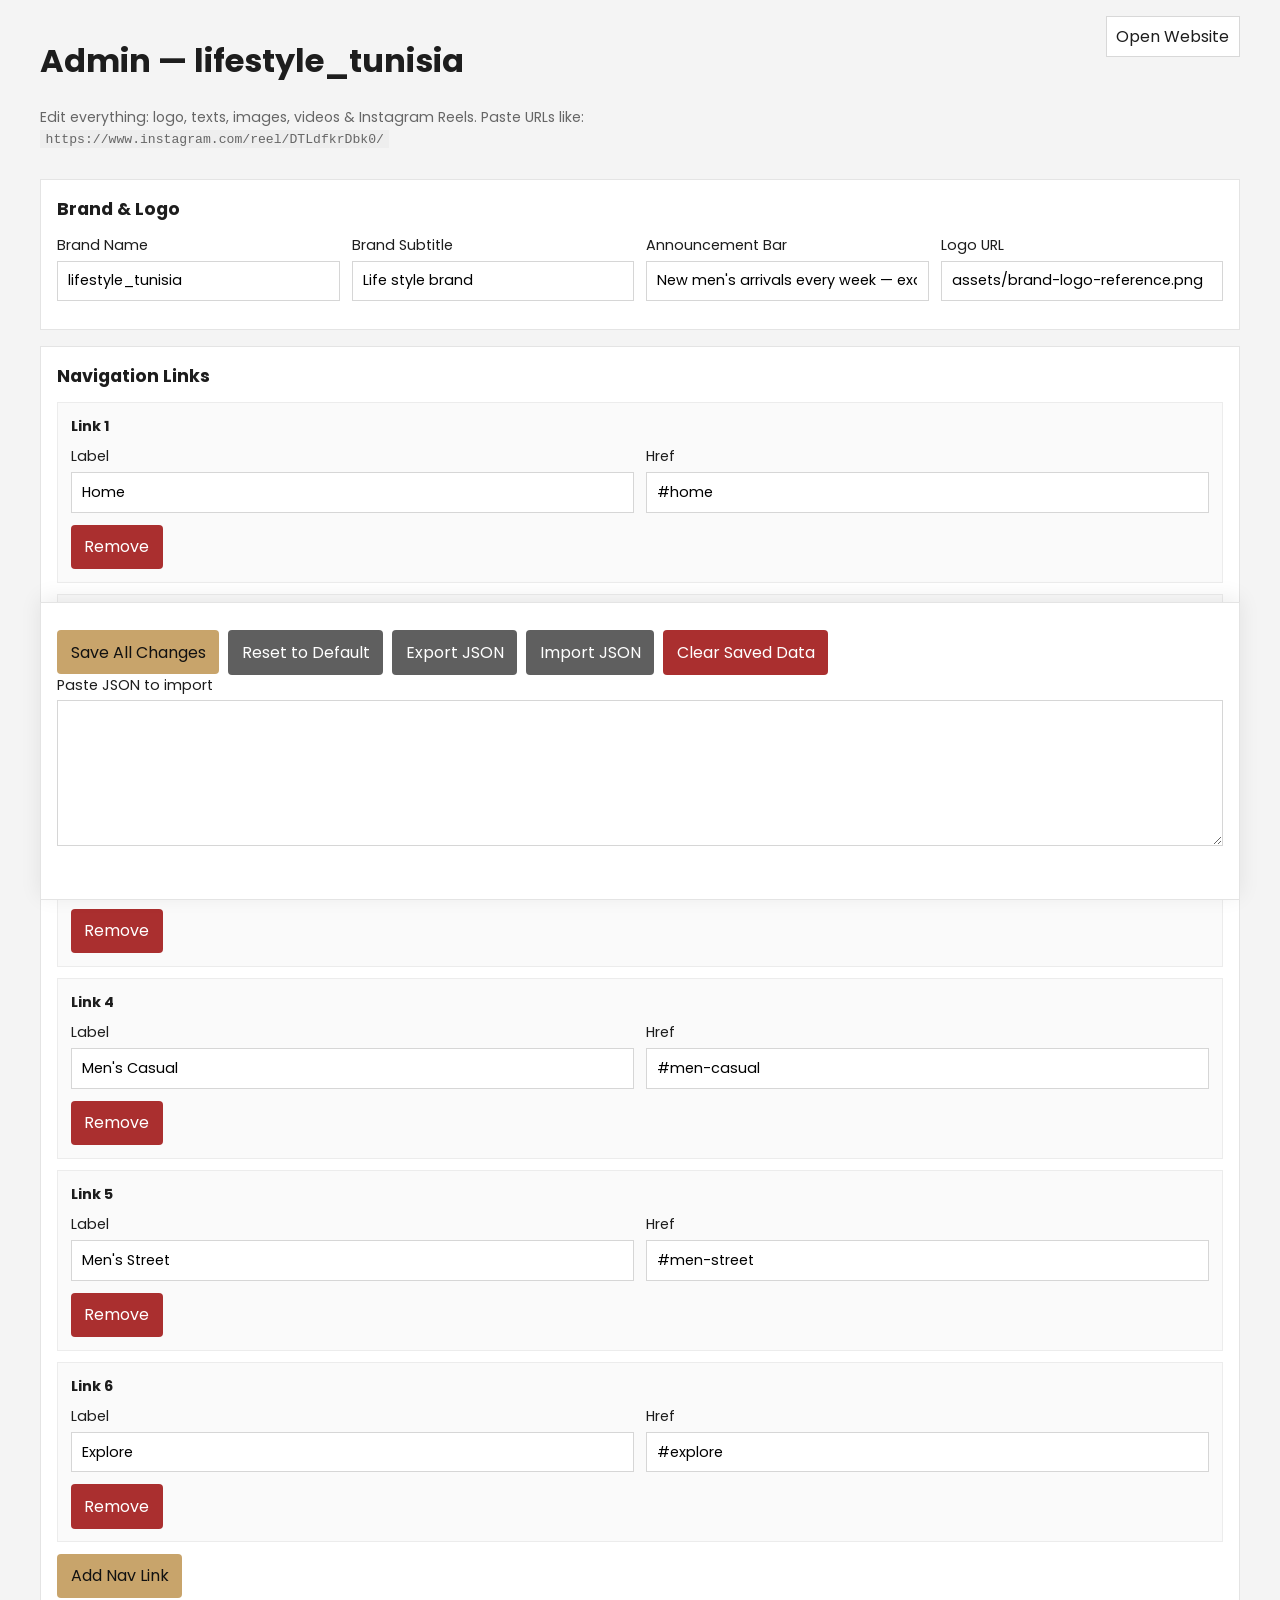
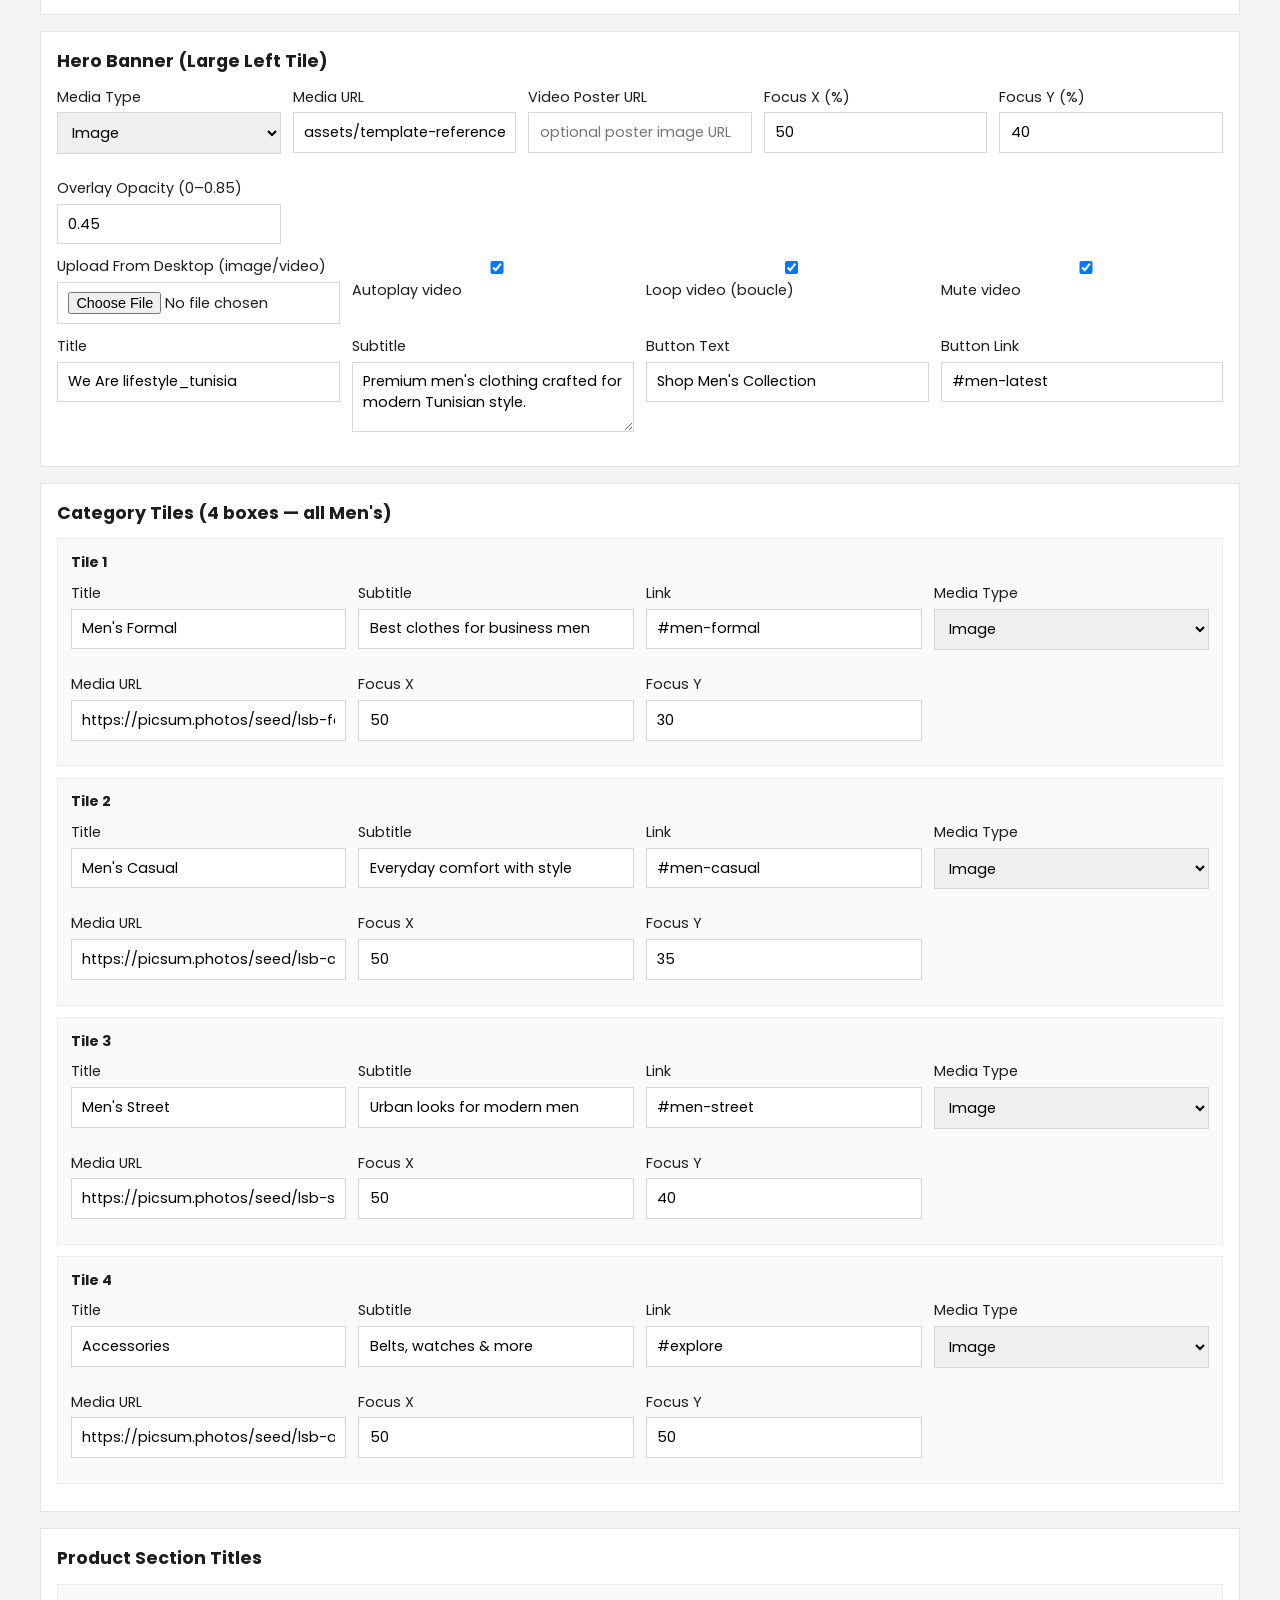
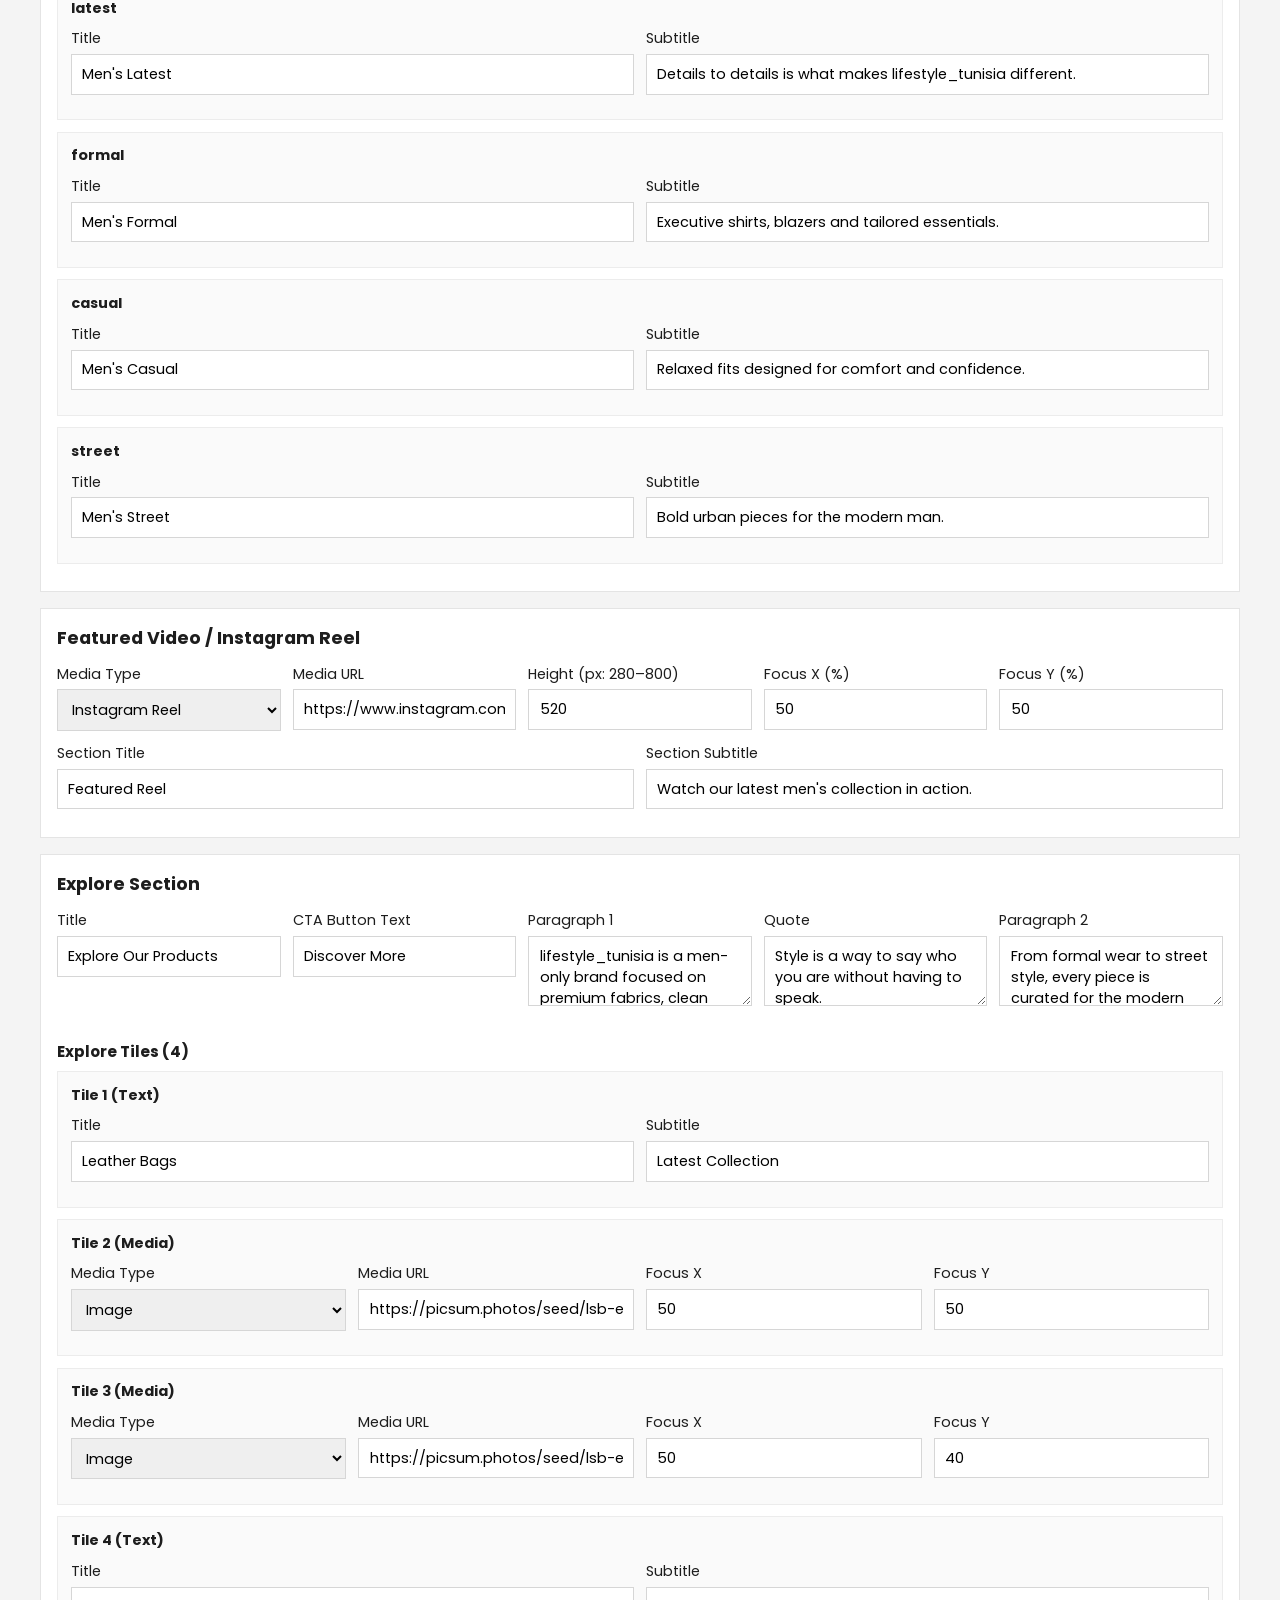
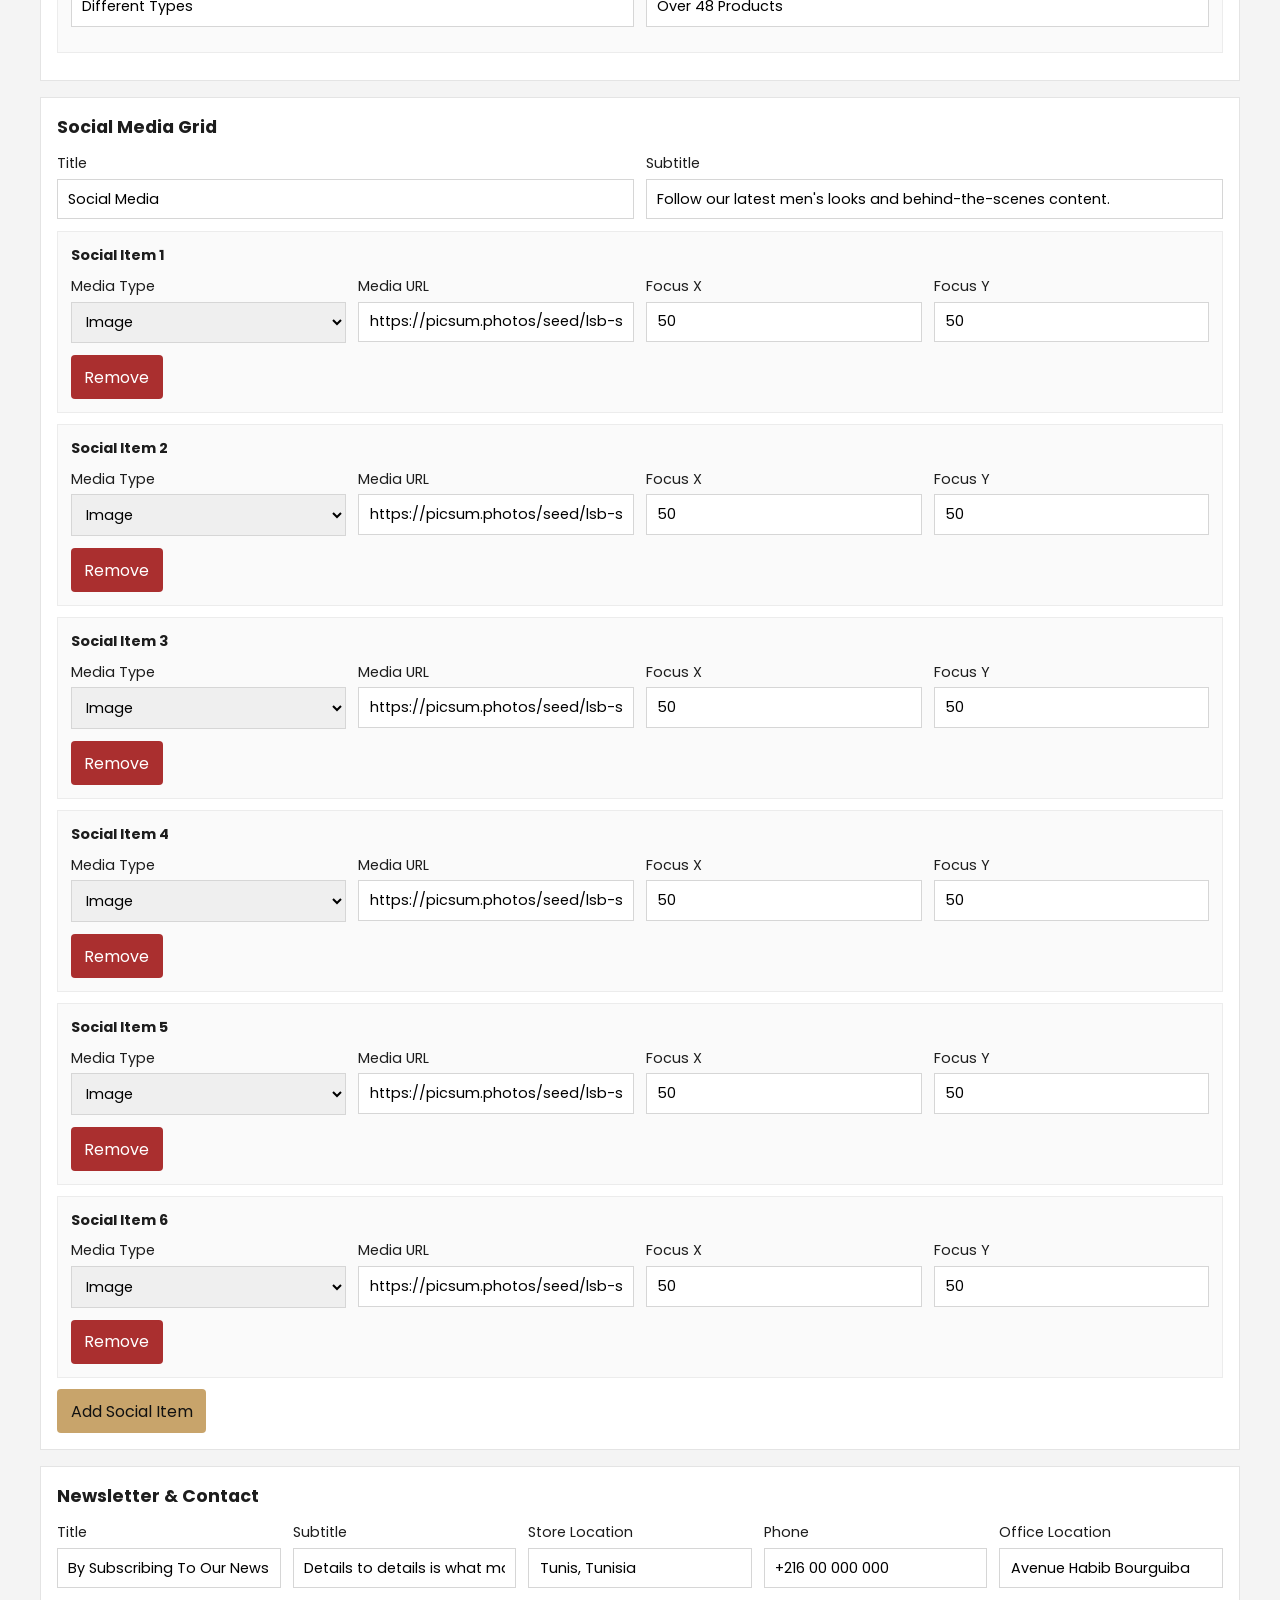
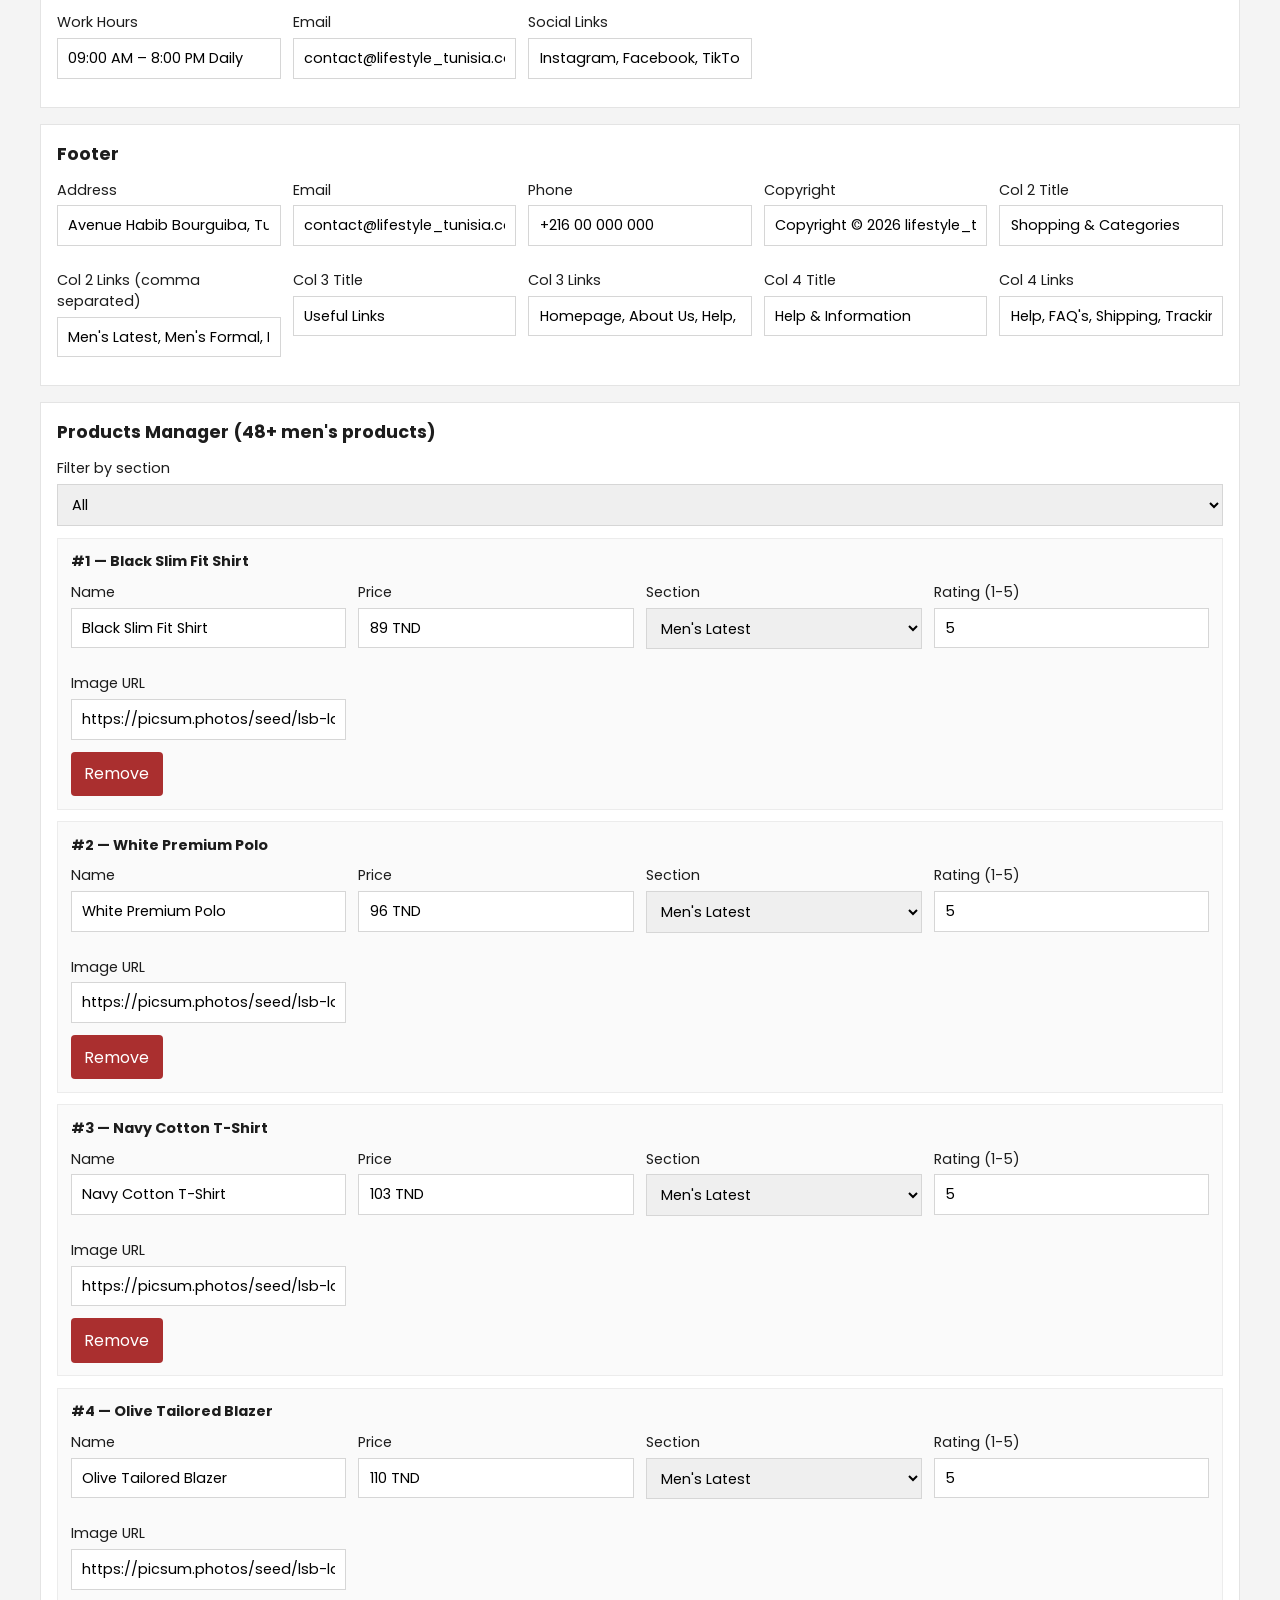
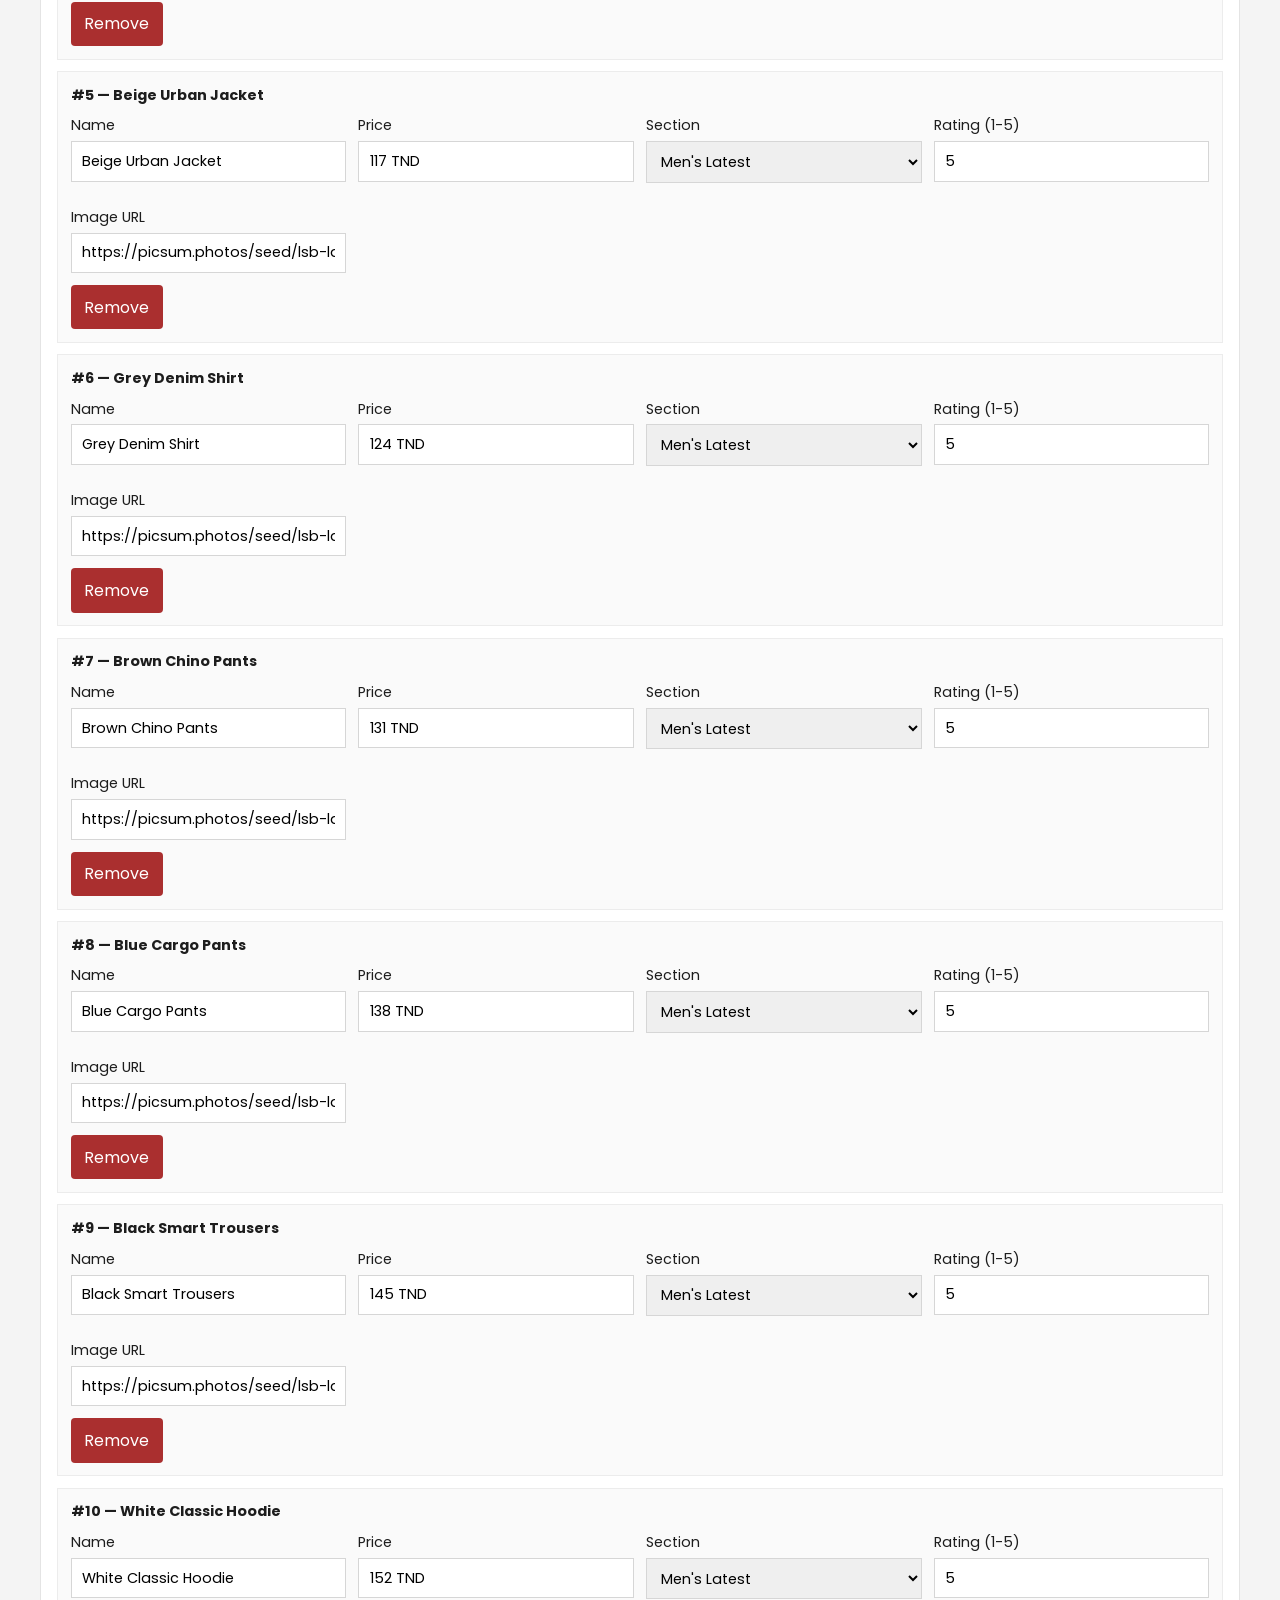
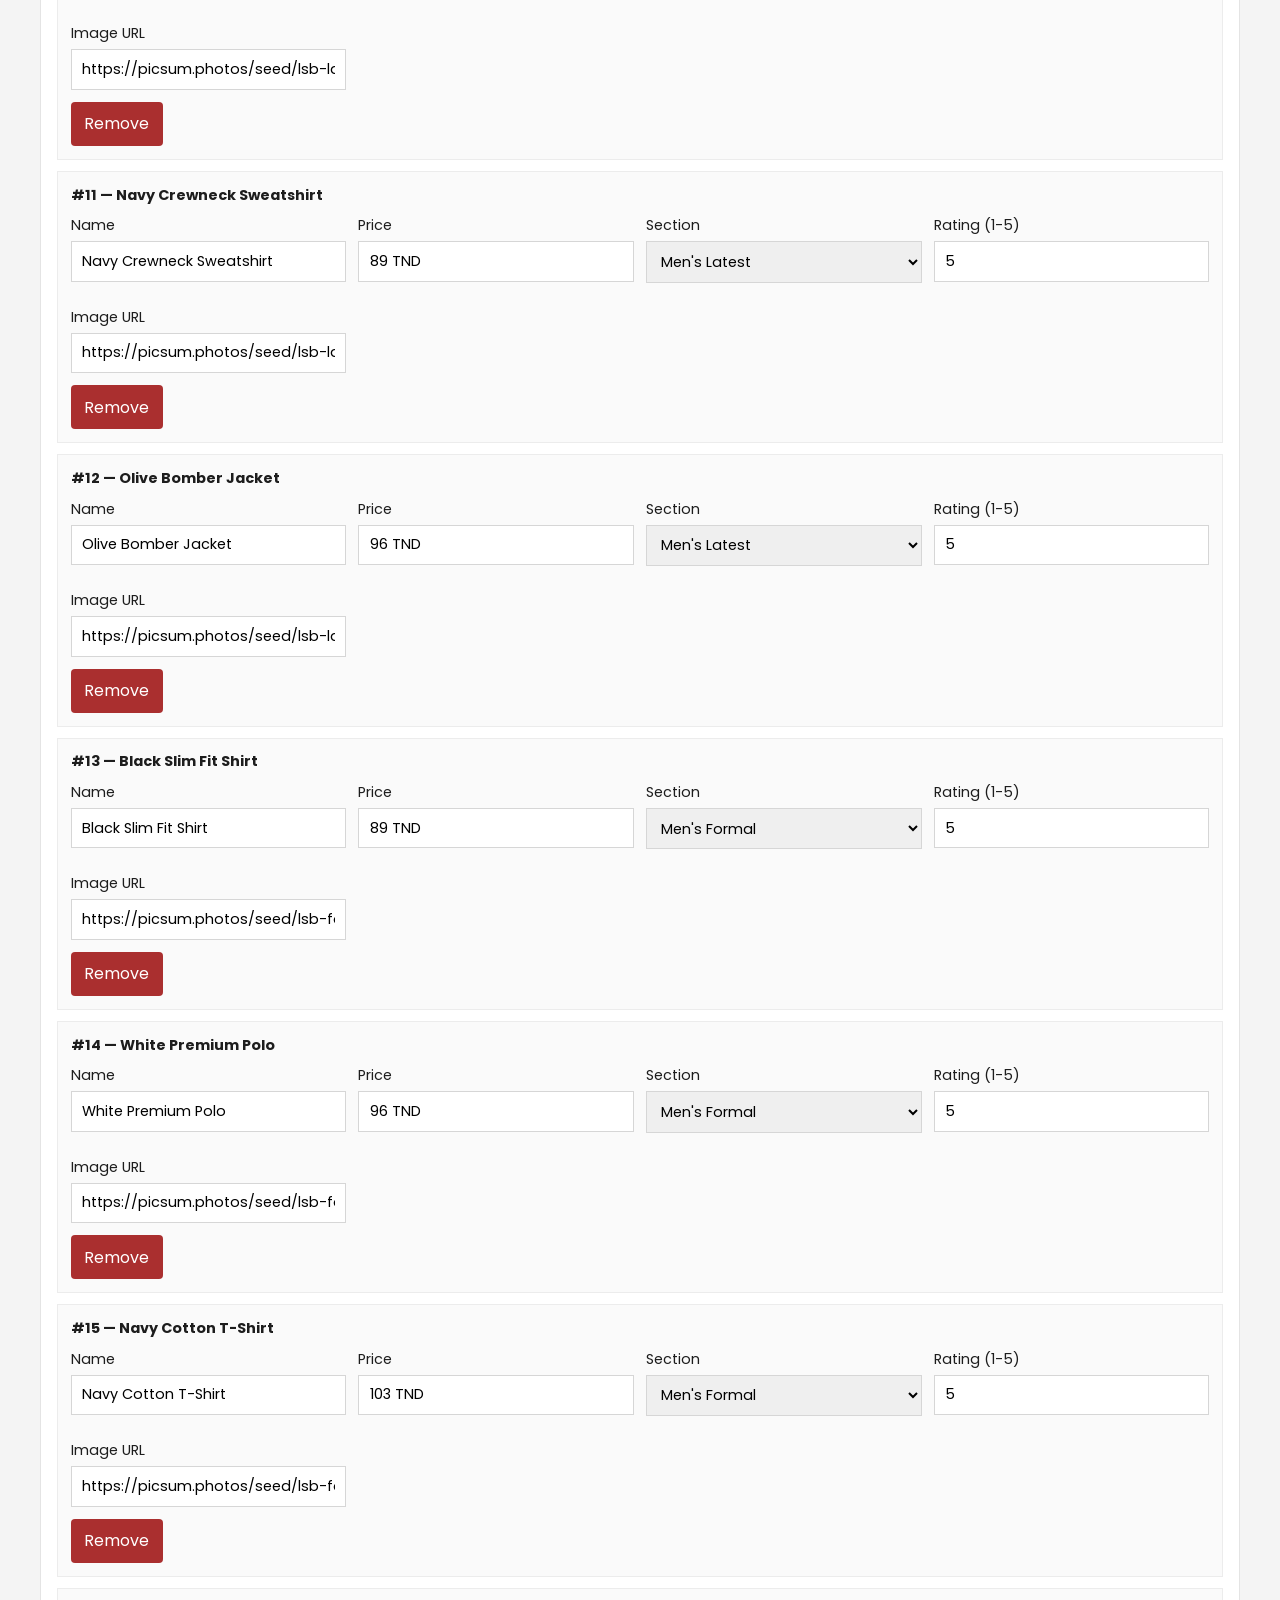
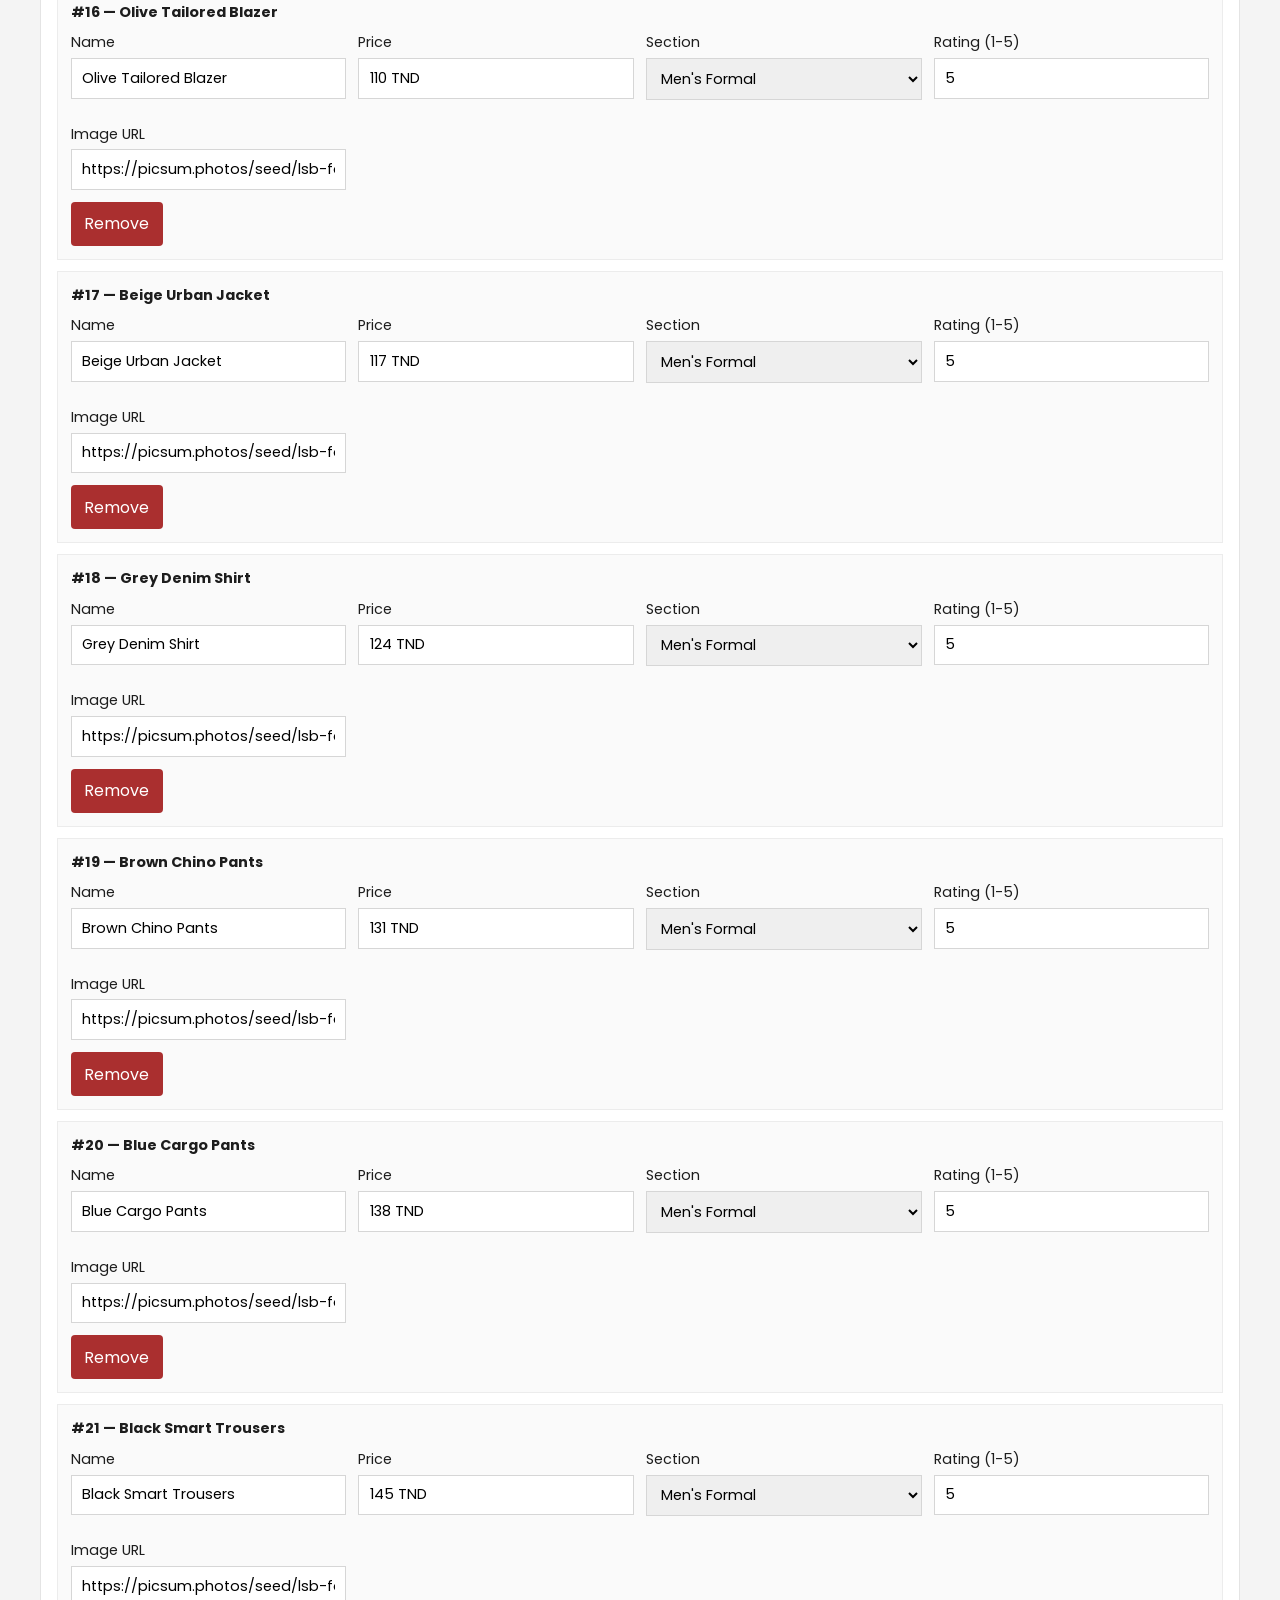
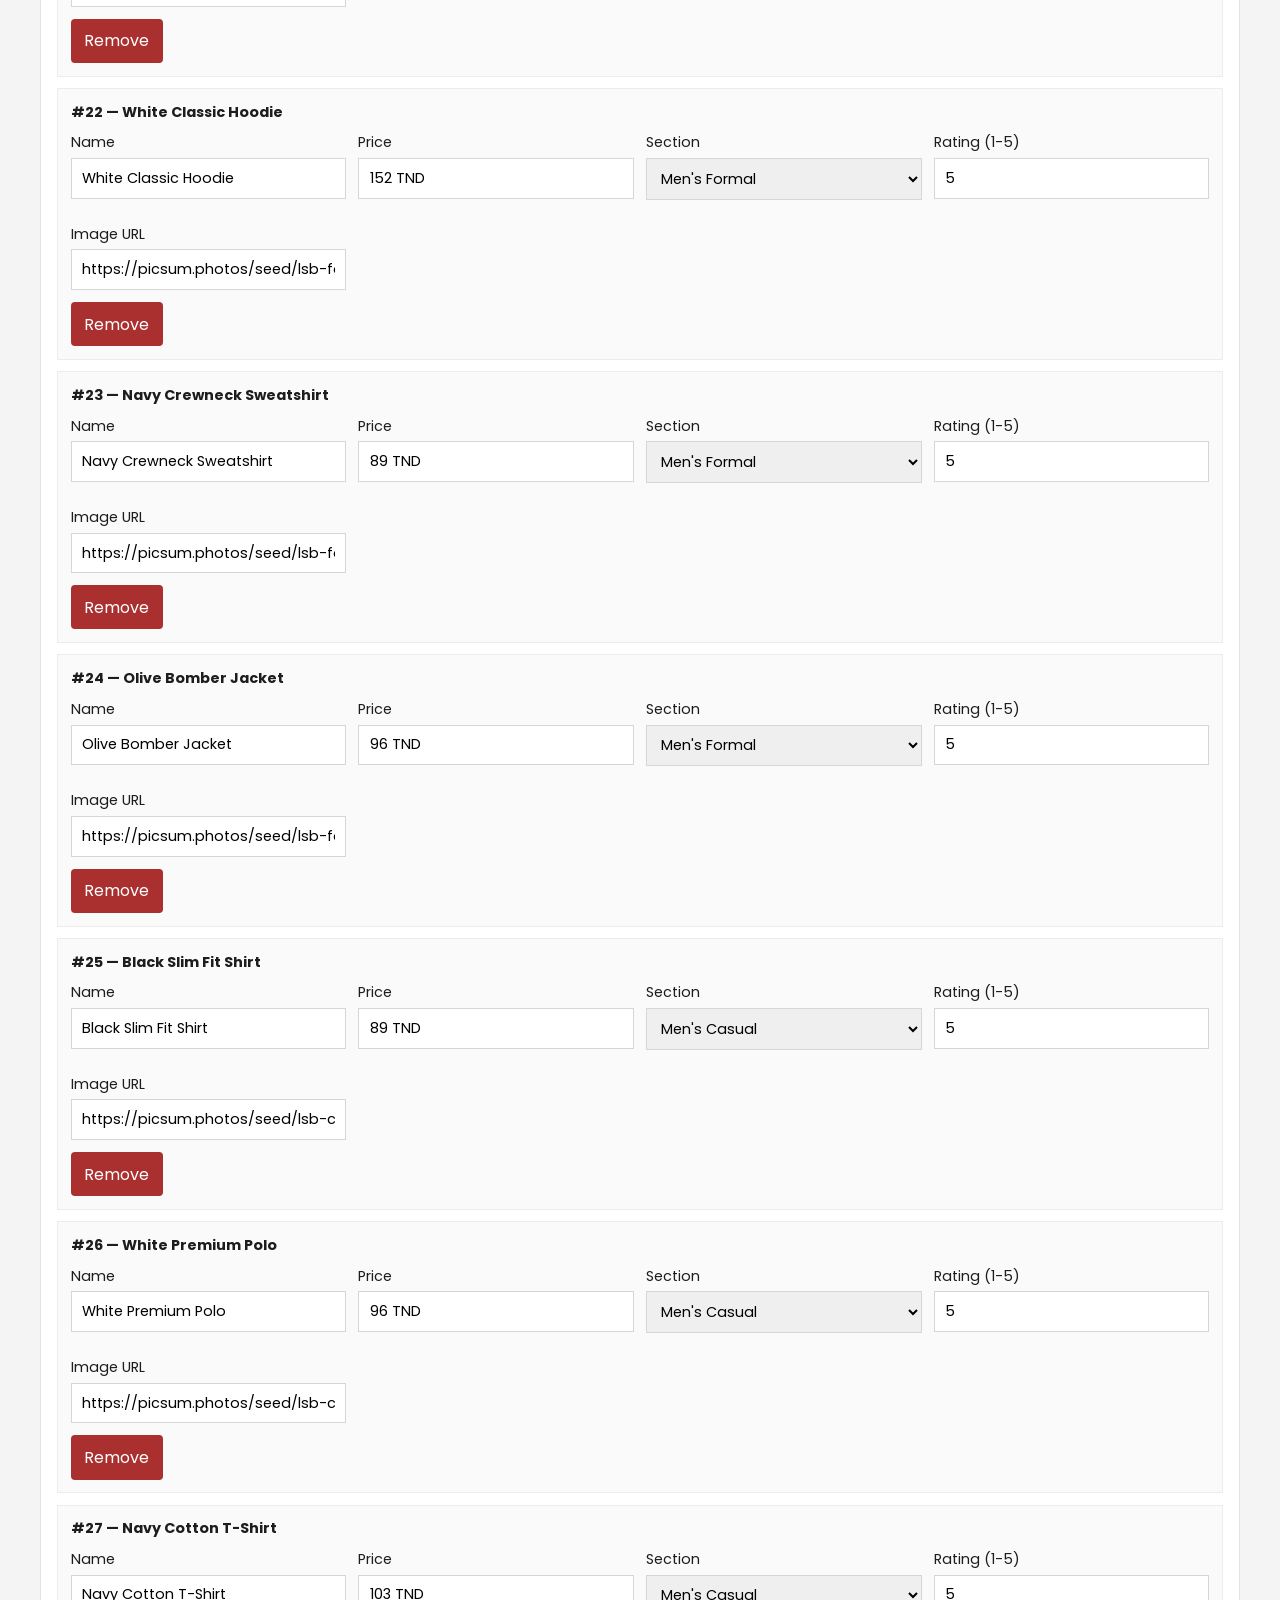
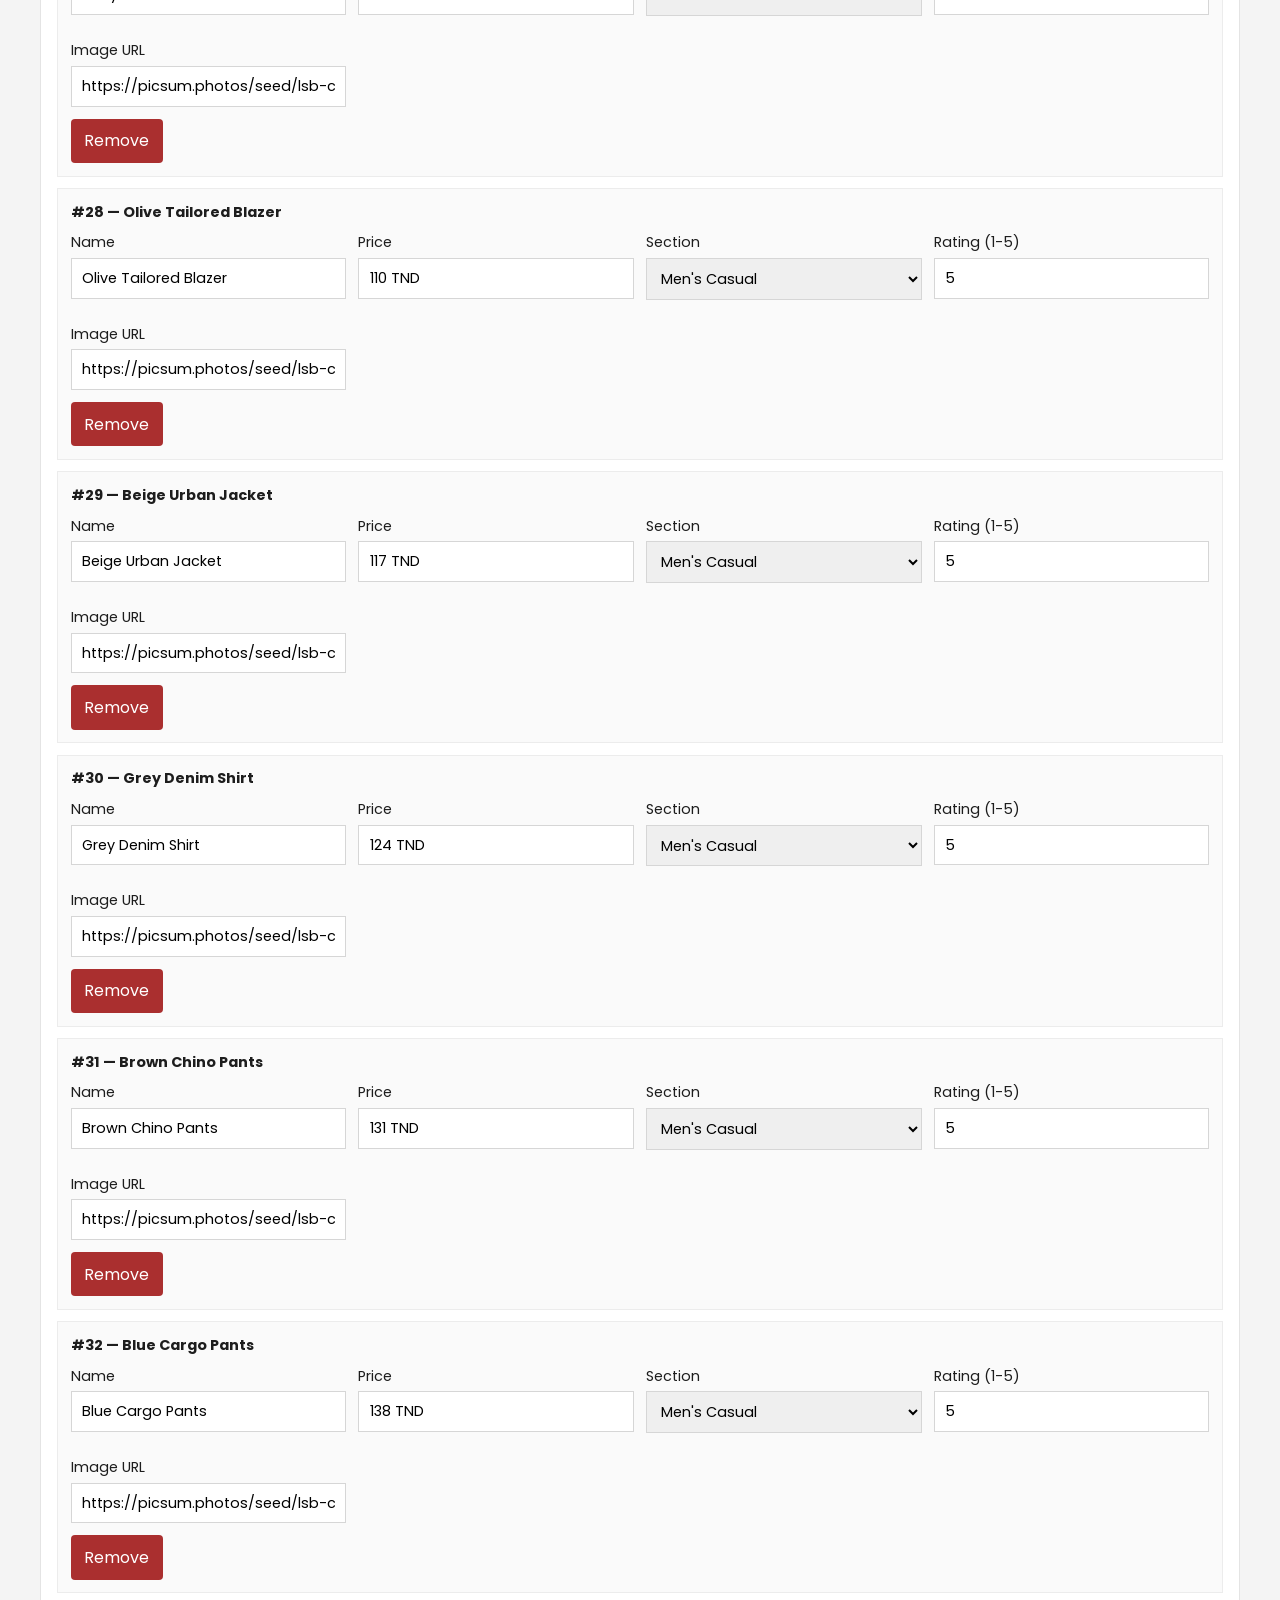
==== admin/index.html @ 606274c0 "Add project files" ====
<!DOCTYPE html>
<html lang="en">
  <head>
    <meta charset="UTF-8" />
    <meta name="viewport" content="width=device-width, initial-scale=1.0" />
    <title>Admin - lifestyle_tunisia</title>
    <link rel="preconnect" href="https://fonts.googleapis.com" />
    <link rel="preconnect" href="https://fonts.gstatic.com" crossorigin />
    <link
      href="https://fonts.googleapis.com/css2?family=Poppins:wght@300;400;500;600&display=swap"
      rel="stylesheet"
    />
    <link rel="stylesheet" href="admin.css" />
  </head>
  <body>
    <div class="wrap">
      <header class="top">
        <div>
          <h1>Admin — lifestyle_tunisia</h1>
          <p class="hint">
            Edit everything: logo, texts, images, videos &amp; Instagram Reels.
            Paste URLs like:
            <code>https://www.instagram.com/reel/DTLdfkrDbk0/</code>
          </p>
        </div>
        <a class="link" href="/">Open Website</a>
      </header>

      <form id="adminForm" class="grid">
        <section class="panel">
          <h2>Brand &amp; Logo</h2>
          <div class="row">
            <label>Brand Name <input name="site.brandName" /></label>
            <label>Brand Subtitle <input name="site.brandSubtitle" /></label>
            <label>Announcement Bar <input name="site.announcement" /></label>
            <label>Logo URL <input name="site.logoUrl" placeholder="assets/logo.png or https://..." /></label>
          </div>
        </section>

        <section class="panel">
          <h2>Navigation Links</h2>
          <div id="navList"></div>
          <button type="button" id="addNav" class="accent">Add Nav Link</button>
        </section>

        <section class="panel">
          <h2>Hero Banner (Large Left Tile)</h2>
          <div class="row">
            <label>
              Media Type
              <select name="heroBanner.mediaType">
                <option value="image">Image</option>
                <option value="video">Video (mp4 URL)</option>
                <option value="instagram">Instagram Reel</option>
              </select>
            </label>
            <label>Media URL <input name="heroBanner.mediaUrl" placeholder="image, video or Instagram reel URL" /></label>
            <label>Video Poster URL <input name="heroBanner.videoPoster" placeholder="optional poster image URL" /></label>
            <label>Focus X (%) <input type="number" min="0" max="100" name="heroBanner.focusX" /></label>
            <label>Focus Y (%) <input type="number" min="0" max="100" name="heroBanner.focusY" /></label>
            <label>Overlay Opacity (0–0.85) <input type="number" step="0.01" min="0" max="0.85" name="heroBanner.overlayOpacity" /></label>
          </div>
          <div class="row">
            <label>
              Upload From Desktop (image/video)
              <input id="heroBannerUpload" type="file" accept="image/*,video/*" />
            </label>
            <label>
              <input type="checkbox" name="heroBanner.autoplay" />
              Autoplay video
            </label>
            <label>
              <input type="checkbox" name="heroBanner.loop" />
              Loop video (boucle)
            </label>
            <label>
              <input type="checkbox" name="heroBanner.muted" />
              Mute video
            </label>
          </div>
          <div class="row">
            <label>Title <input name="heroBanner.title" /></label>
            <label>Subtitle <textarea name="heroBanner.subtitle"></textarea></label>
            <label>Button Text <input name="heroBanner.ctaText" /></label>
            <label>Button Link <input name="heroBanner.ctaLink" placeholder="#men-latest" /></label>
          </div>
        </section>

        <section class="panel">
          <h2>Category Tiles (4 boxes — all Men's)</h2>
          <div id="categoryTilesList"></div>
        </section>

        <section class="panel">
          <h2>Product Section Titles</h2>
          <div id="productSectionsList"></div>
        </section>

        <section class="panel">
          <h2>Featured Video / Instagram Reel</h2>
          <div class="row">
            <label>
              Media Type
              <select name="featuredVideo.mediaType">
                <option value="image">Image</option>
                <option value="video">Video (mp4 URL)</option>
                <option value="instagram">Instagram Reel</option>
              </select>
            </label>
            <label>
              Media URL
              <input
                name="featuredVideo.mediaUrl"
                placeholder="https://www.instagram.com/reel/DTLdfkrDbk0/"
              />
            </label>
            <label>Height (px: 280–800) <input type="number" min="280" max="800" name="featuredVideo.height" /></label>
            <label>Focus X (%) <input type="number" min="0" max="100" name="featuredVideo.focusX" /></label>
            <label>Focus Y (%) <input type="number" min="0" max="100" name="featuredVideo.focusY" /></label>
          </div>
          <div class="row">
            <label>Section Title <input name="featuredVideo.title" /></label>
            <label>Section Subtitle <input name="featuredVideo.subtitle" /></label>
          </div>
        </section>

        <section class="panel">
          <h2>Explore Section</h2>
          <div class="row">
            <label>Title <input name="explore.title" /></label>
            <label>CTA Button Text <input name="explore.ctaText" /></label>
            <label>Paragraph 1 <textarea name="explore.paragraph1"></textarea></label>
            <label>Quote <textarea name="explore.quote"></textarea></label>
            <label>Paragraph 2 <textarea name="explore.paragraph2"></textarea></label>
          </div>
          <h3>Explore Tiles (4)</h3>
          <div id="exploreTilesList"></div>
        </section>

        <section class="panel">
          <h2>Social Media Grid</h2>
          <div class="row">
            <label>Title <input name="social.title" /></label>
            <label>Subtitle <input name="social.subtitle" /></label>
          </div>
          <div id="socialList"></div>
          <button type="button" id="addSocial" class="accent">Add Social Item</button>
        </section>

        <section class="panel">
          <h2>Newsletter &amp; Contact</h2>
          <div class="row">
            <label>Title <input name="newsletter.title" /></label>
            <label>Subtitle <input name="newsletter.subtitle" /></label>
            <label>Store Location <input name="newsletter.storeLocation" /></label>
            <label>Phone <input name="newsletter.phone" /></label>
            <label>Office Location <input name="newsletter.officeLocation" /></label>
            <label>Work Hours <input name="newsletter.workHours" /></label>
            <label>Email <input name="newsletter.email" /></label>
            <label>Social Links <input name="newsletter.socialLinks" /></label>
          </div>
        </section>

        <section class="panel">
          <h2>Footer</h2>
          <div class="row">
            <label>Address <input name="footer.address" /></label>
            <label>Email <input name="footer.email" /></label>
            <label>Phone <input name="footer.phone" /></label>
            <label>Copyright <input name="footer.copyright" /></label>
            <label>Col 2 Title <input name="footer.col2Title" /></label>
            <label>Col 2 Links (comma separated) <input name="footer.col2Links" /></label>
            <label>Col 3 Title <input name="footer.col3Title" /></label>
            <label>Col 3 Links <input name="footer.col3Links" /></label>
            <label>Col 4 Title <input name="footer.col4Title" /></label>
            <label>Col 4 Links <input name="footer.col4Links" /></label>
          </div>
        </section>

        <section class="panel">
          <h2>Products Manager (48+ men's products)</h2>
          <div class="row">
            <label>
              Filter by section
              <select id="productFilter">
                <option value="">All</option>
                <option value="latest">Men's Latest</option>
                <option value="formal">Men's Formal</option>
                <option value="casual">Men's Casual</option>
                <option value="street">Men's Street</option>
              </select>
            </label>
          </div>
          <div id="productsList"></div>
          <div class="actions">
            <button type="button" id="addProduct" class="accent">Add Product</button>
          </div>
        </section>

        <section class="panel sticky-save">
          <div class="actions">
            <button type="submit" class="accent">Save All Changes</button>
            <button type="button" id="resetDefault" class="secondary">Reset to Default</button>
            <button type="button" id="exportJson" class="secondary">Export JSON</button>
            <button type="button" id="importJsonBtn" class="secondary">Import JSON</button>
            <button type="button" id="clearStorage" class="danger">Clear Saved Data</button>
          </div>
          <label>
            Paste JSON to import
            <textarea id="importJsonText" rows="6"></textarea>
          </label>
          <div id="status" class="status"></div>
        </section>
      </form>
    </div>
    <script src="../shared.js"></script>
    <script src="admin.js"></script>
  </body>
</html>
---- admin/admin.css ----
.admin-body,
body {
  margin: 0;
  font-family: Poppins, sans-serif;
  color: #1d1d1d;
  background: #f4f4f4;
}

* {
  box-sizing: border-box;
}

.wrap {
  width: min(1200px, 94vw);
  margin: 1rem auto 2rem;
}

.top {
  display: flex;
  justify-content: space-between;
  align-items: flex-start;
  gap: 1rem;
  margin-bottom: 1rem;
}

.hint {
  color: #666;
  font-size: 0.88rem;
  max-width: 680px;
}

.hint code {
  background: #eee;
  padding: 0.1rem 0.35rem;
  font-size: 0.82rem;
}

.grid {
  display: grid;
  gap: 1rem;
}

.panel {
  background: #fff;
  border: 1px solid #e4e4e4;
  padding: 1rem;
}

.panel h2 {
  margin: 0 0 0.8rem;
  font-size: 1.1rem;
}

.panel h3 {
  margin: 1rem 0 0.5rem;
  font-size: 0.95rem;
}

label {
  display: block;
  margin-bottom: 0.75rem;
  font-size: 0.9rem;
}

input,
select,
textarea {
  width: 100%;
  margin-top: 0.3rem;
  border: 1px solid #d6d6d6;
  padding: 0.55rem 0.65rem;
  font: inherit;
}

textarea {
  min-height: 70px;
  resize: vertical;
}

.row {
  display: grid;
  grid-template-columns: repeat(auto-fit, minmax(220px, 1fr));
  gap: 0.75rem;
}

button {
  border: none;
  background: #1d1d1d;
  color: #fff;
  padding: 0.6rem 0.85rem;
  cursor: pointer;
  border-radius: 4px;
  font: inherit;
}

button.secondary {
  background: #5f5f5f;
}

button.accent {
  background: #c8a46b;
  color: #111;
}

button.danger {
  background: #aa2f2f;
}

.actions {
  display: flex;
  gap: 0.55rem;
  flex-wrap: wrap;
  margin-top: 0.7rem;
}

.item-card {
  border: 1px solid #ececec;
  padding: 0.8rem;
  margin-bottom: 0.7rem;
  background: #fafafa;
}

.item-card h4 {
  margin: 0 0 0.6rem;
  font-size: 0.9rem;
}

.status {
  color: #1f7a2e;
  min-height: 1.2rem;
  margin-top: 0.5rem;
}

.link {
  color: #1d1d1d;
  border: 1px solid #d8d8d8;
  padding: 0.45rem 0.6rem;
  text-decoration: none;
  white-space: nowrap;
  background: #fff;
}

.sticky-save {
  position: sticky;
  bottom: 0;
  z-index: 10;
  box-shadow: 0 -4px 20px rgba(0, 0, 0, 0.08);
}

.product-hidden {
  display: none;
}
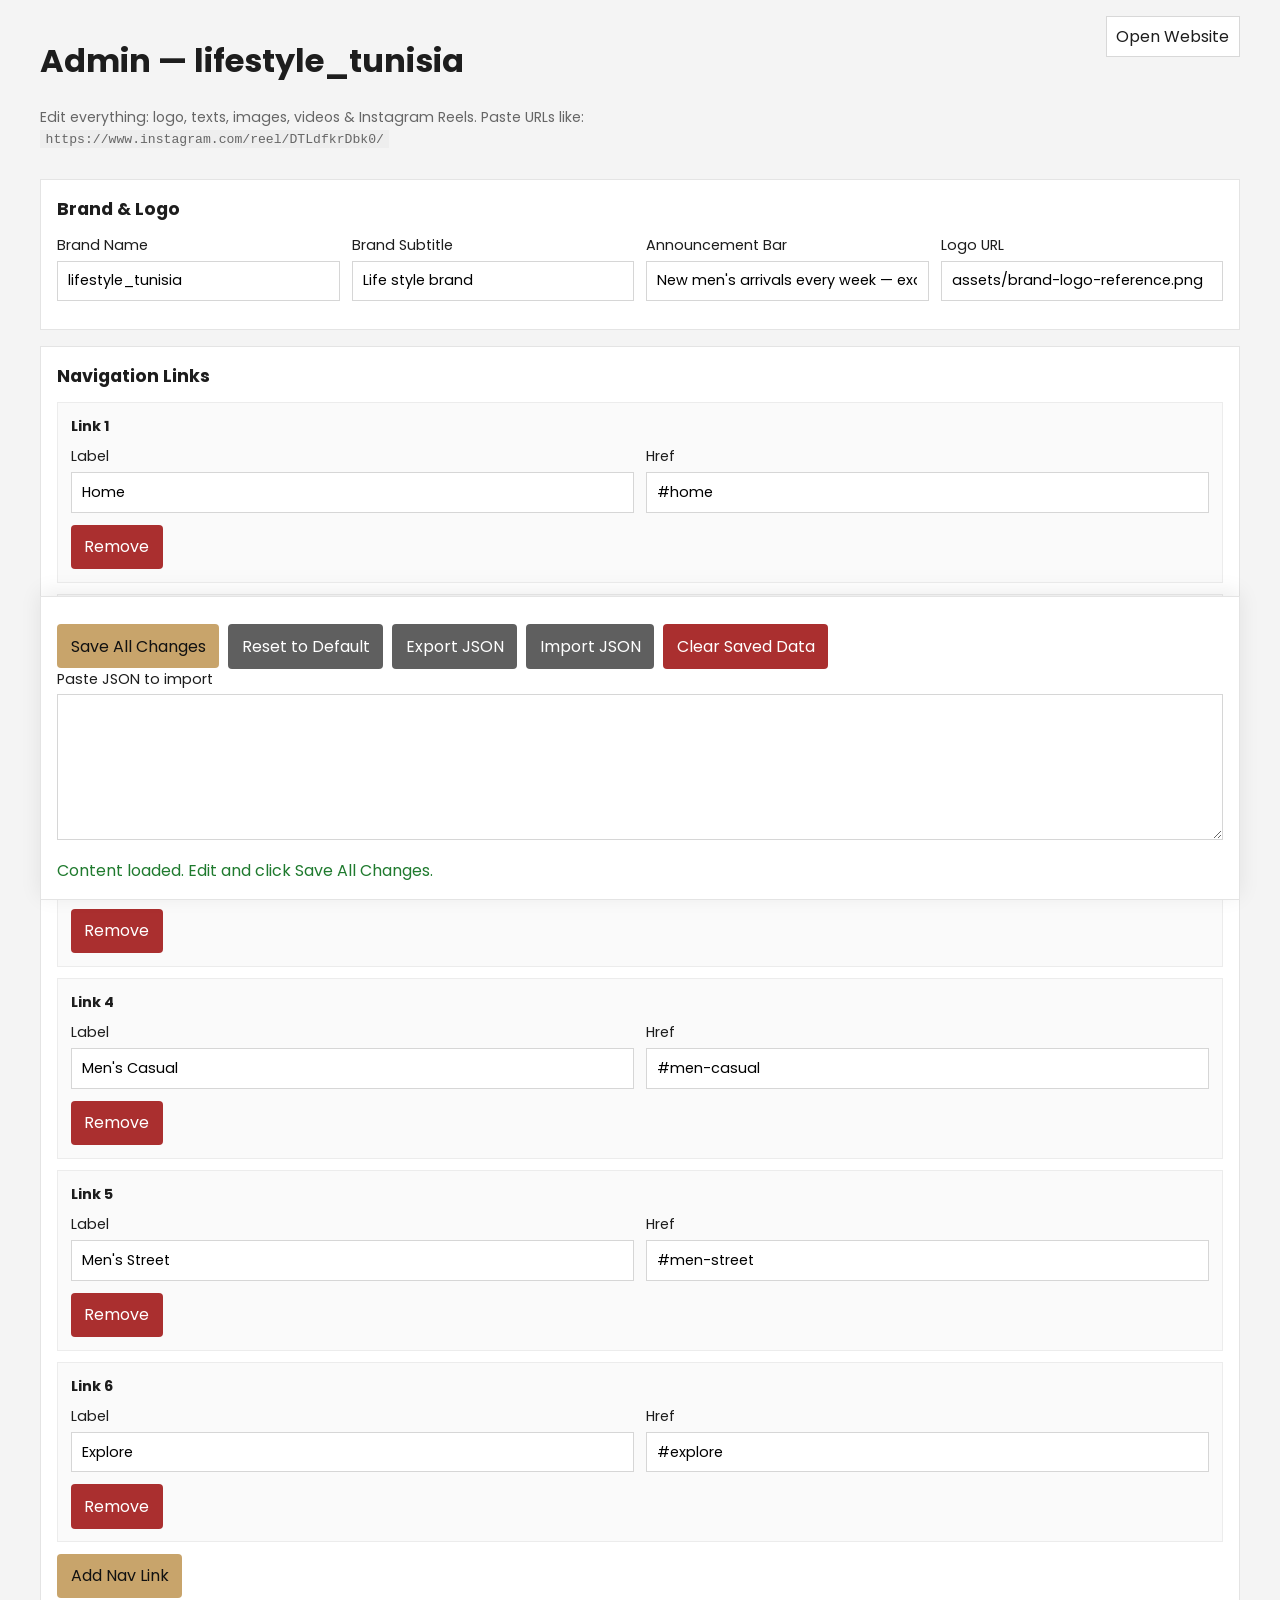
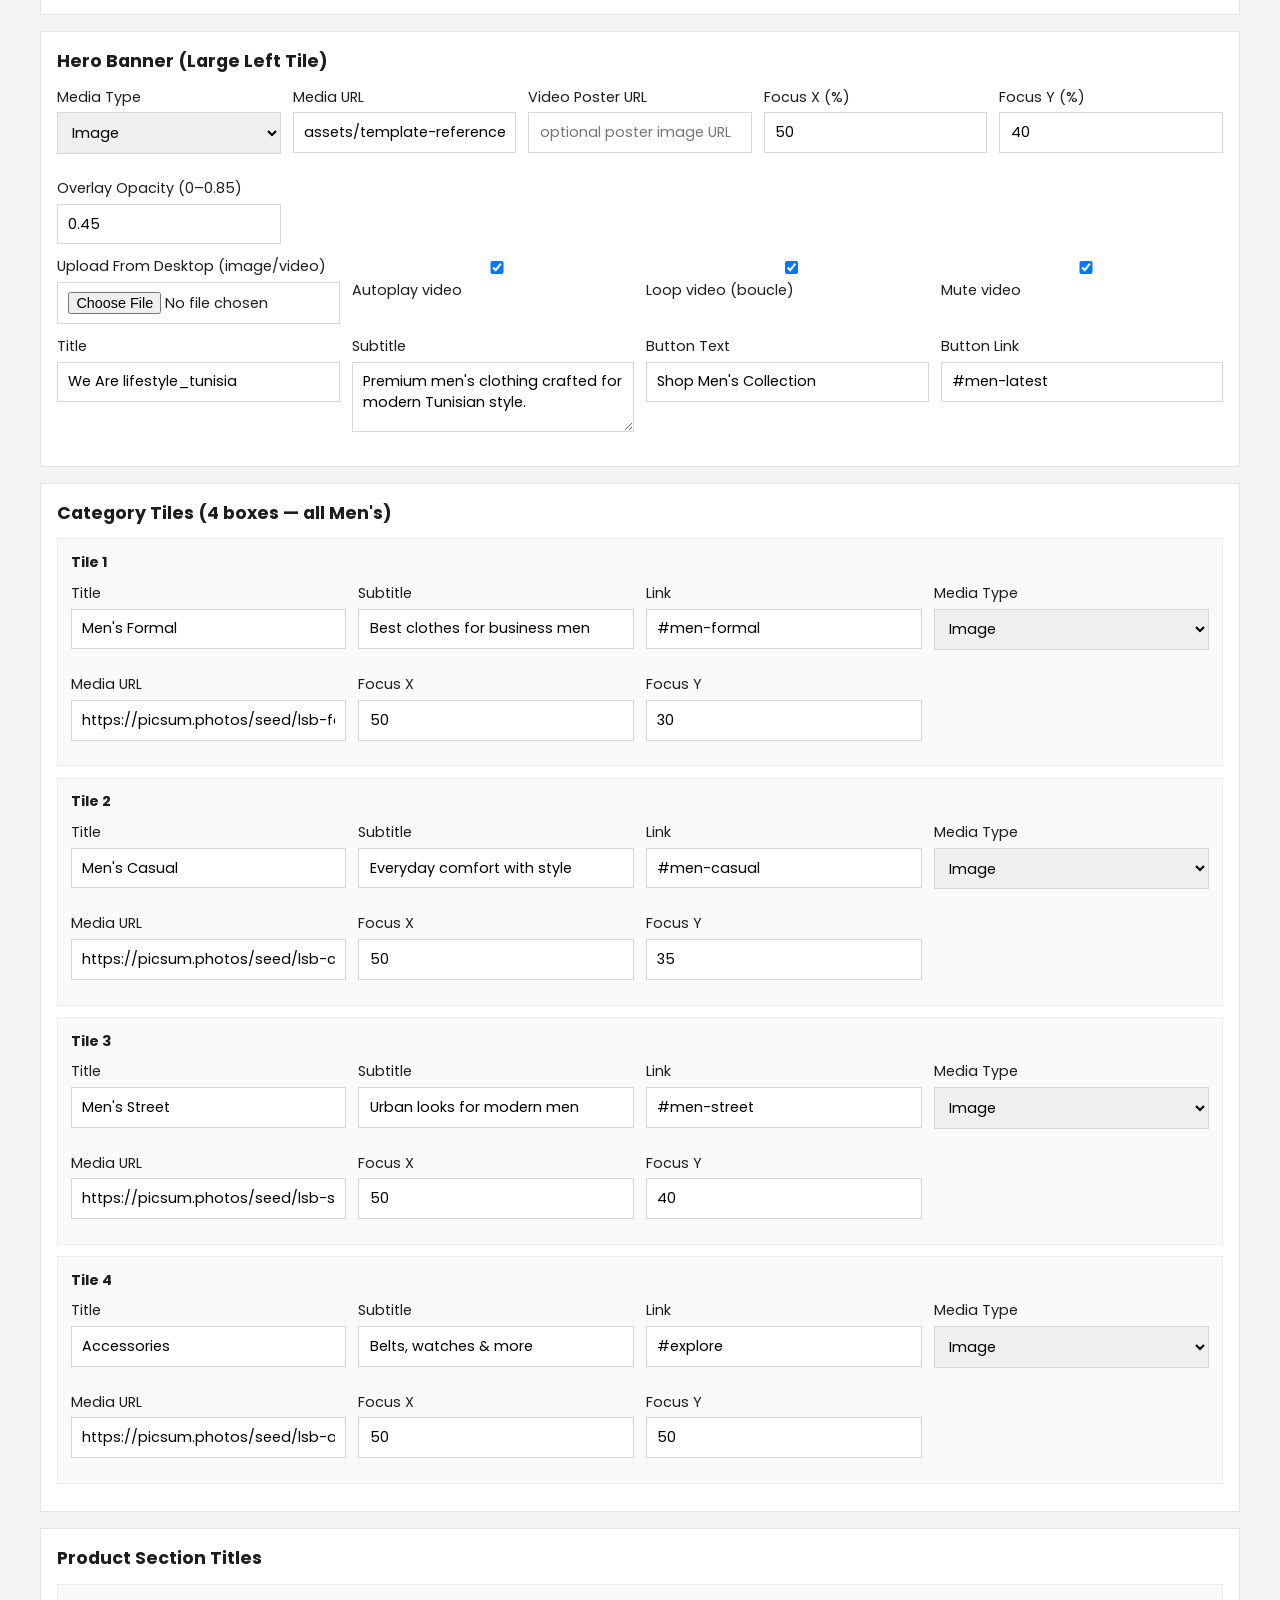
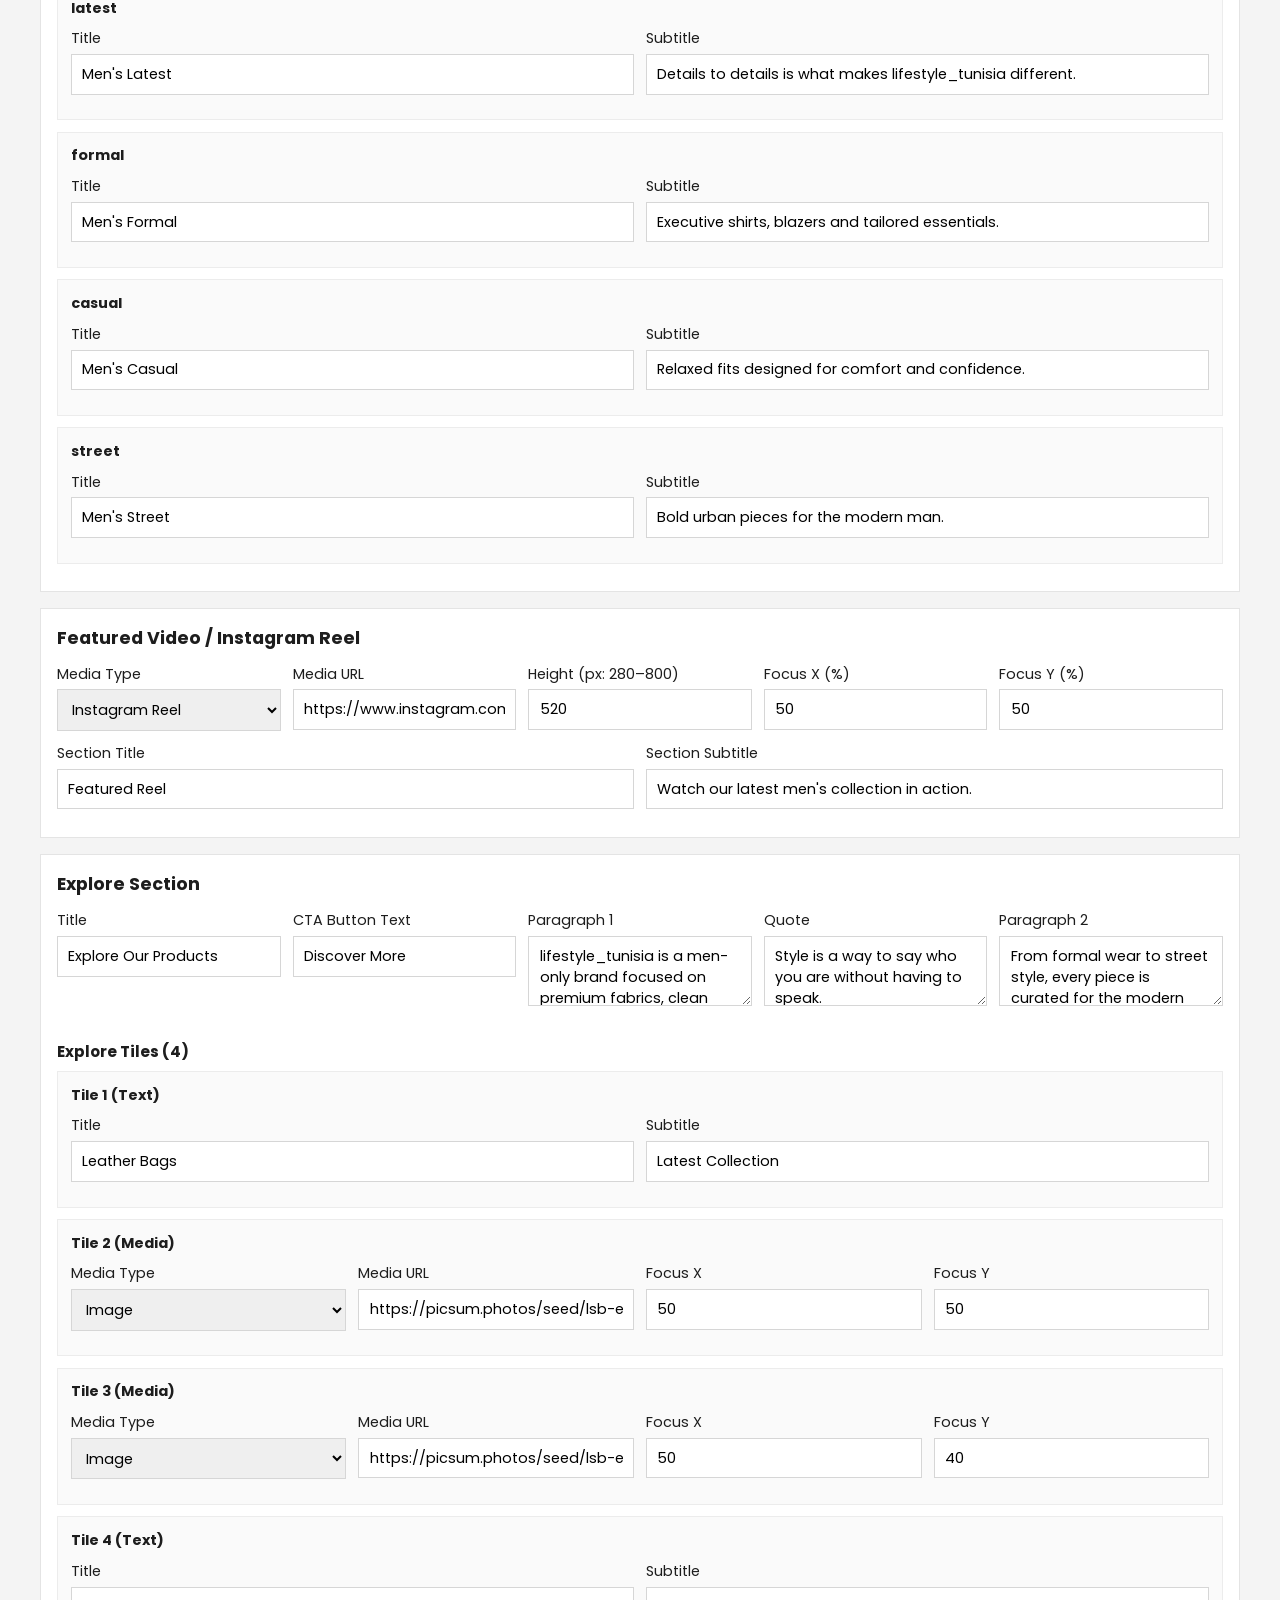
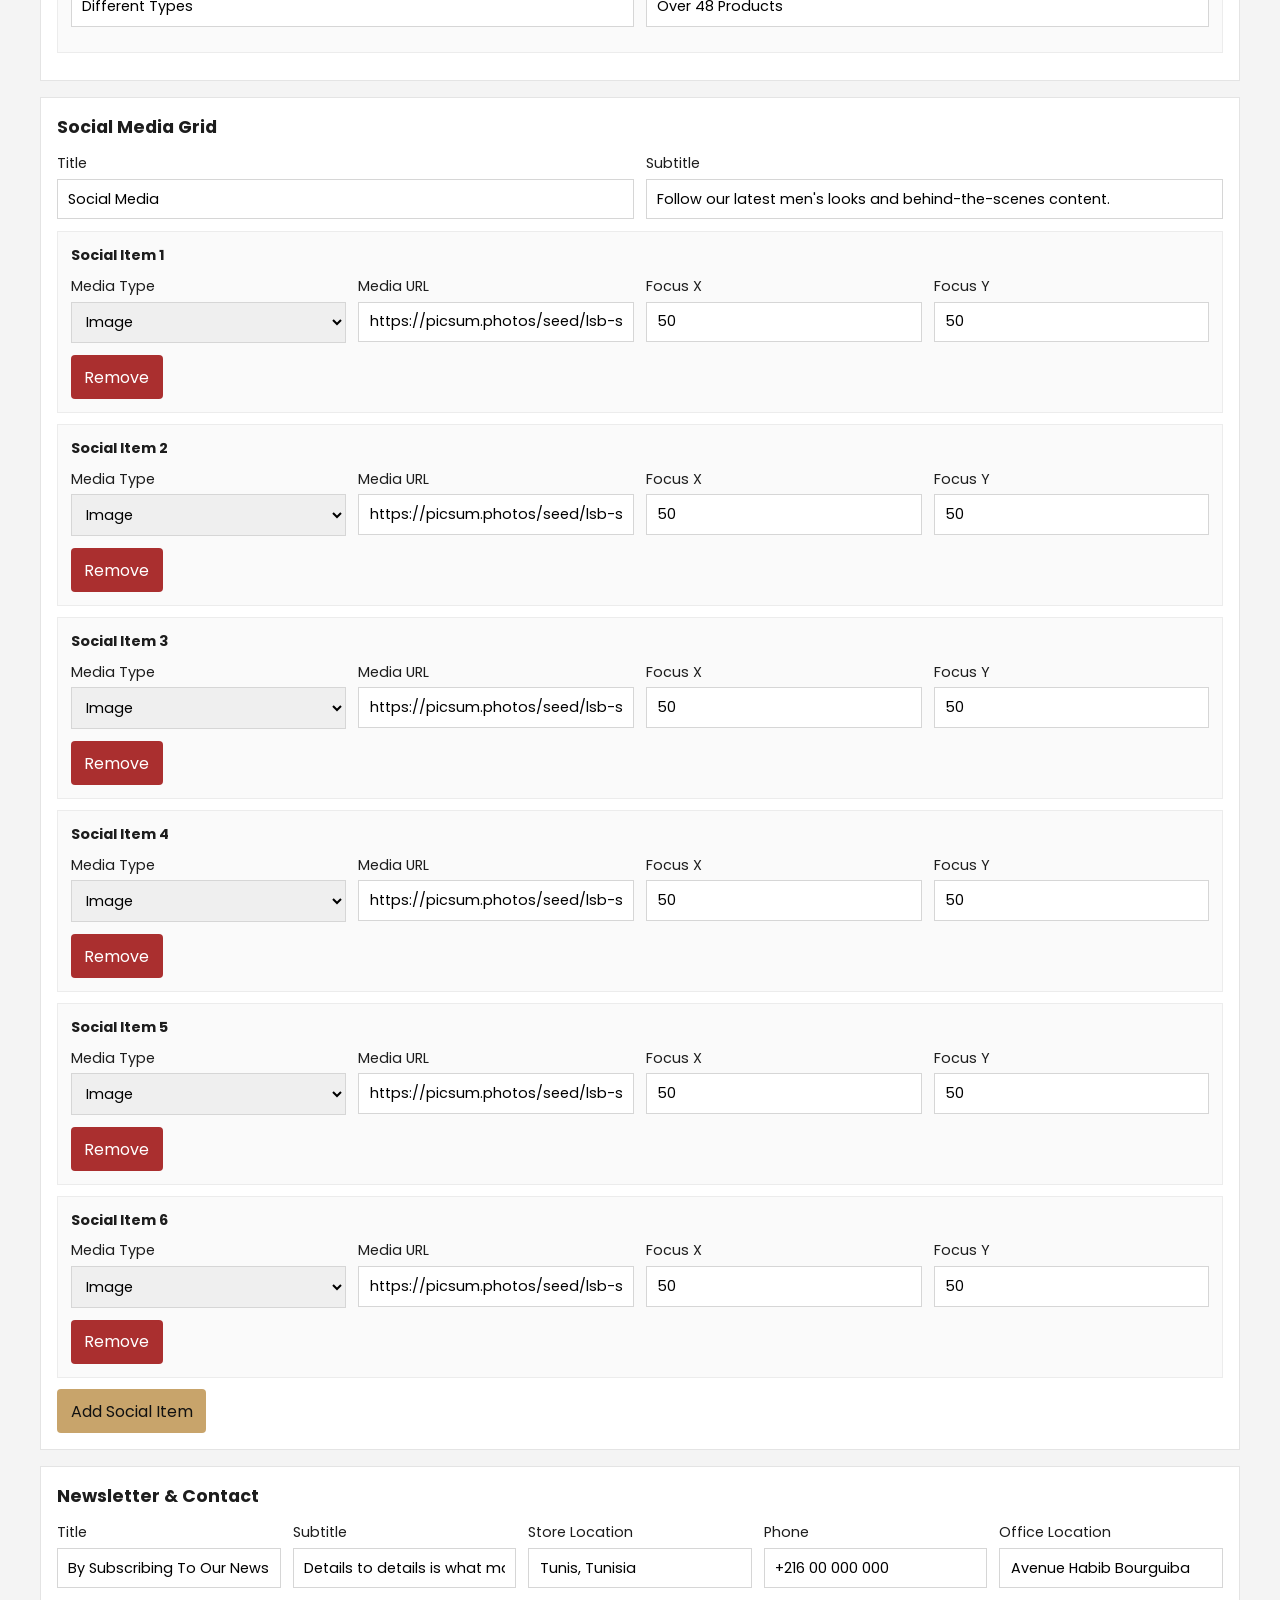
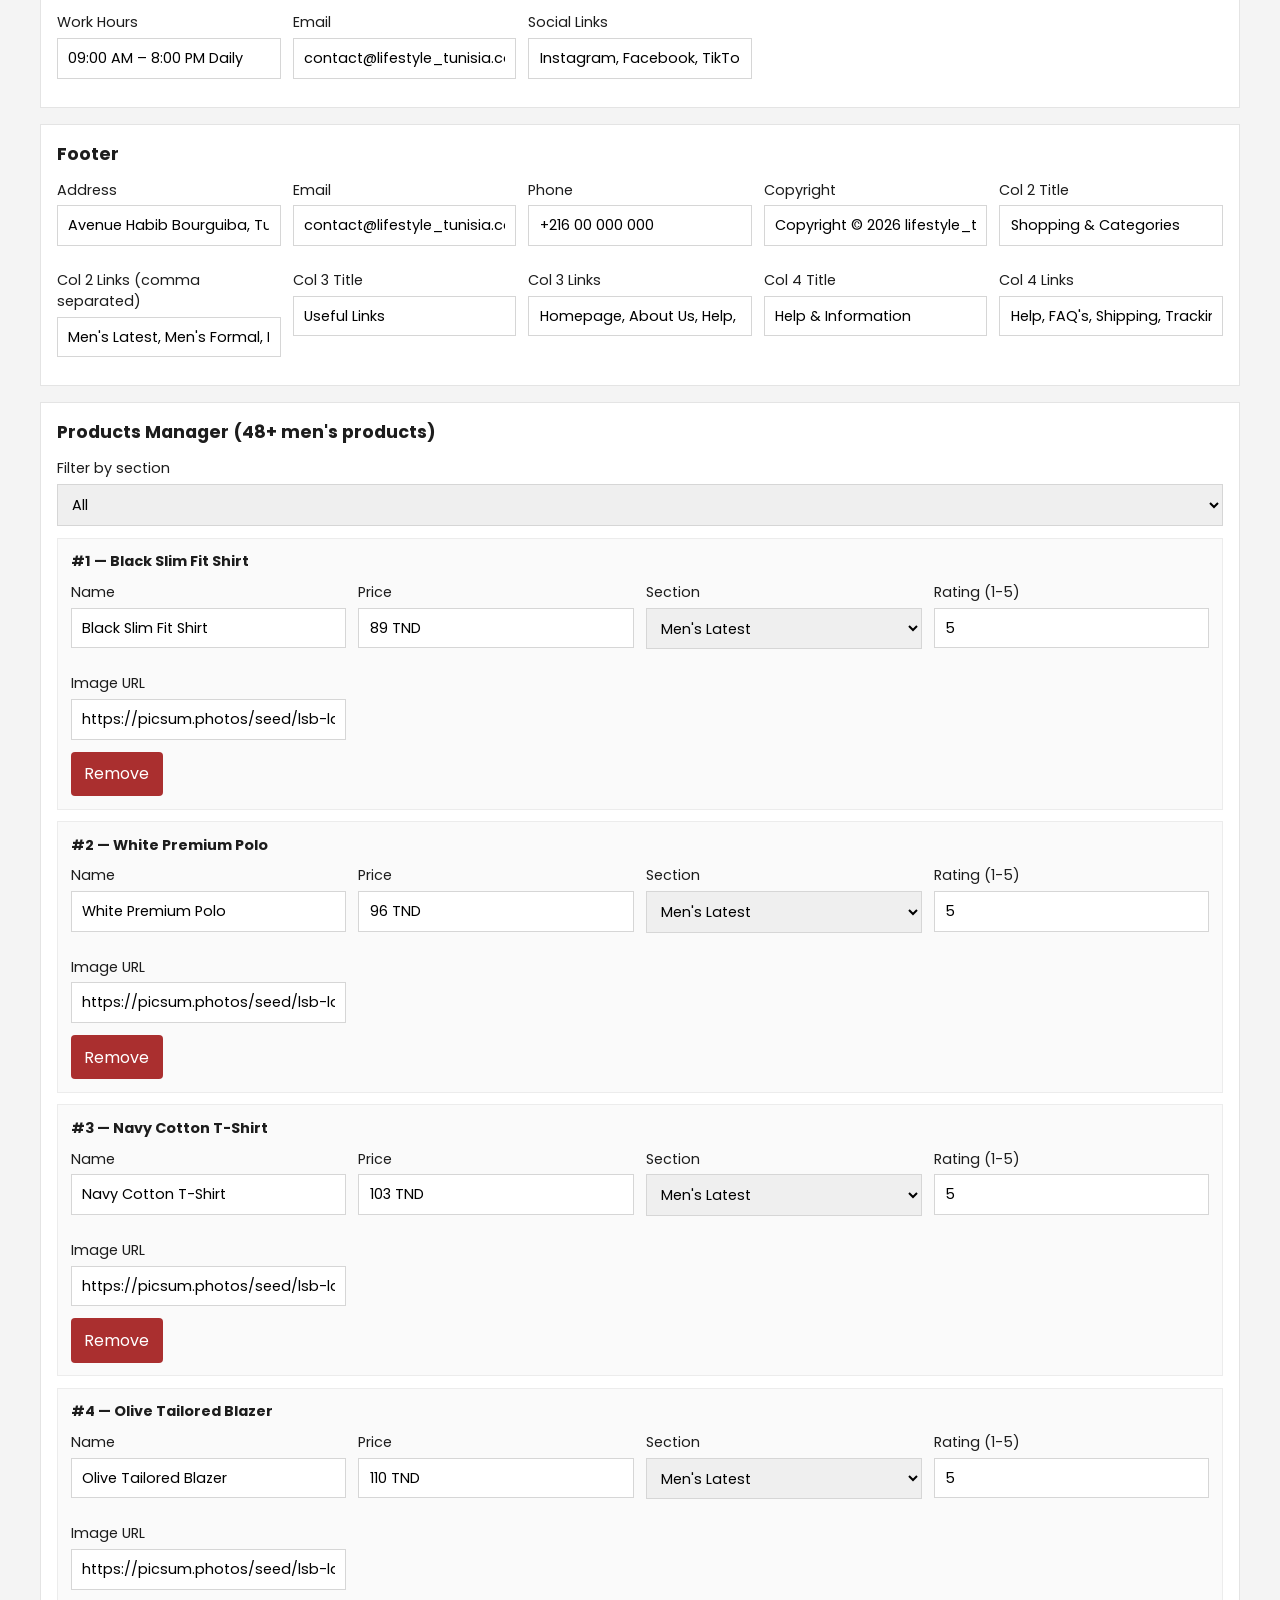
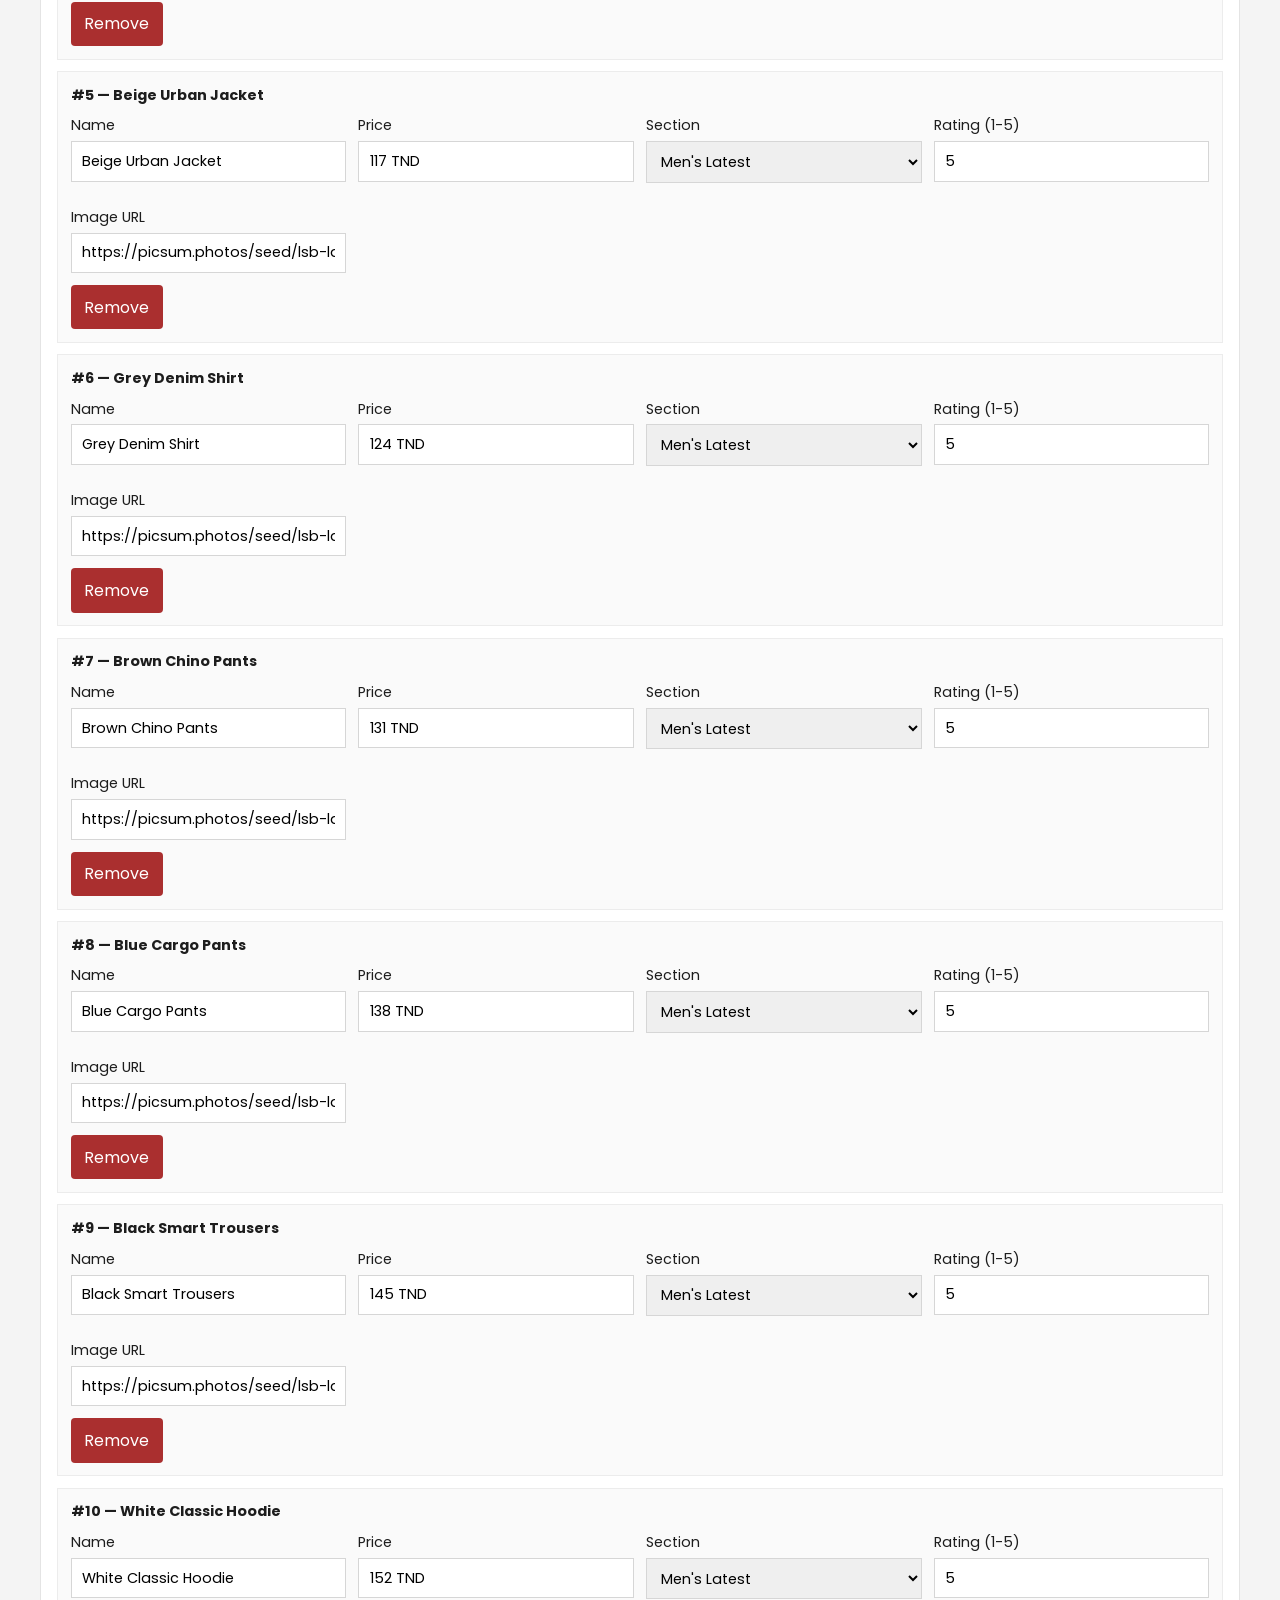
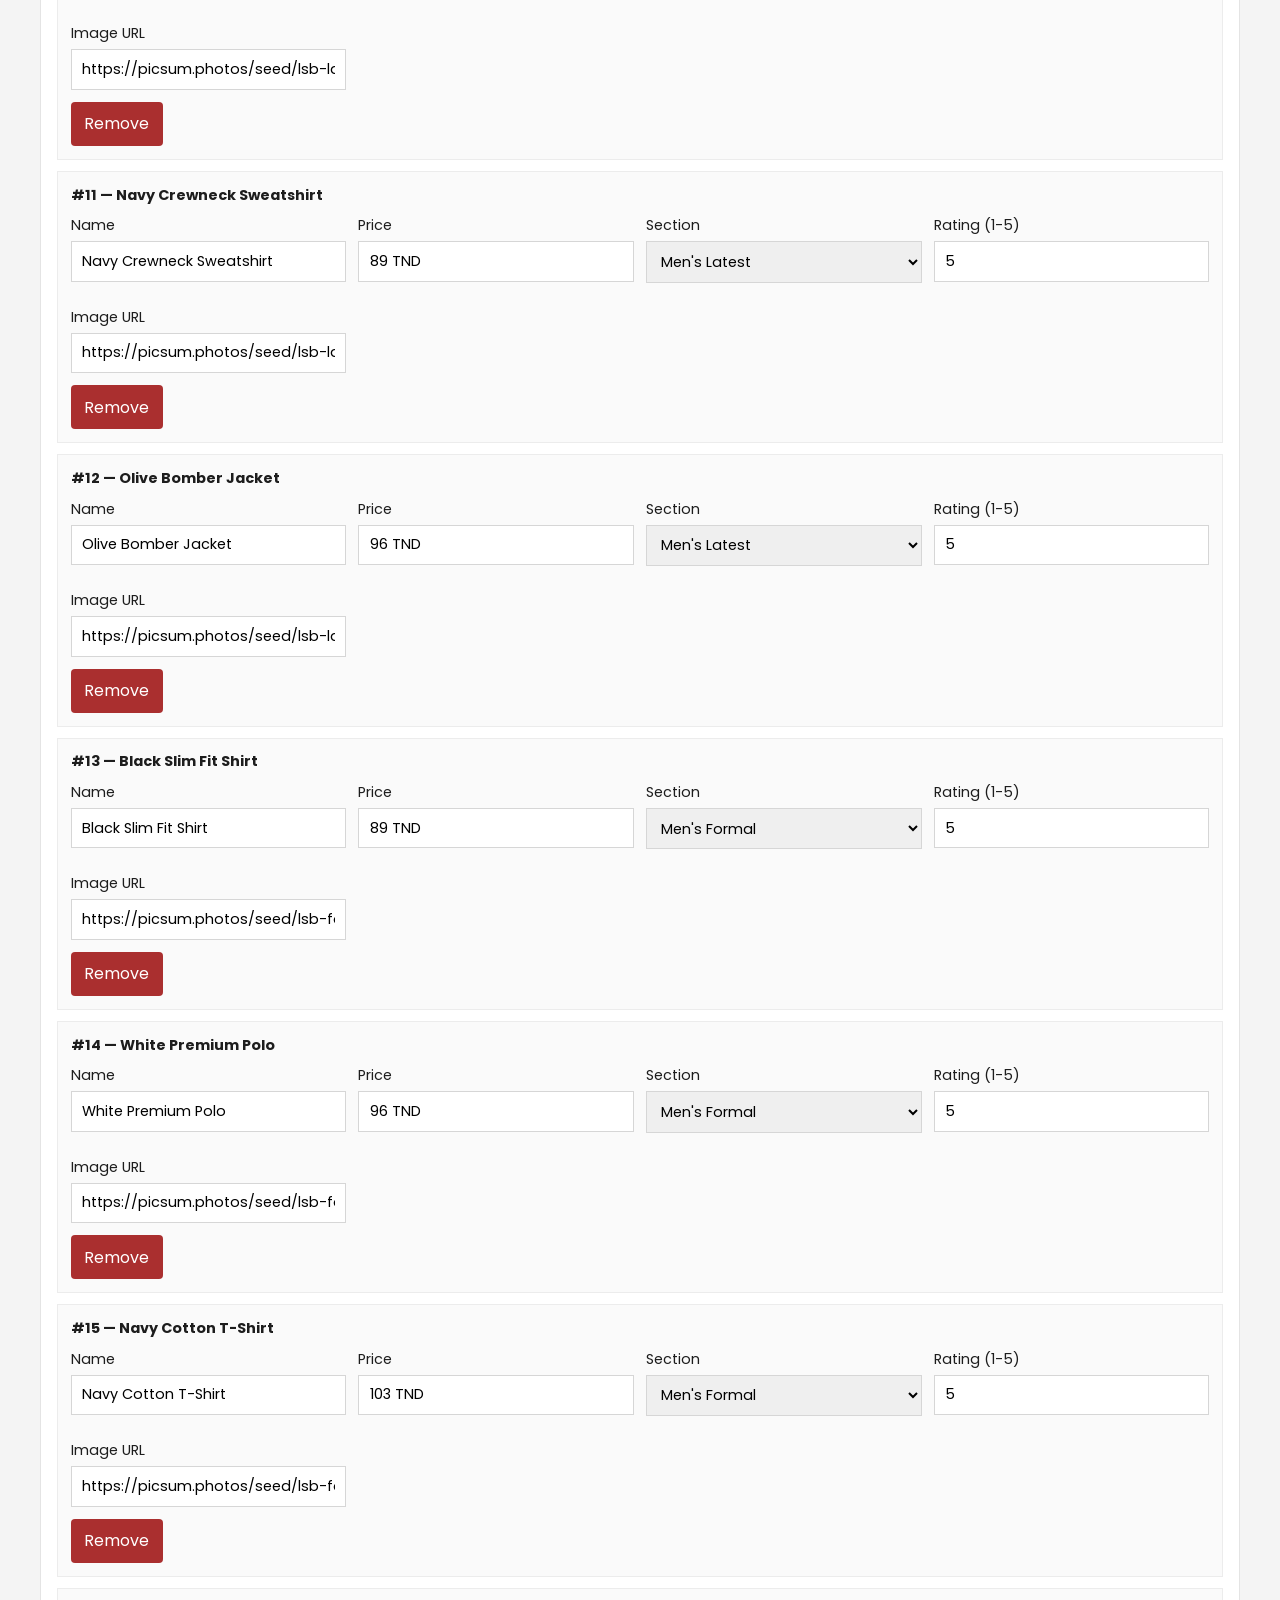
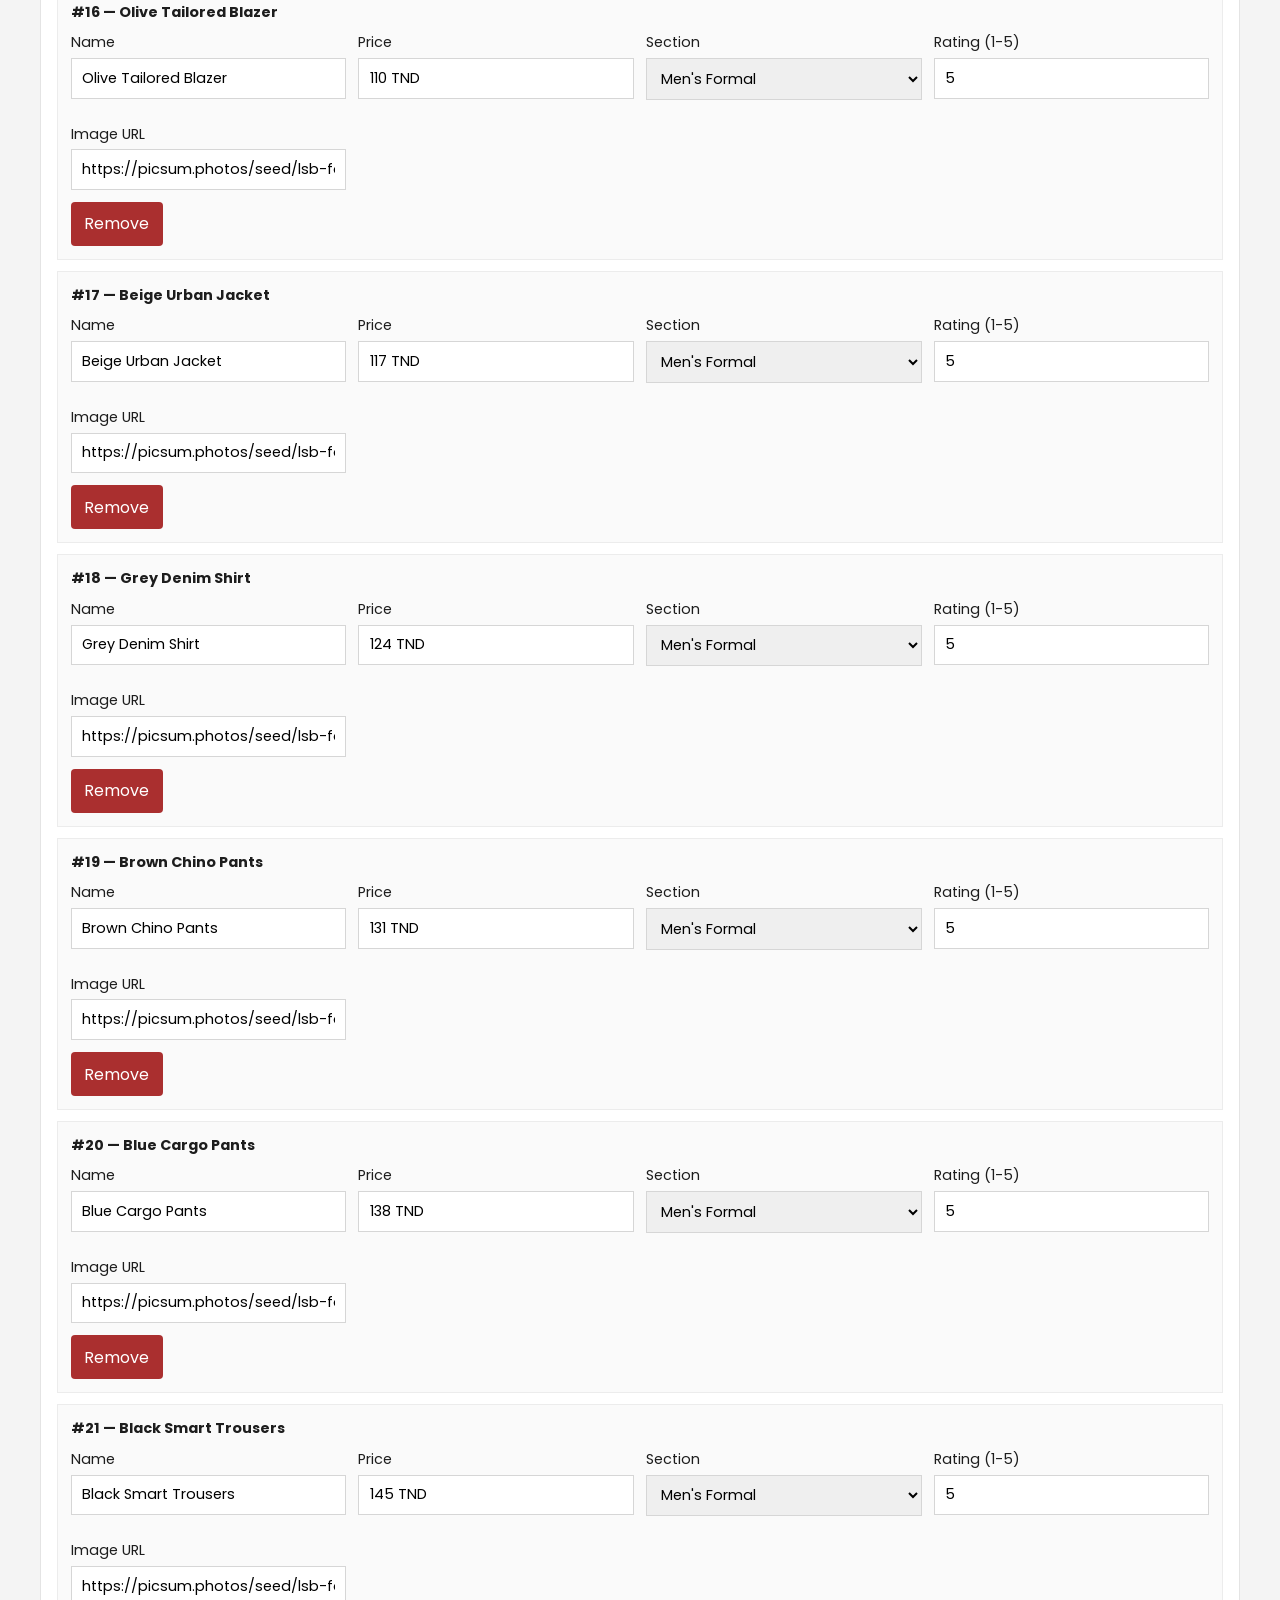
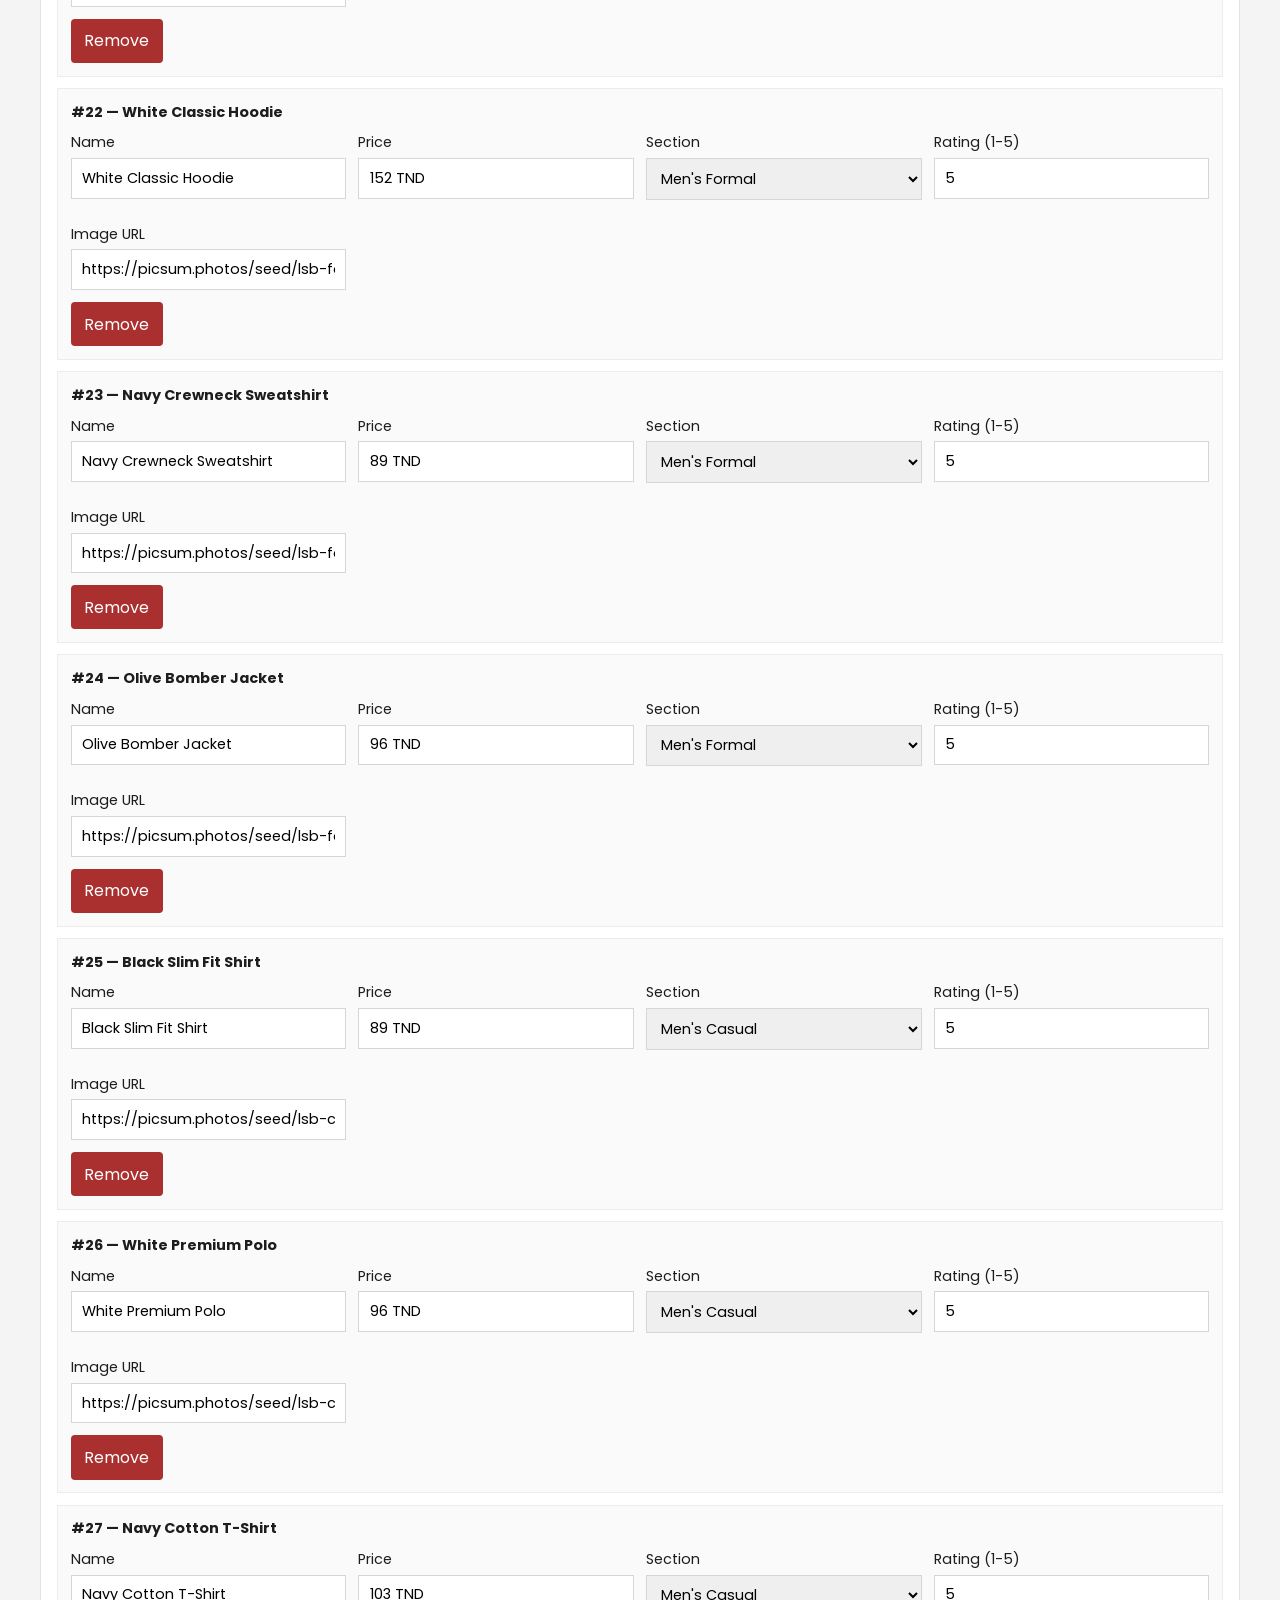
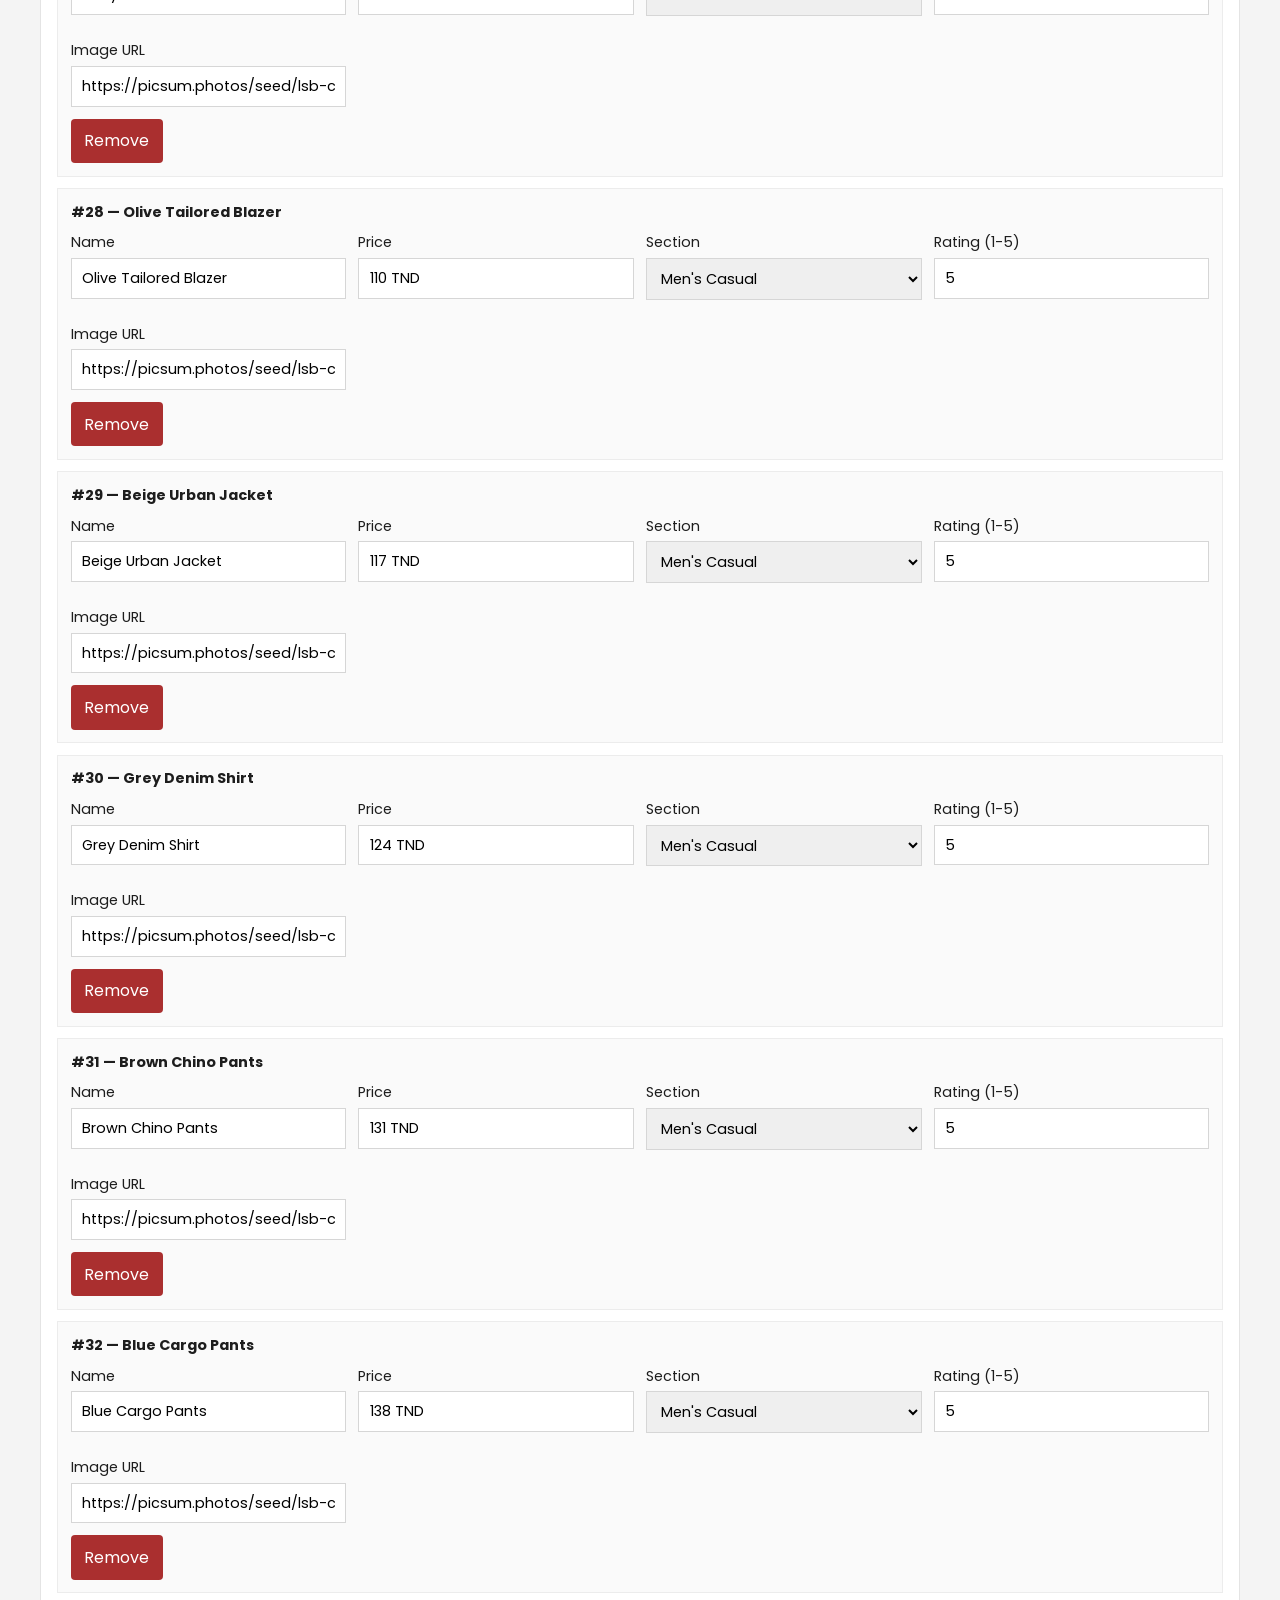
==== commit fc1d1663: "Add Supabase-backed content persistence for admin edits. Switch the site/admin content storage from " ====
--- a/admin/index.html
+++ b/admin/index.html
@@ -213,6 +213,7 @@
         </section>
       </form>
     </div>
+    <script src="../config.js"></script>
     <script src="../shared.js"></script>
     <script src="admin.js"></script>
   </body>
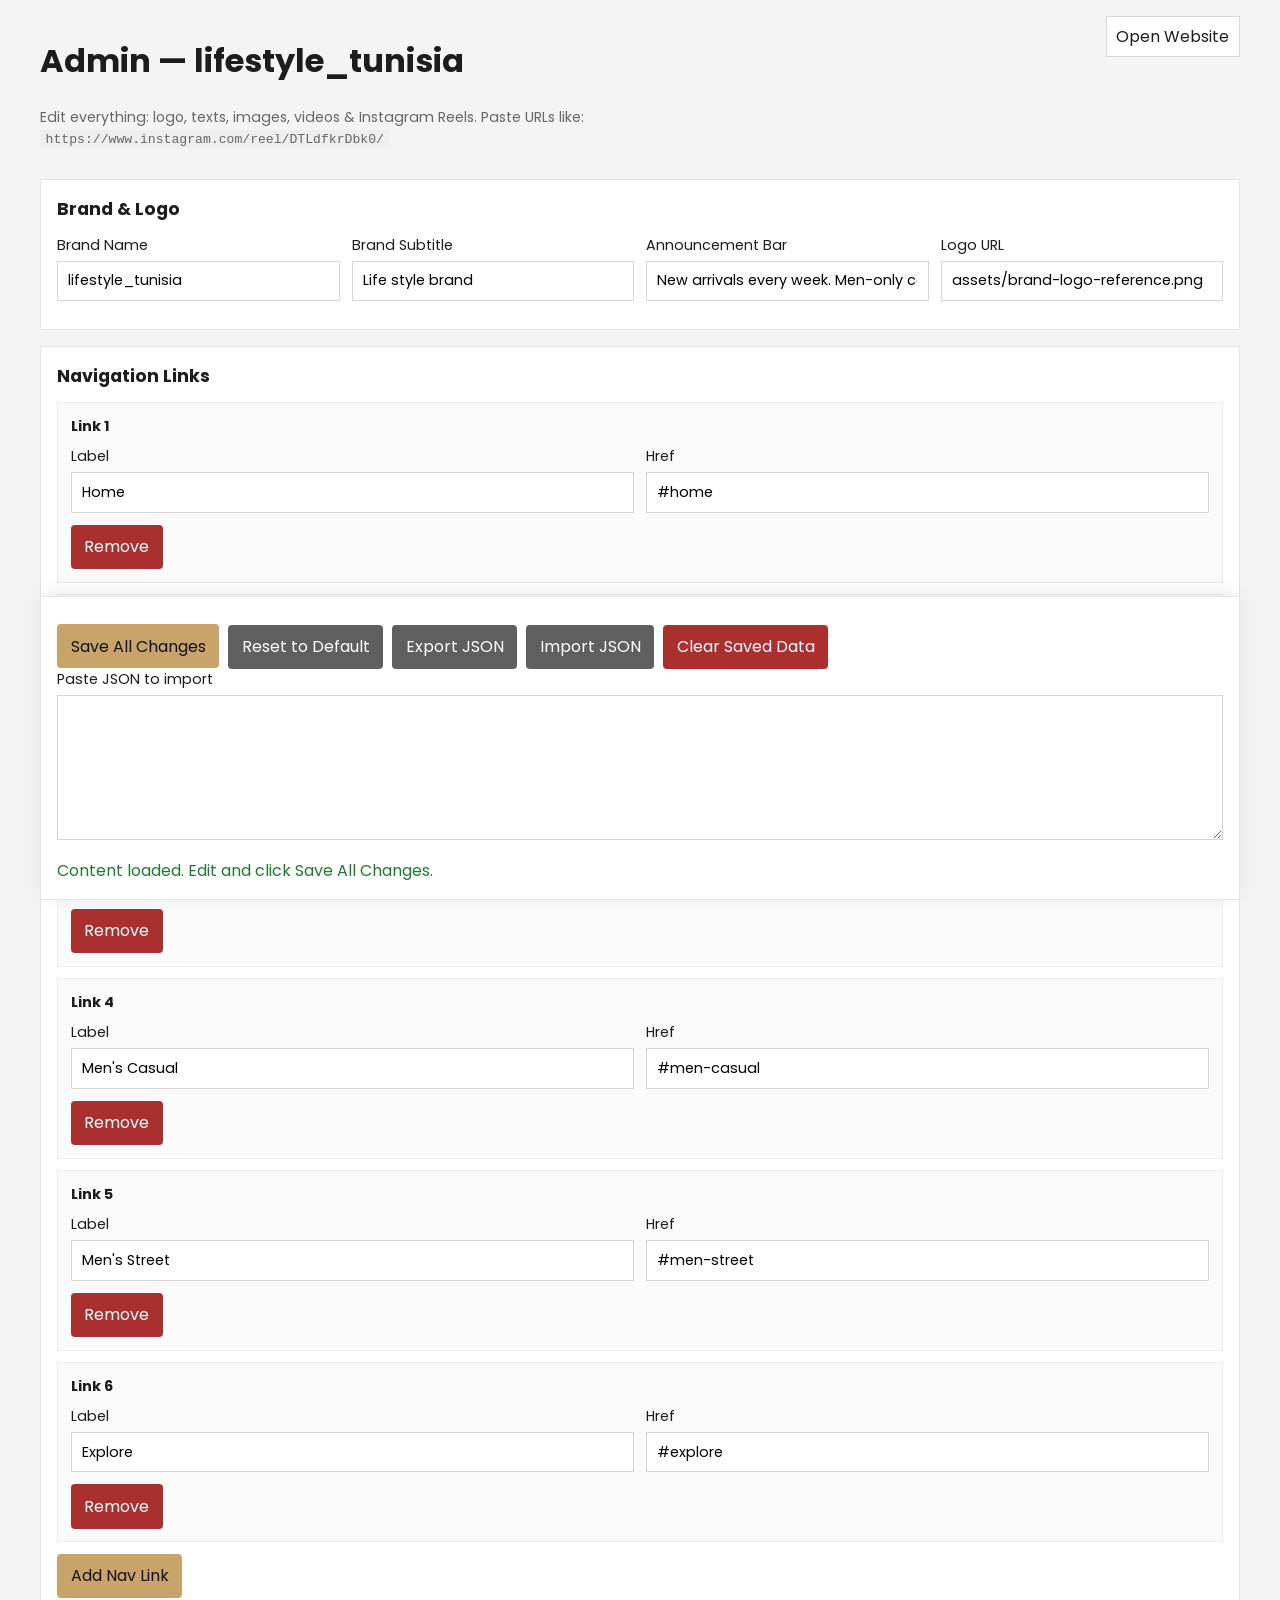
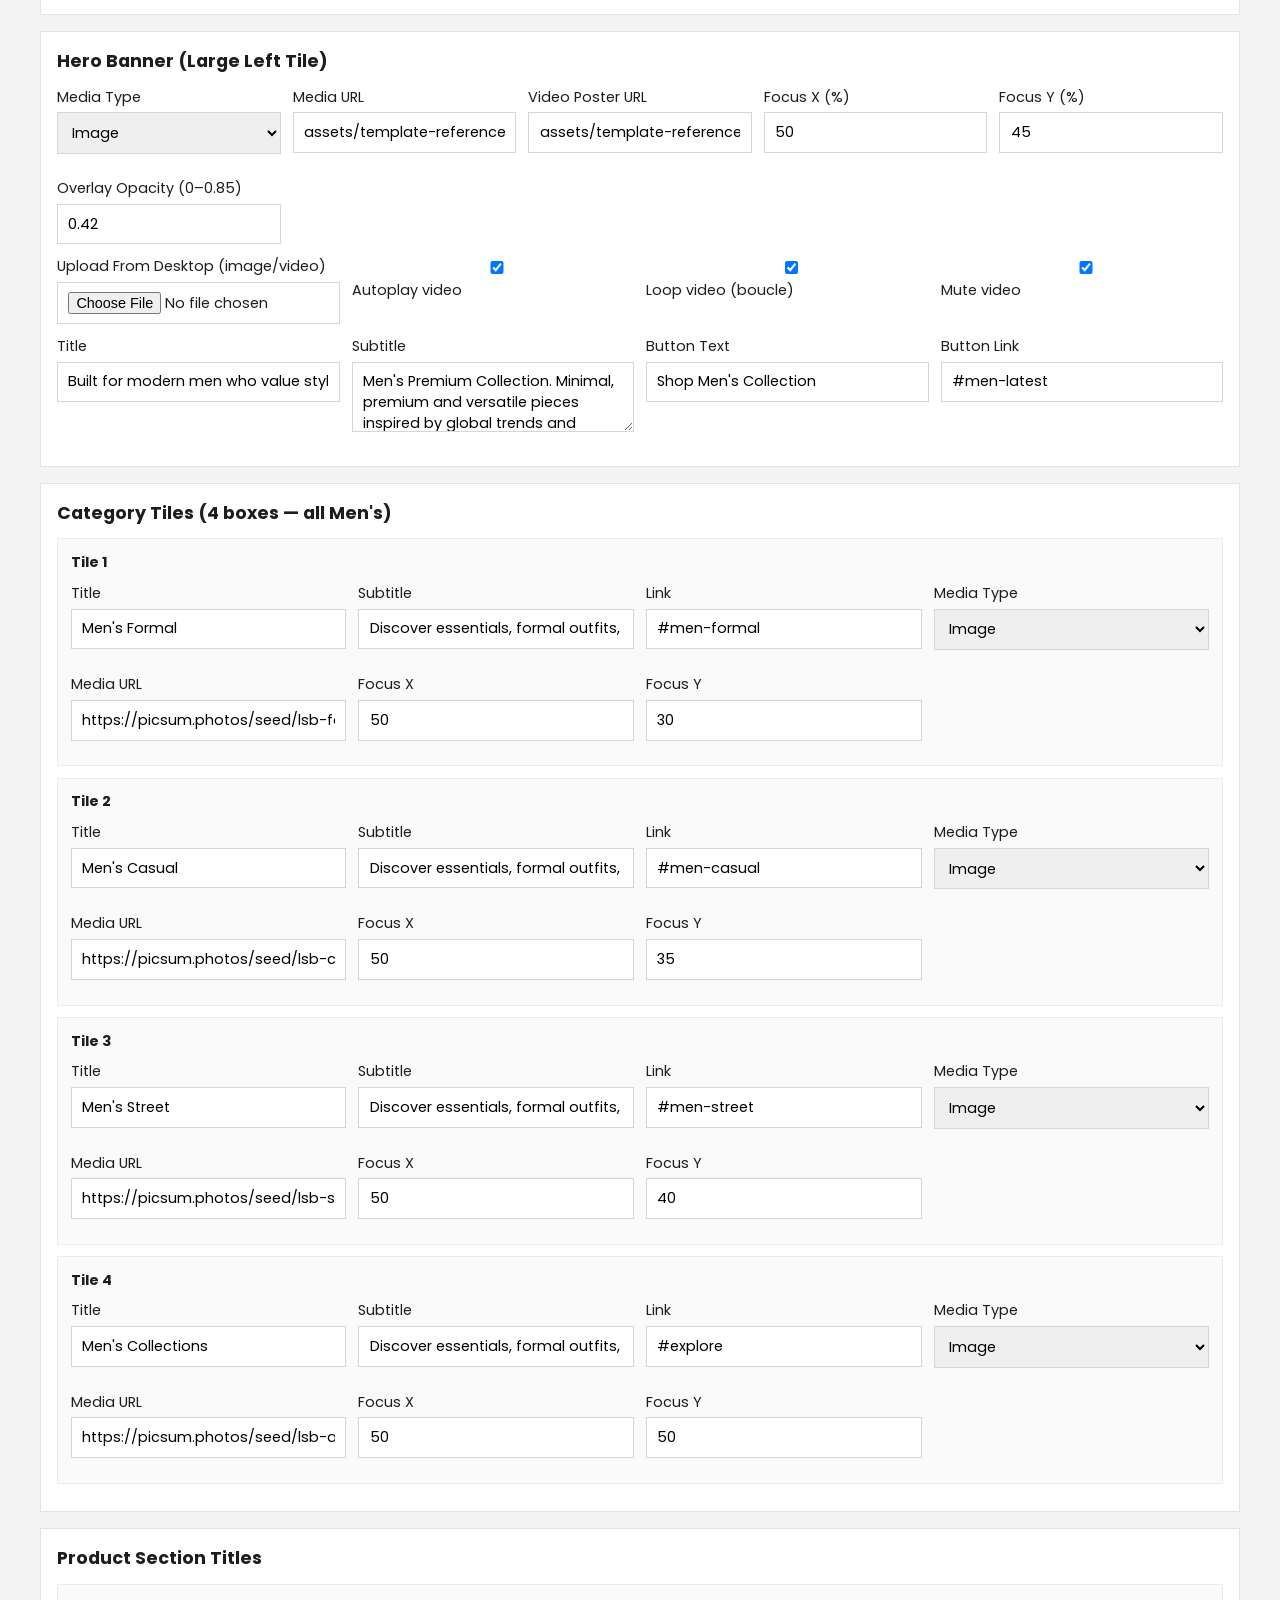
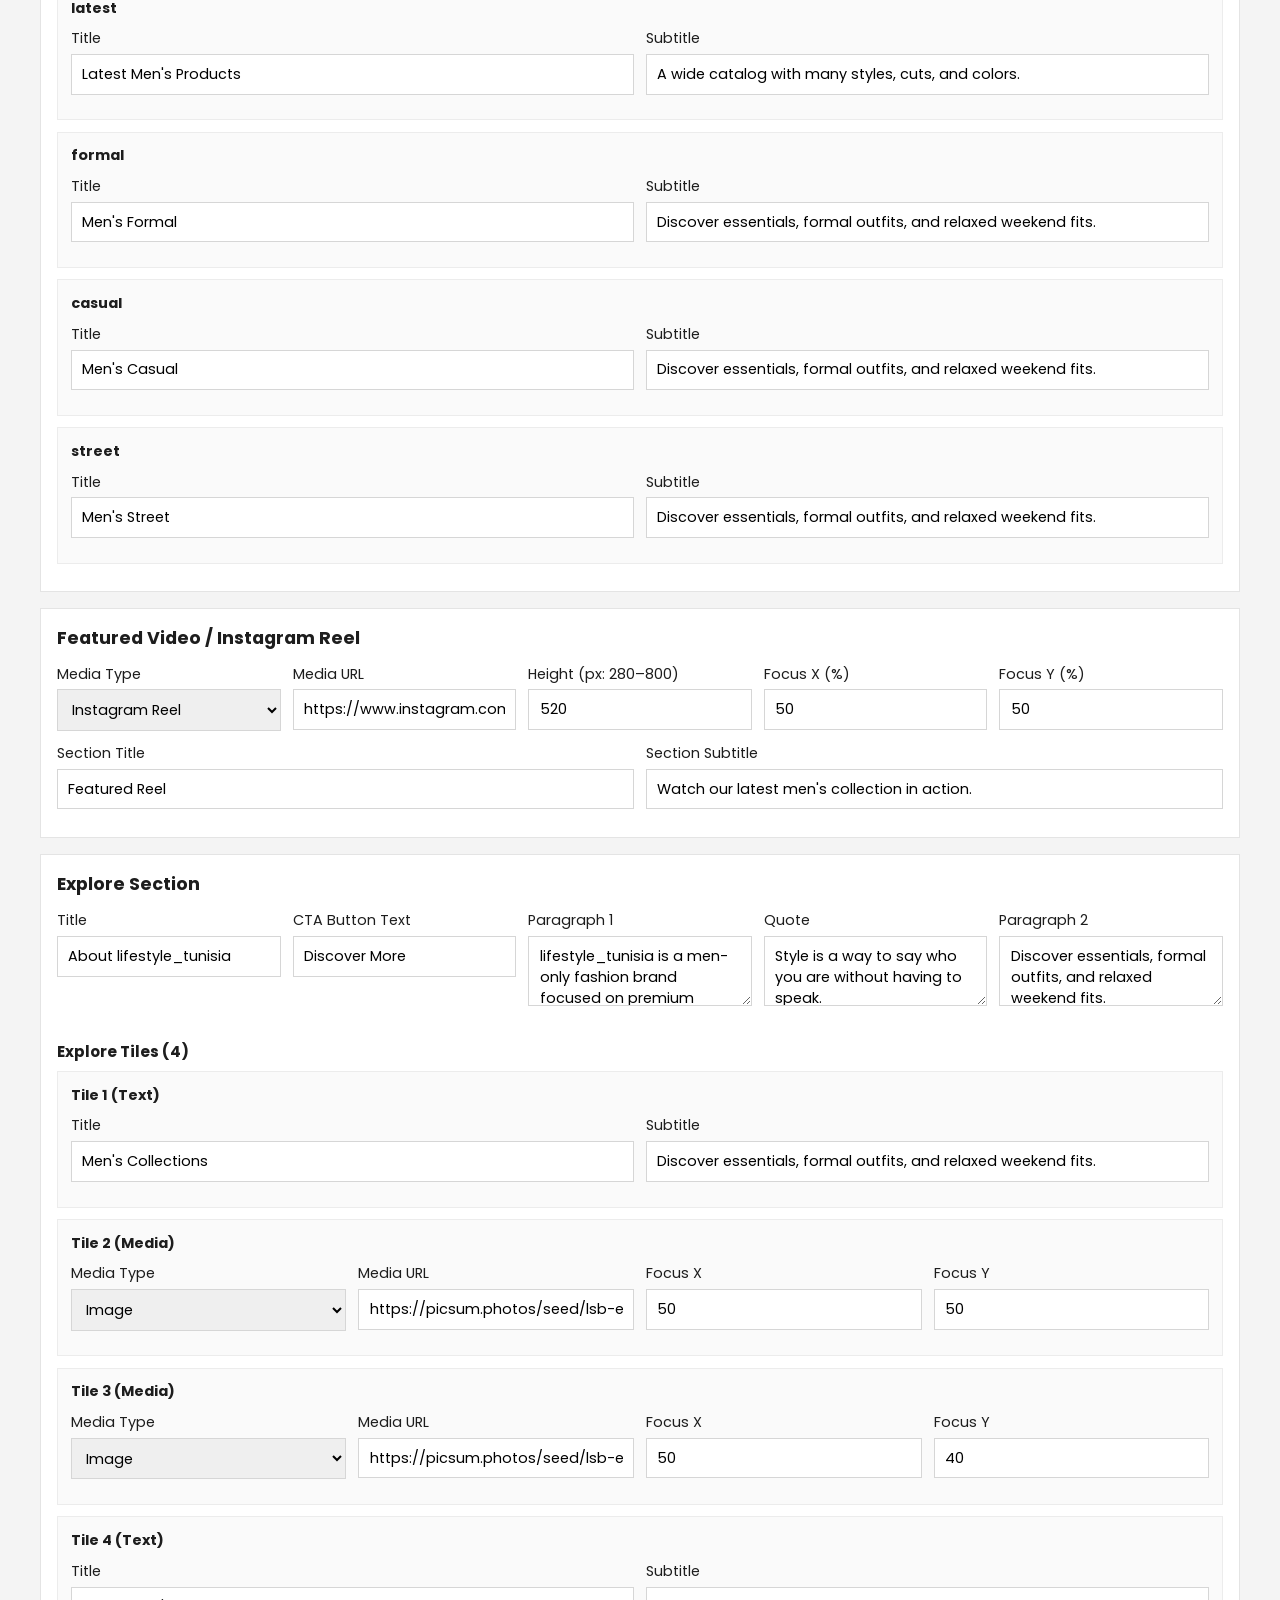
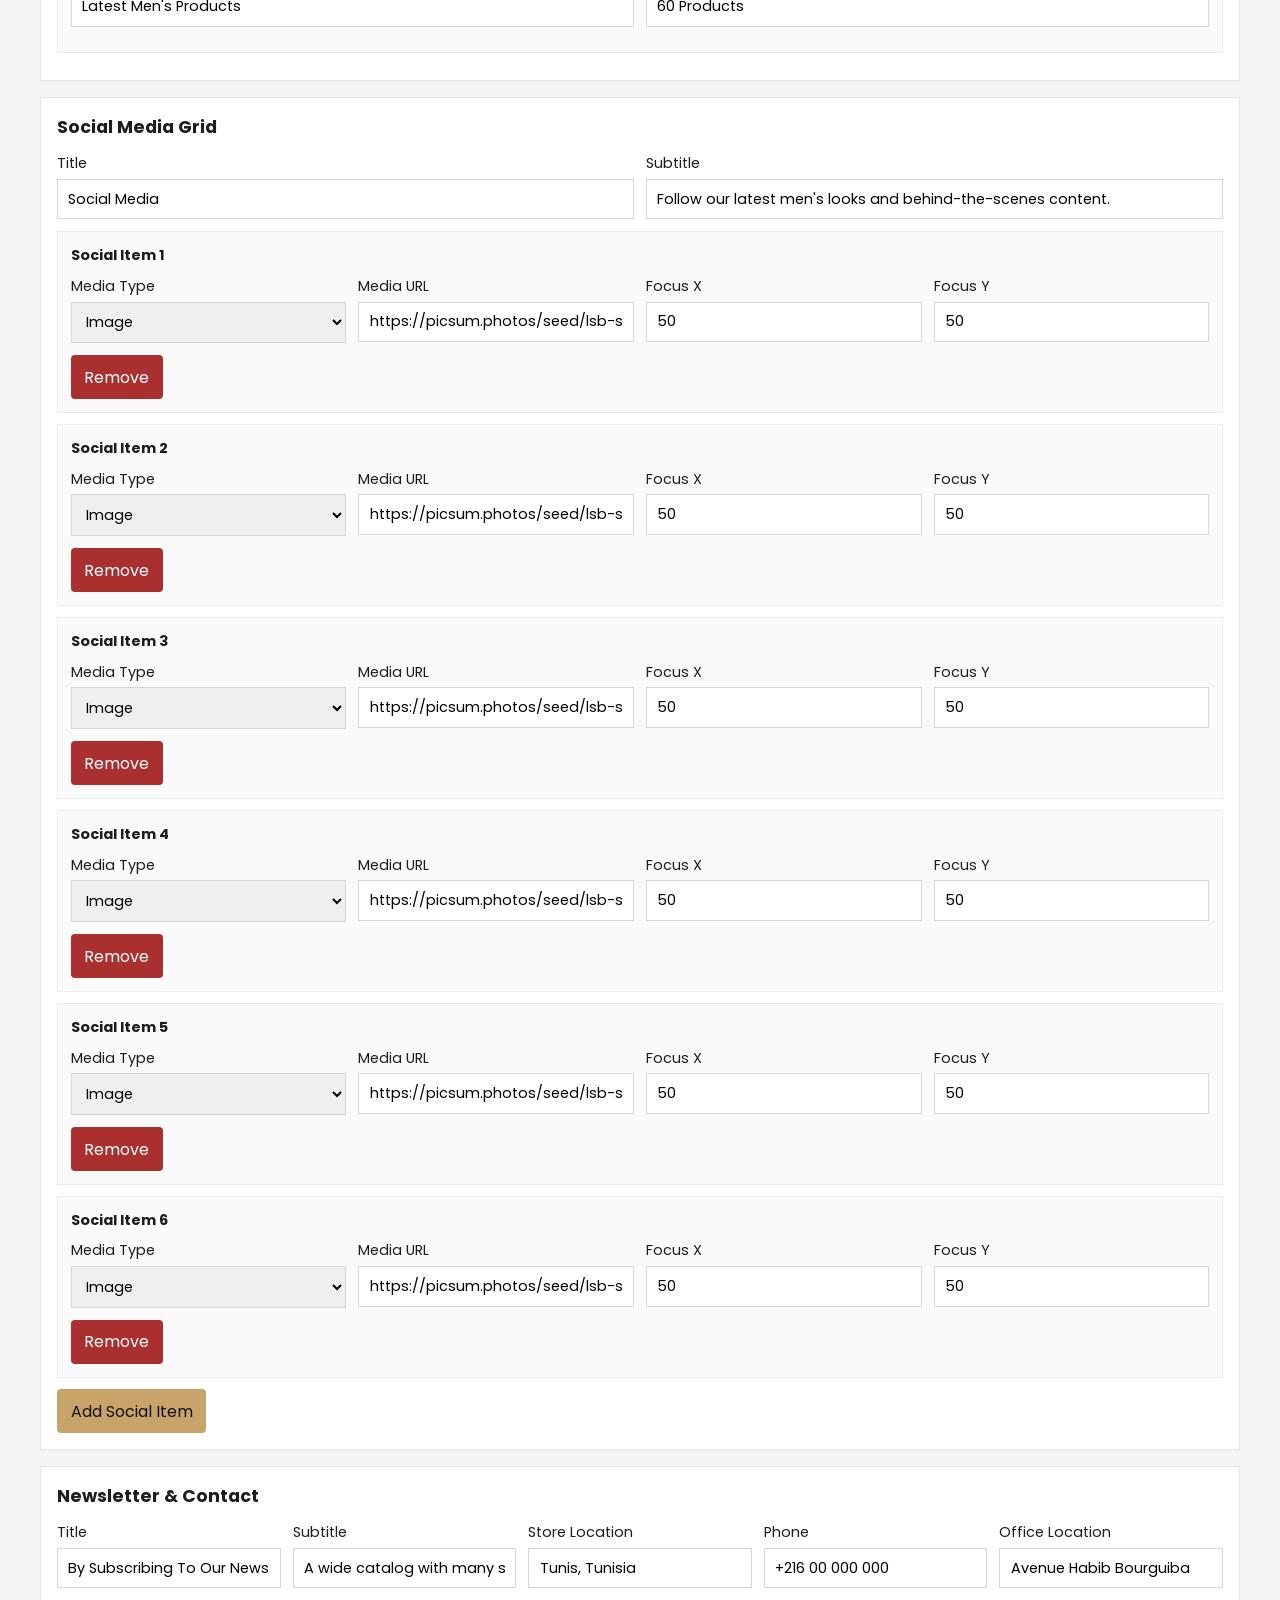
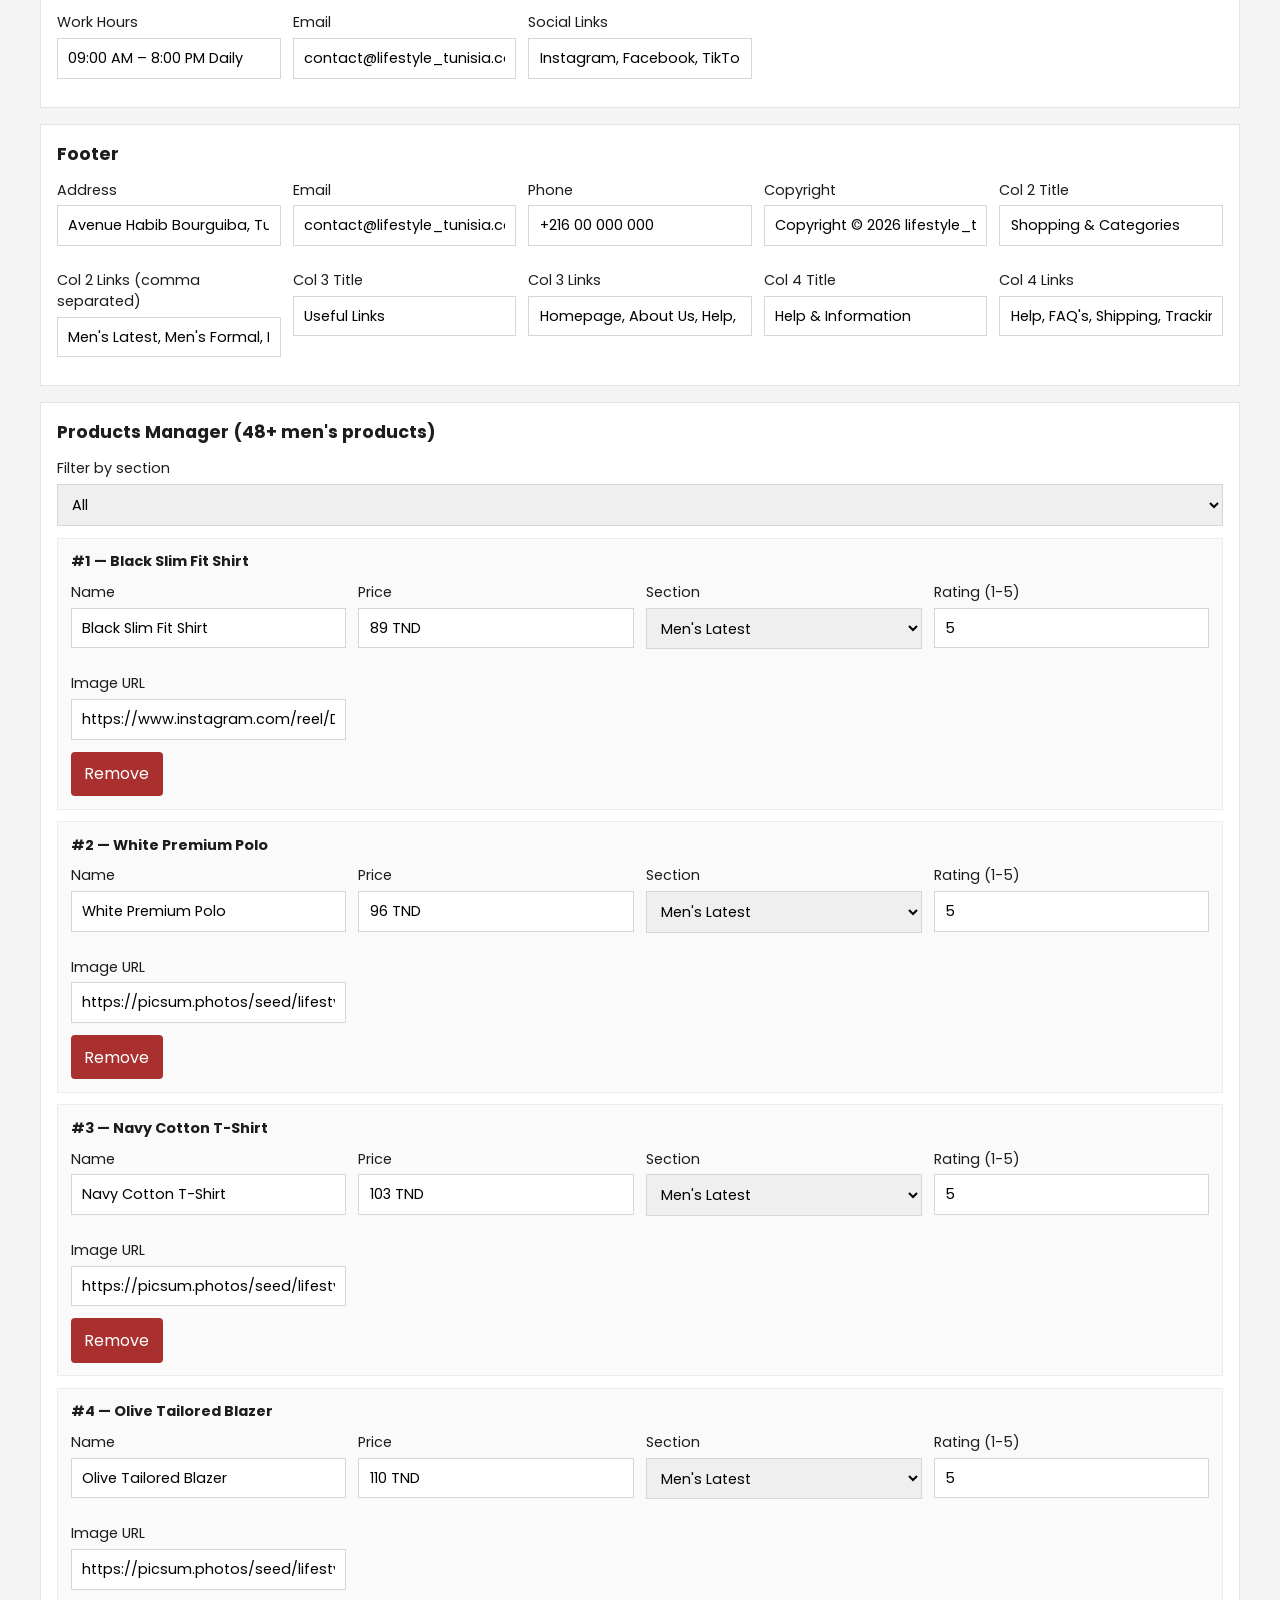
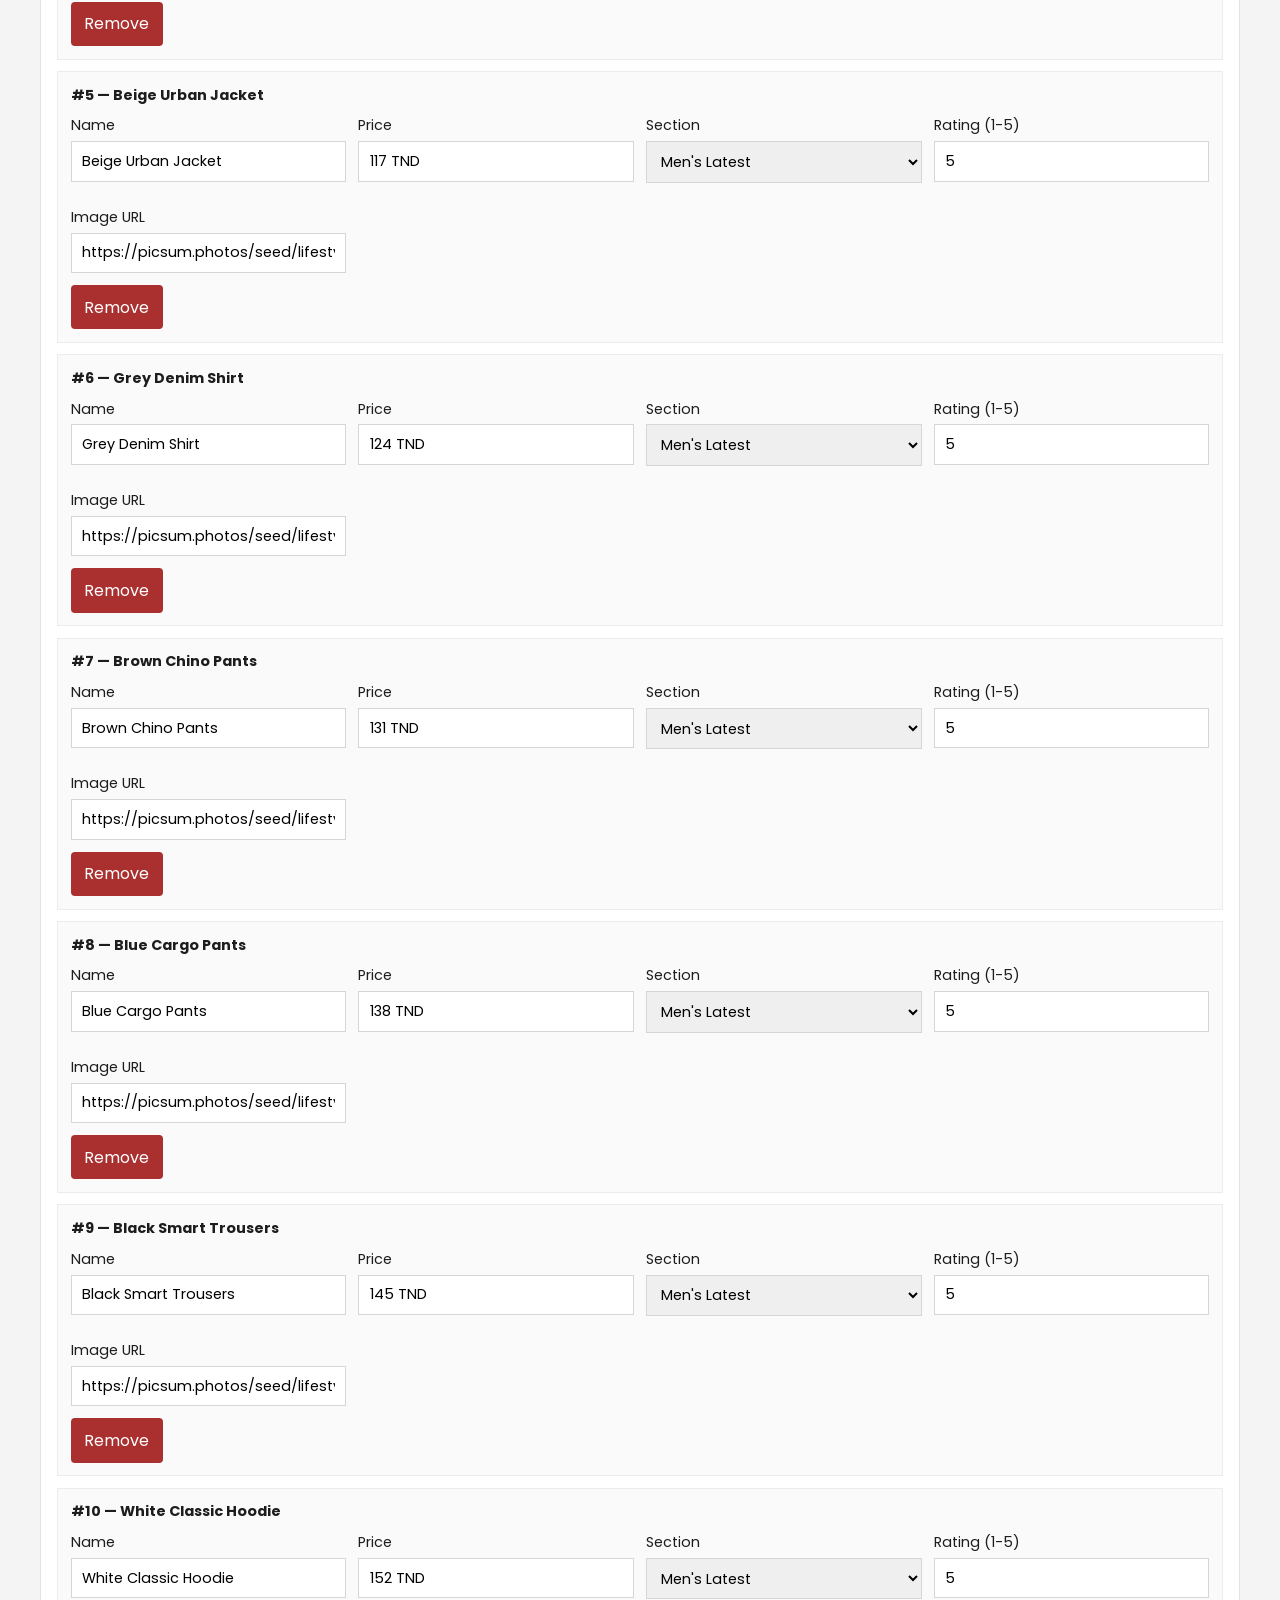
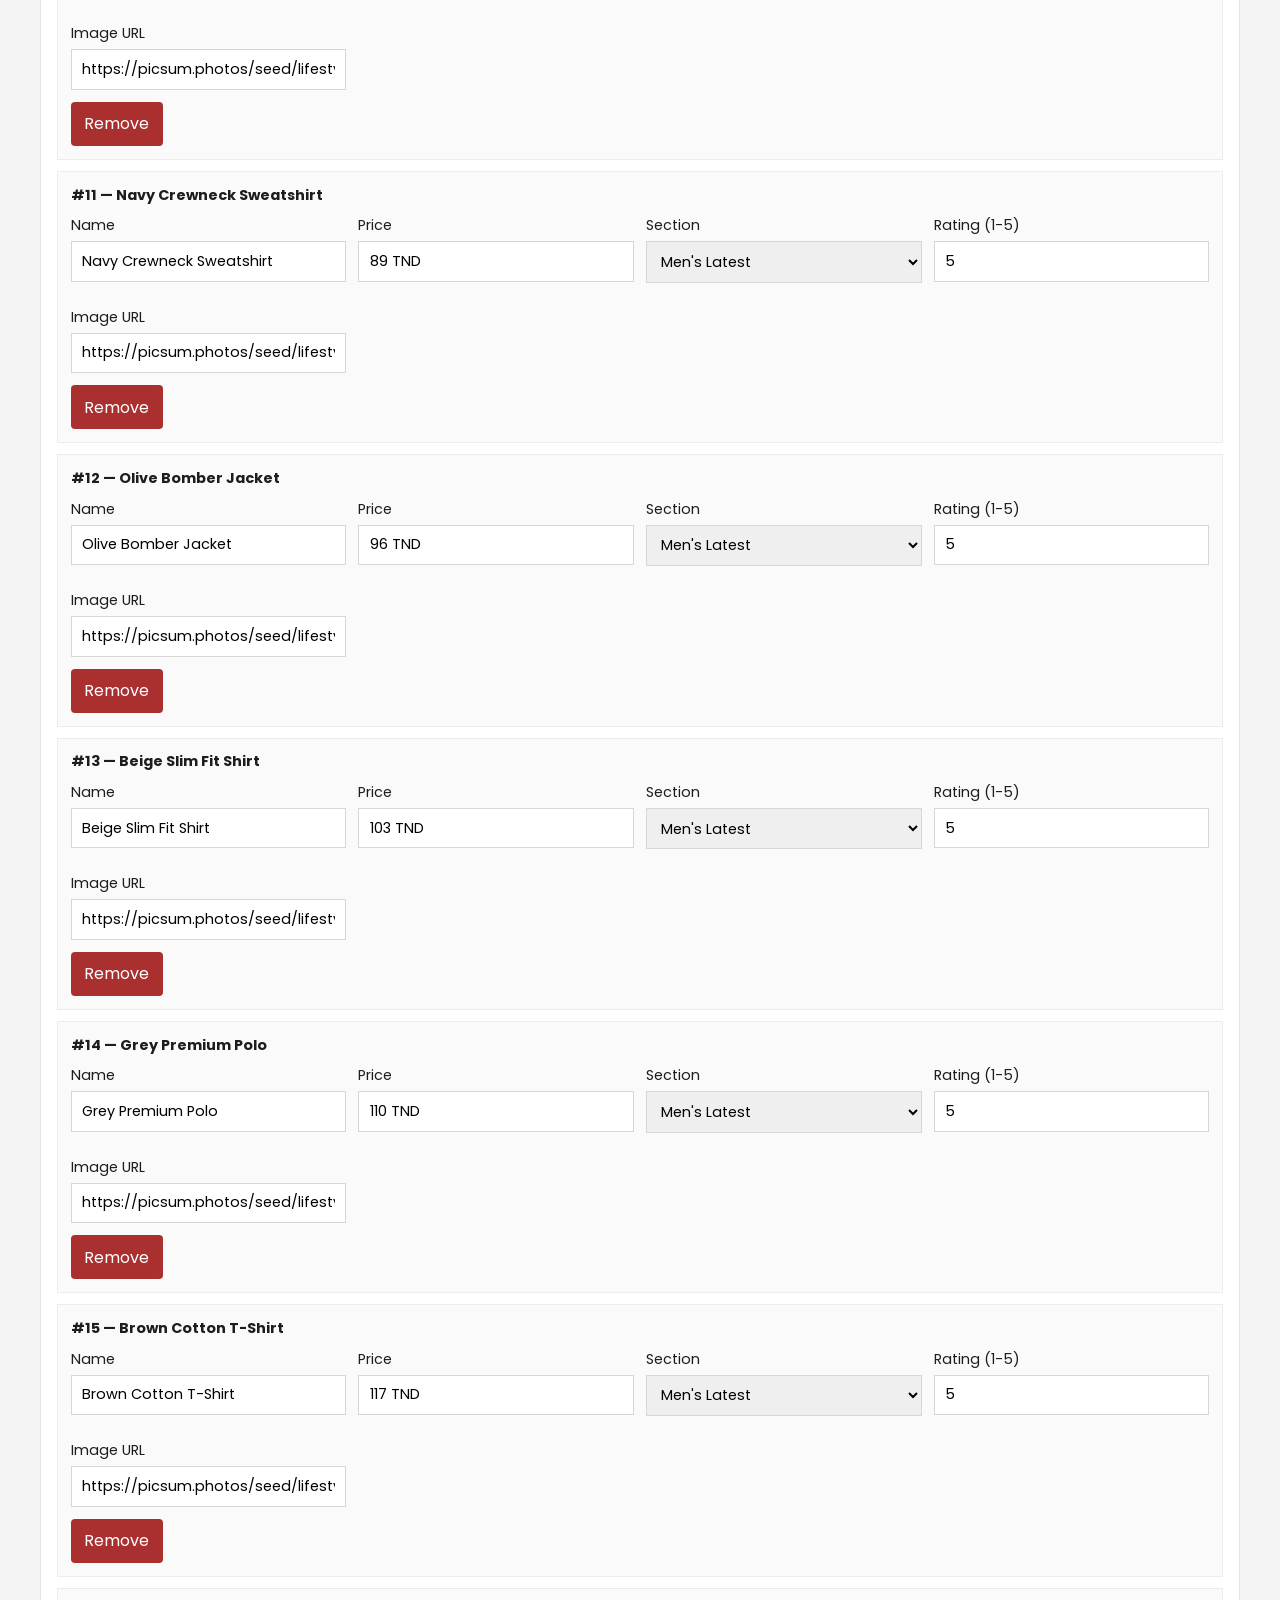
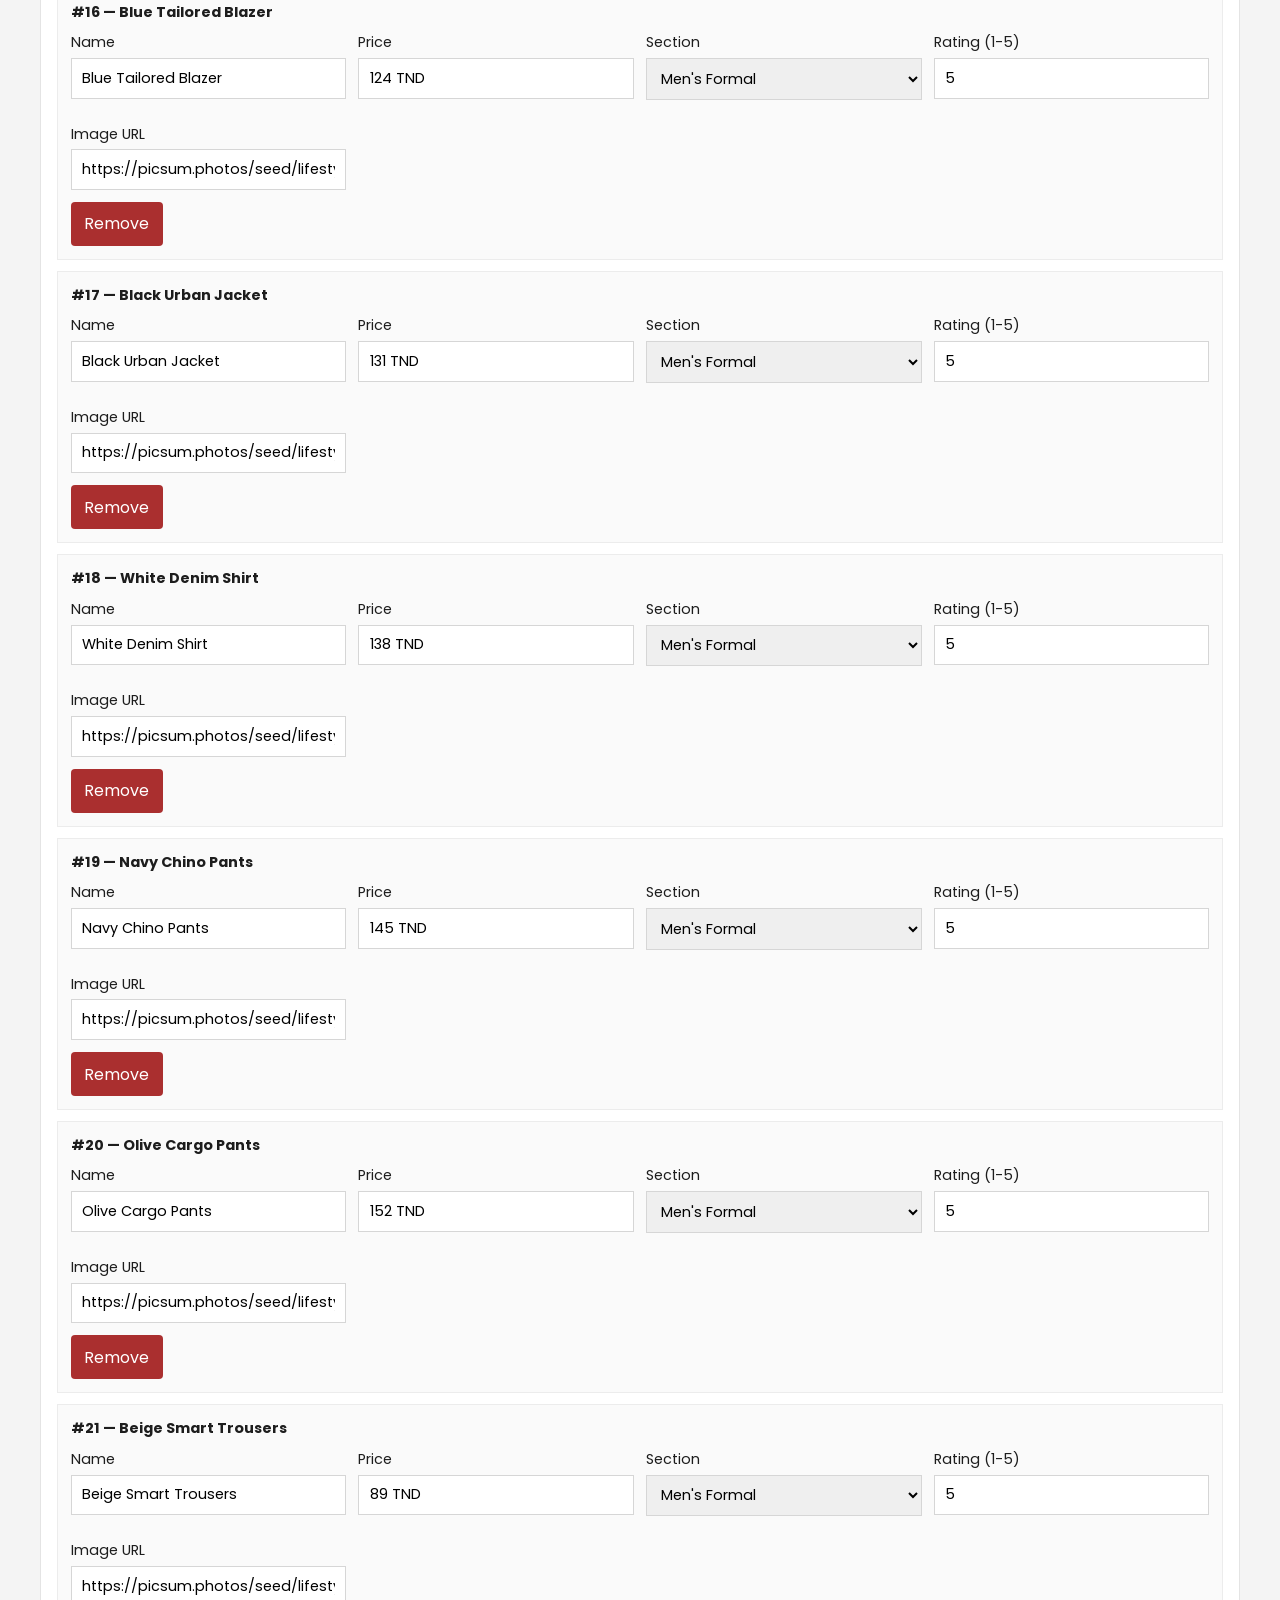
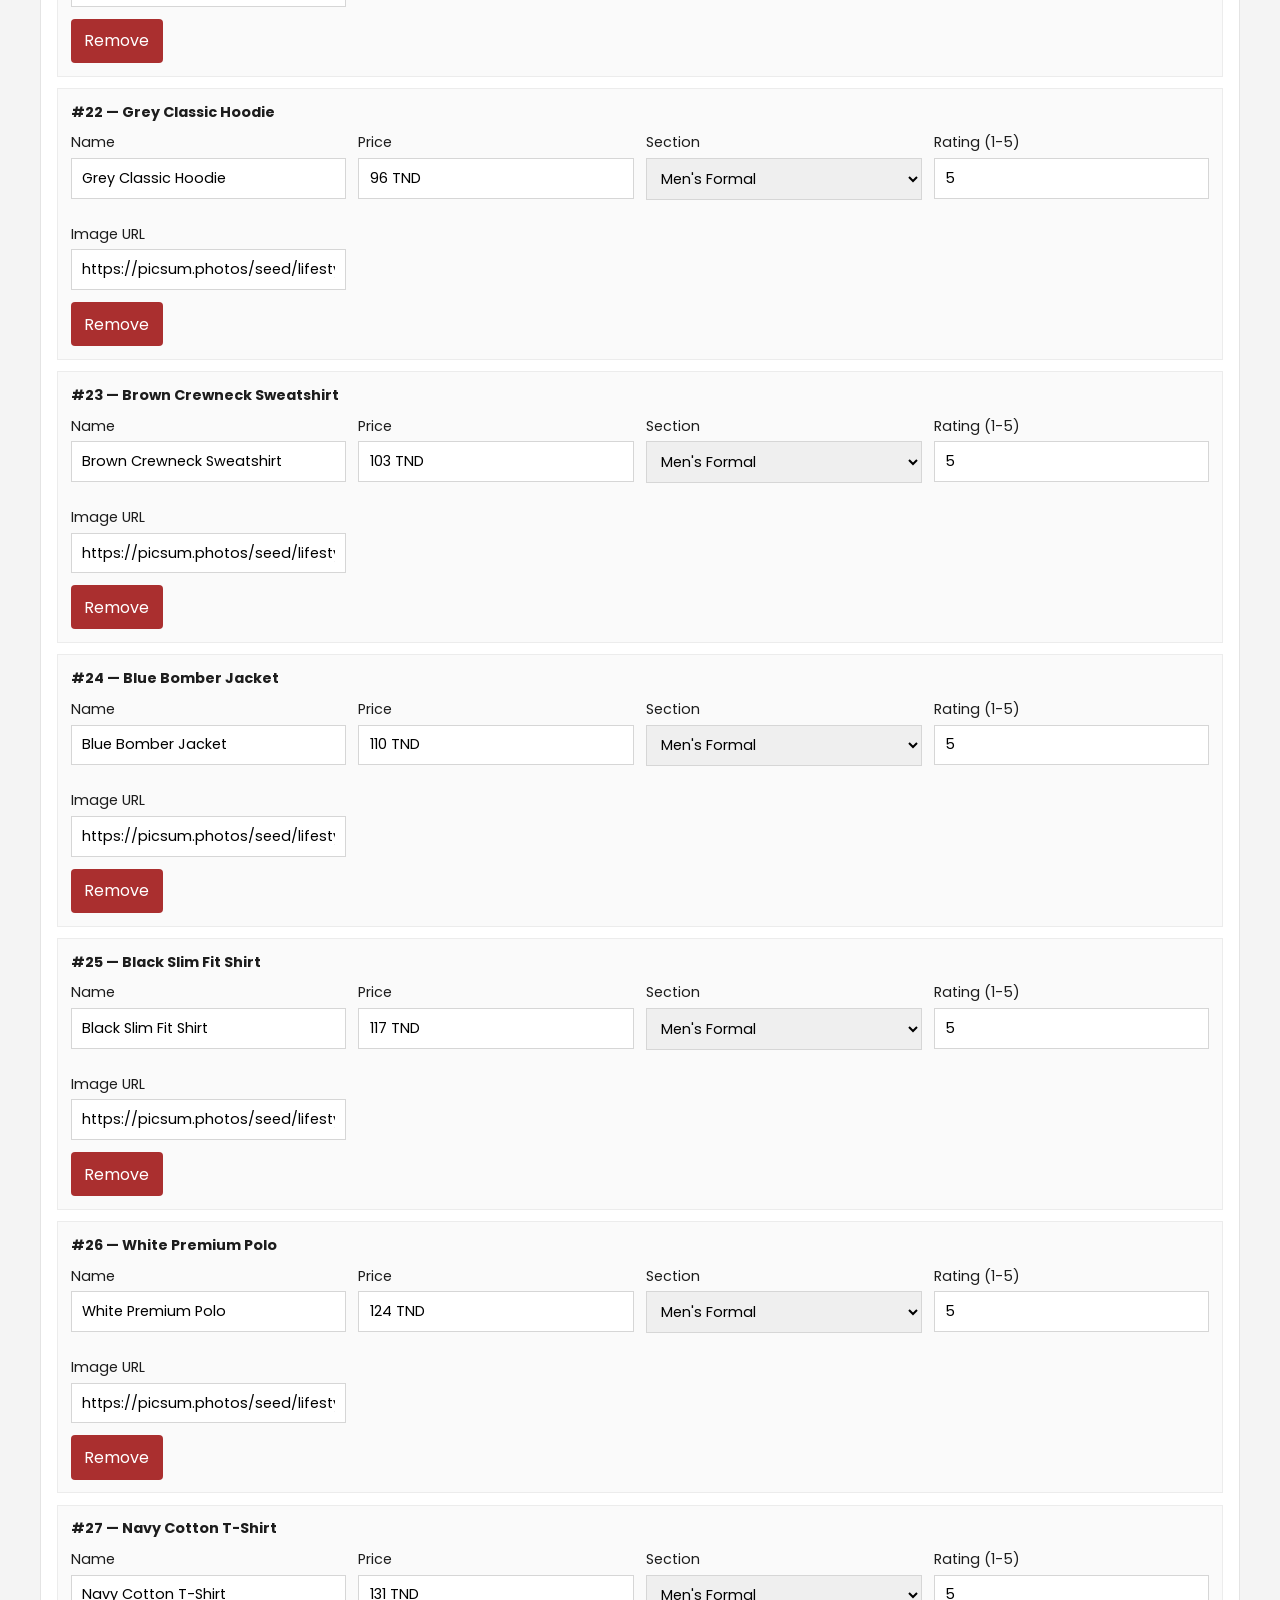
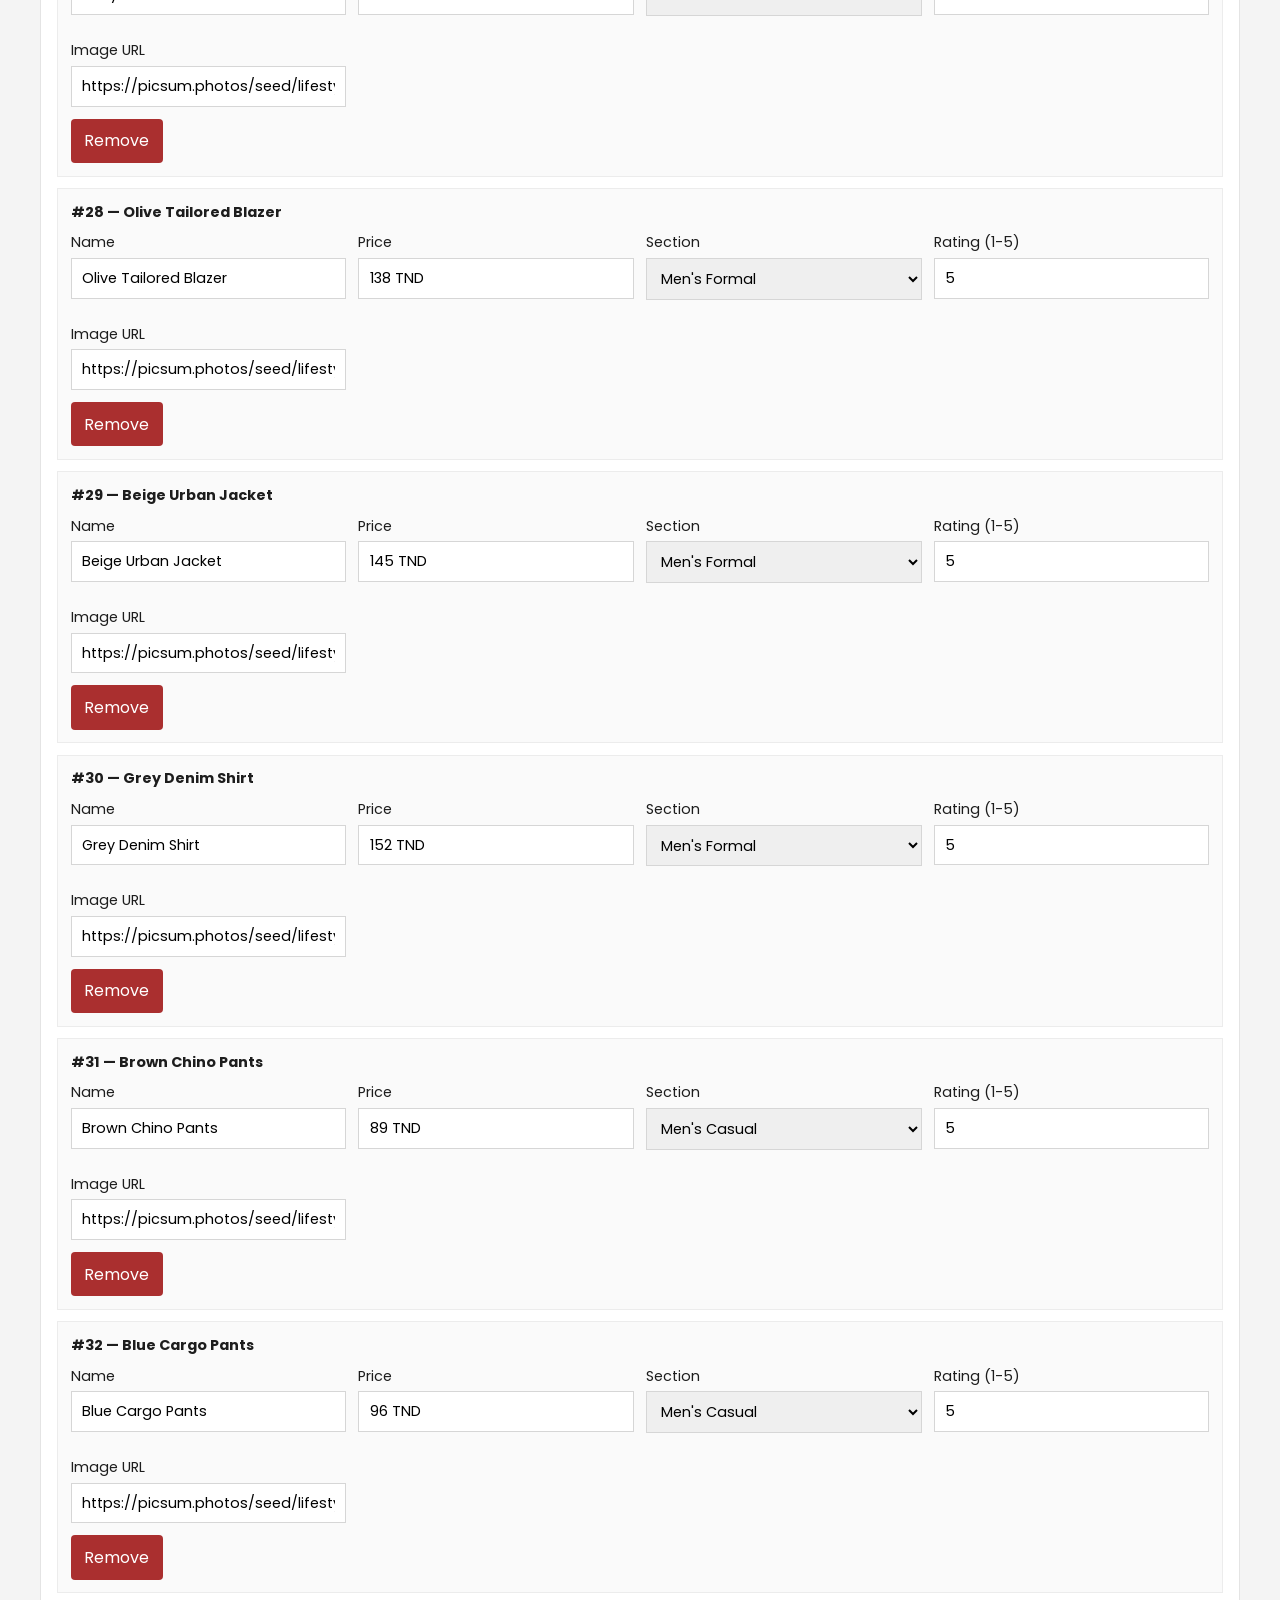
==== commit 70ac46d2: "Replace default site content with user catalog and map legacy JSON for admin saves. Co-authored-by: " ====
--- a/admin/index.html
+++ b/admin/index.html
@@ -10,7 +10,7 @@
       href="https://fonts.googleapis.com/css2?family=Poppins:wght@300;400;500;600&display=swap"
       rel="stylesheet"
     />
-    <link rel="stylesheet" href="admin.css" />
+    <link rel="stylesheet" href="/admin/admin.css" />
   </head>
   <body>
     <div class="wrap">
@@ -213,8 +213,9 @@
         </section>
       </form>
     </div>
-    <script src="../config.js"></script>
-    <script src="../shared.js"></script>
-    <script src="admin.js"></script>
+    <script src="/content-default.js"></script>
+    <script src="/config.js"></script>
+    <script src="/shared.js"></script>
+    <script src="/admin/admin.js"></script>
   </body>
 </html>
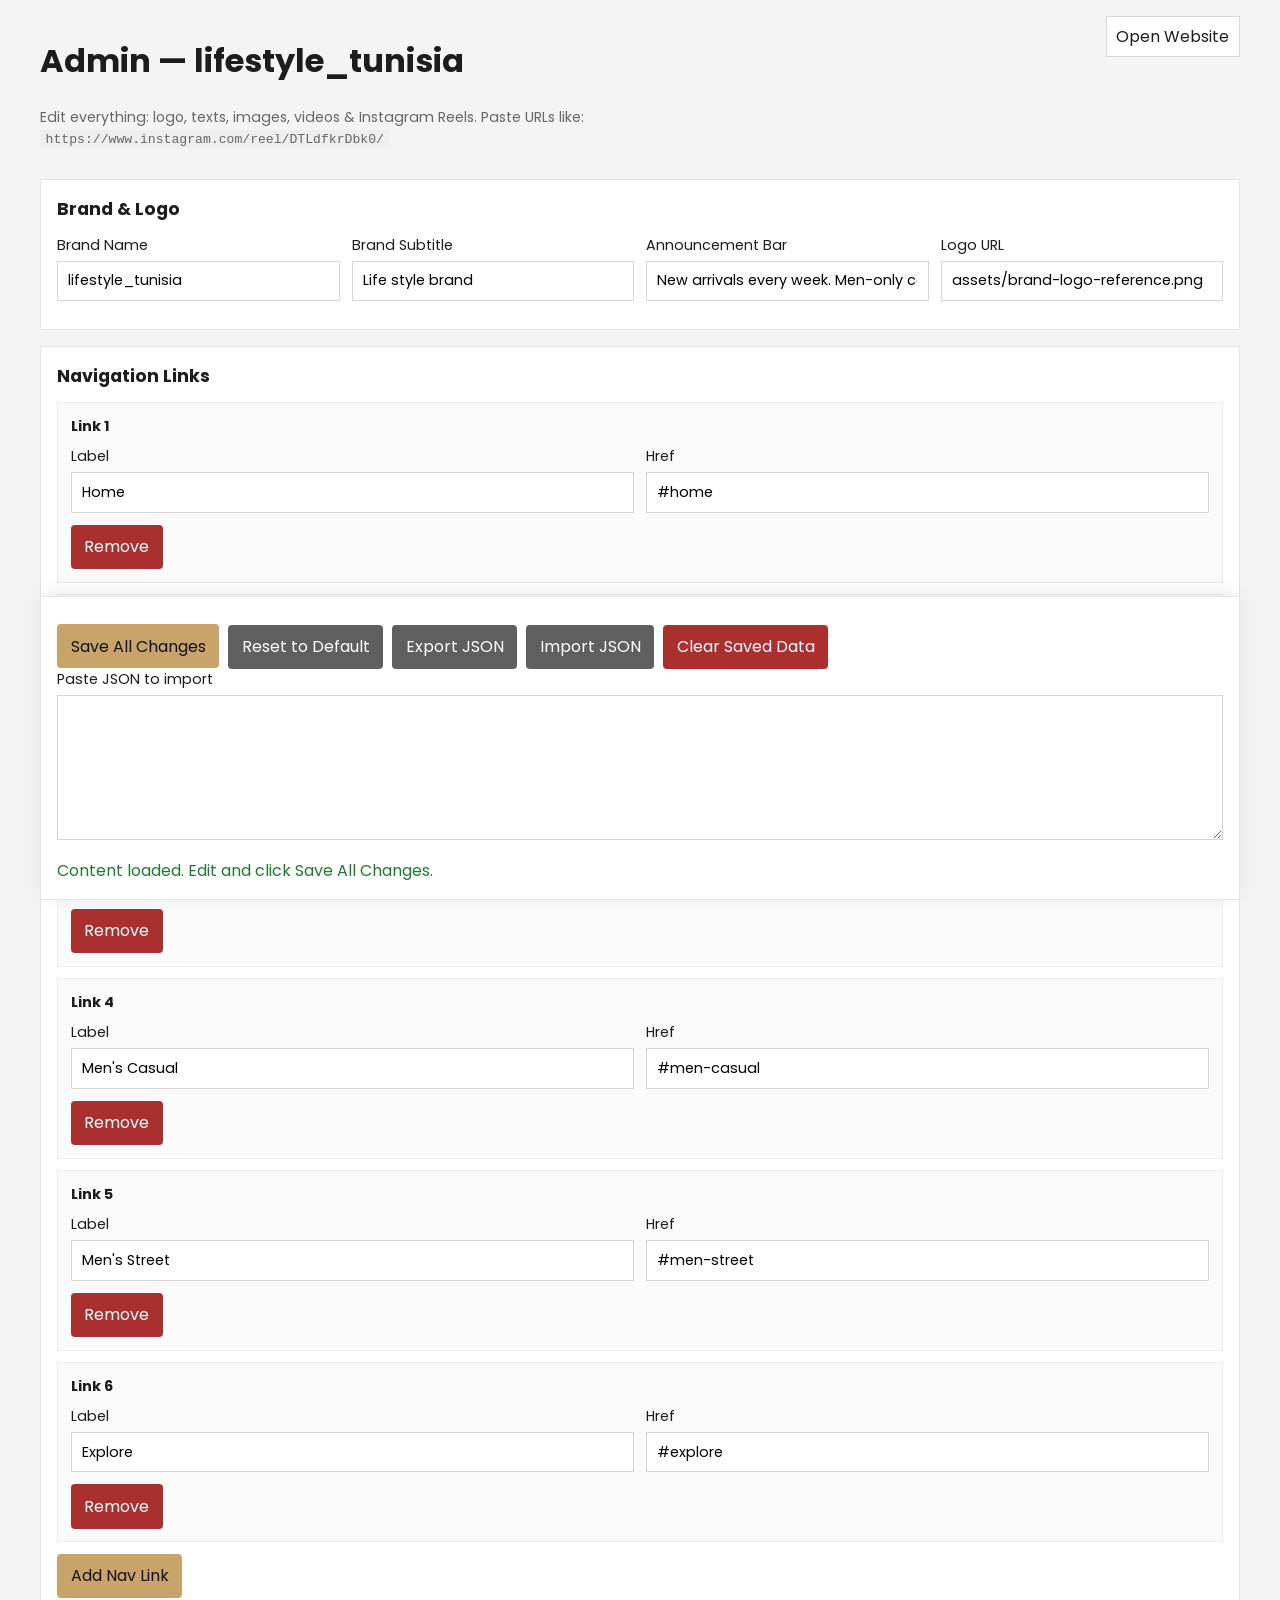
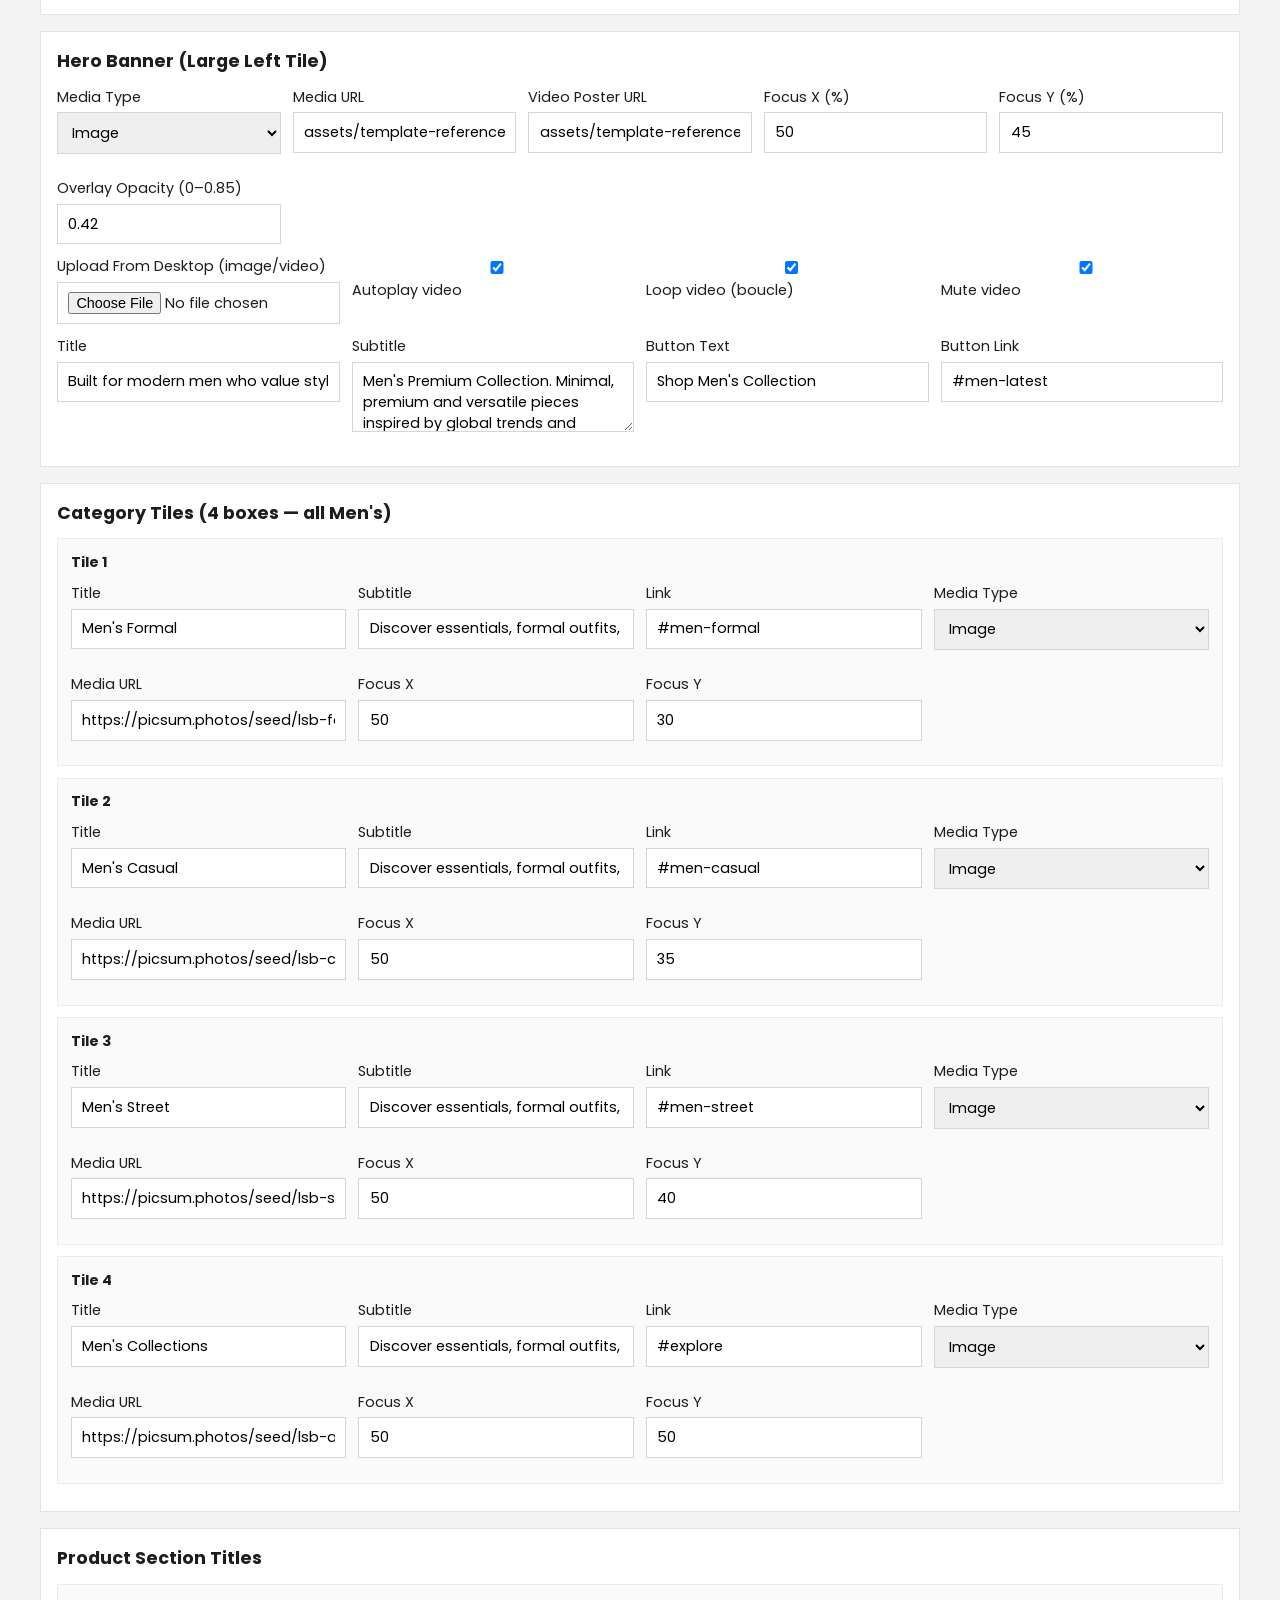
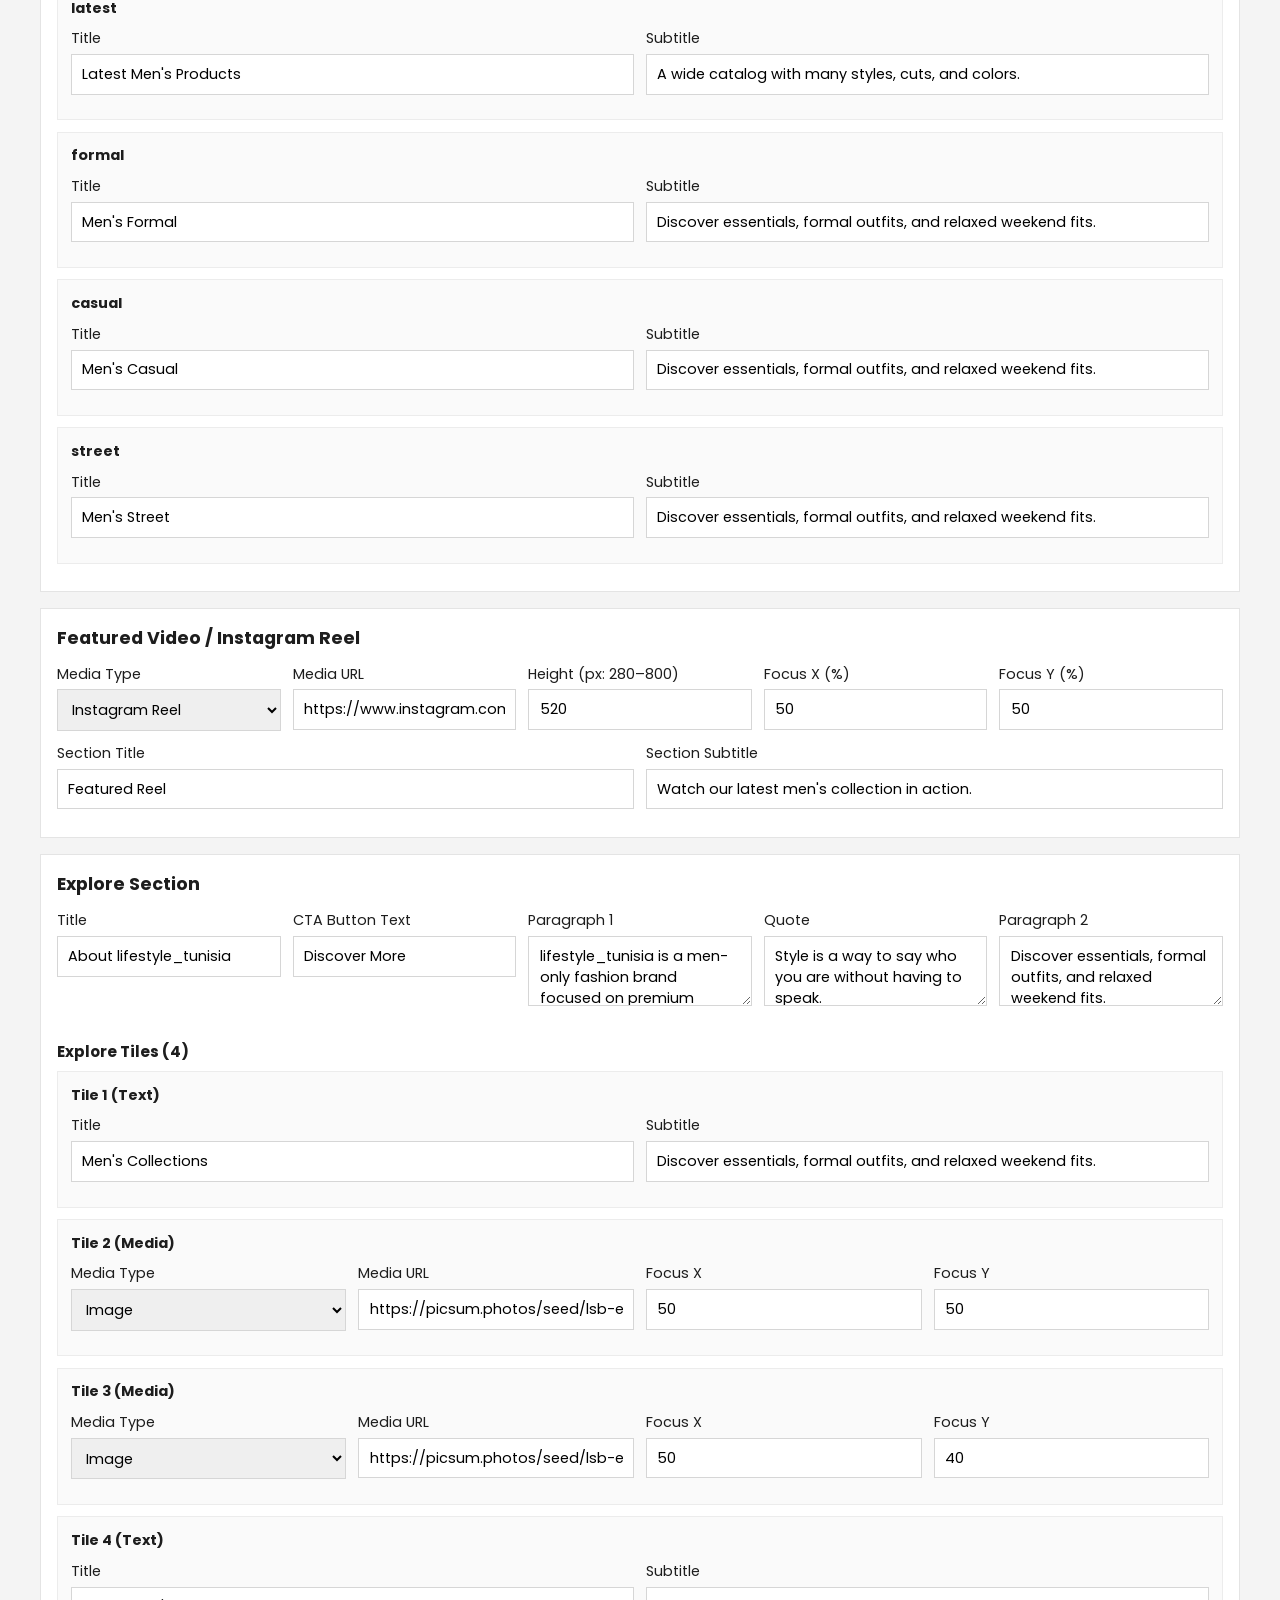
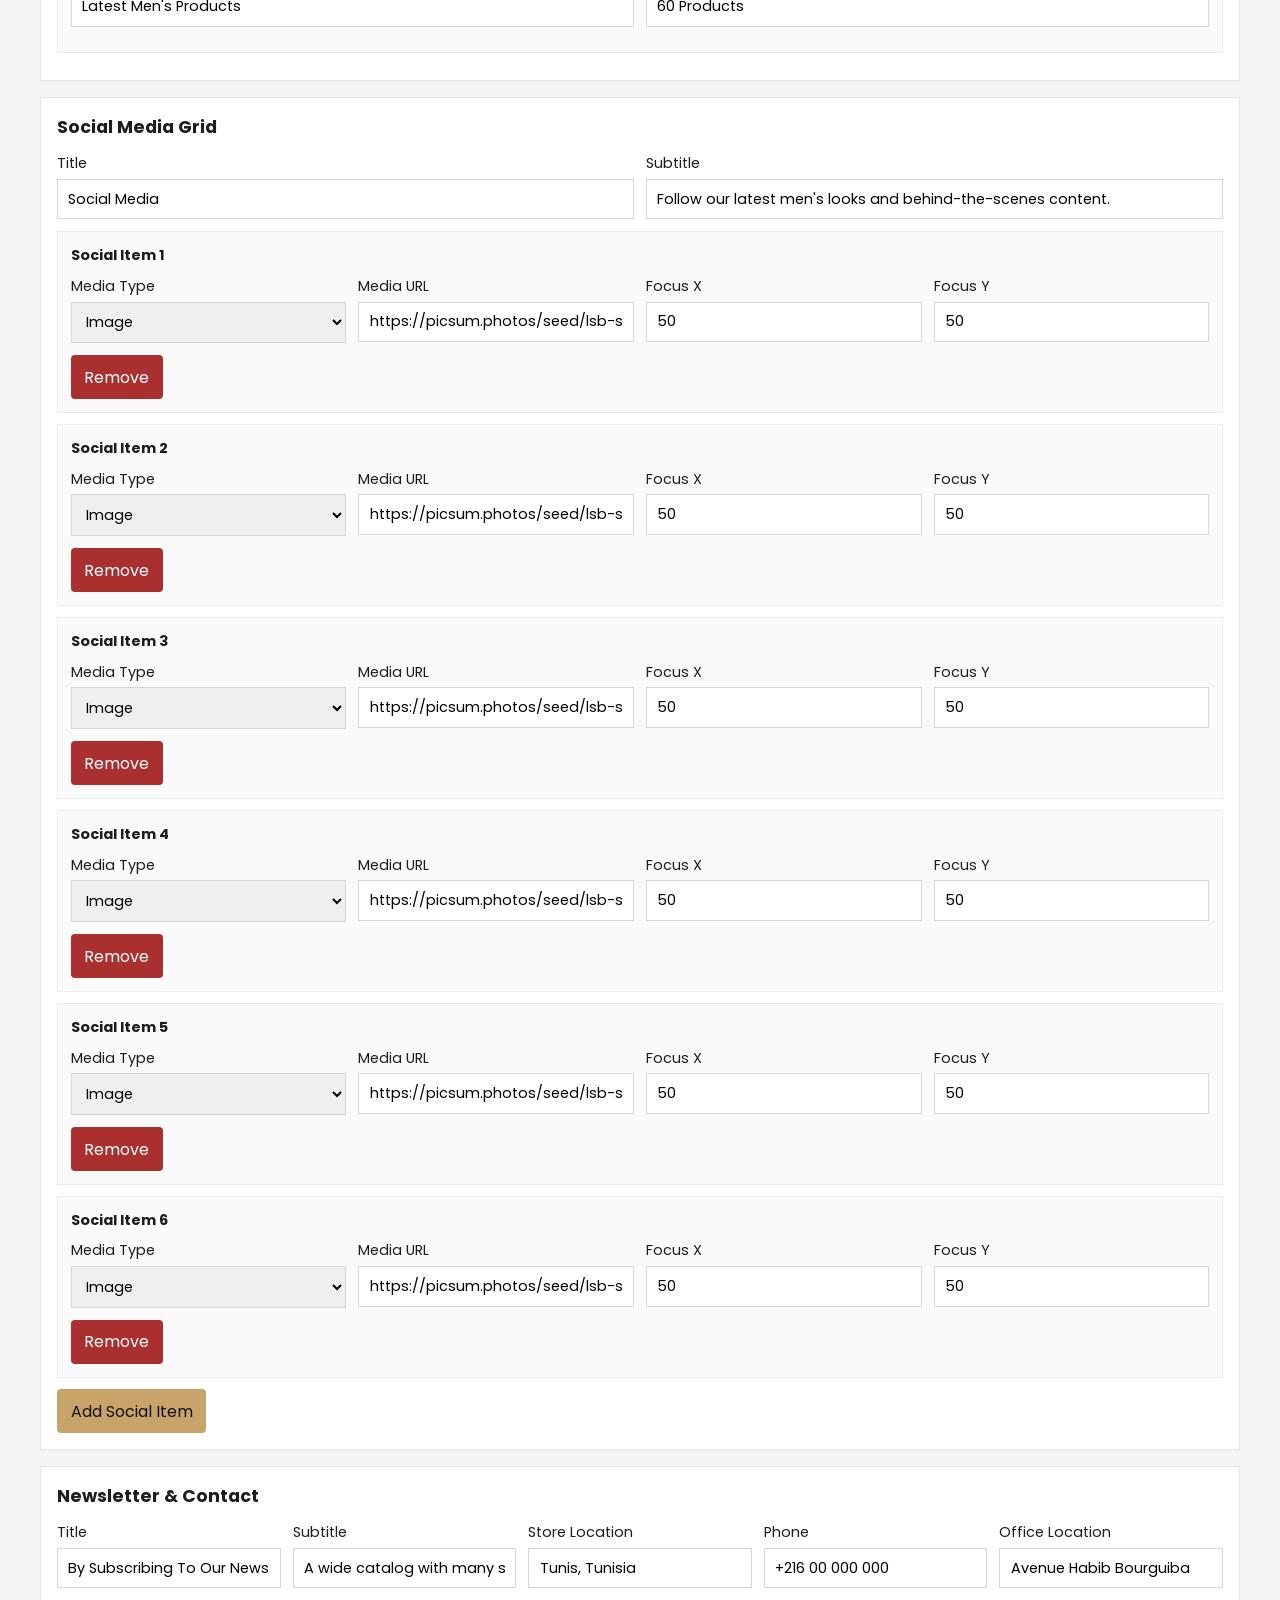
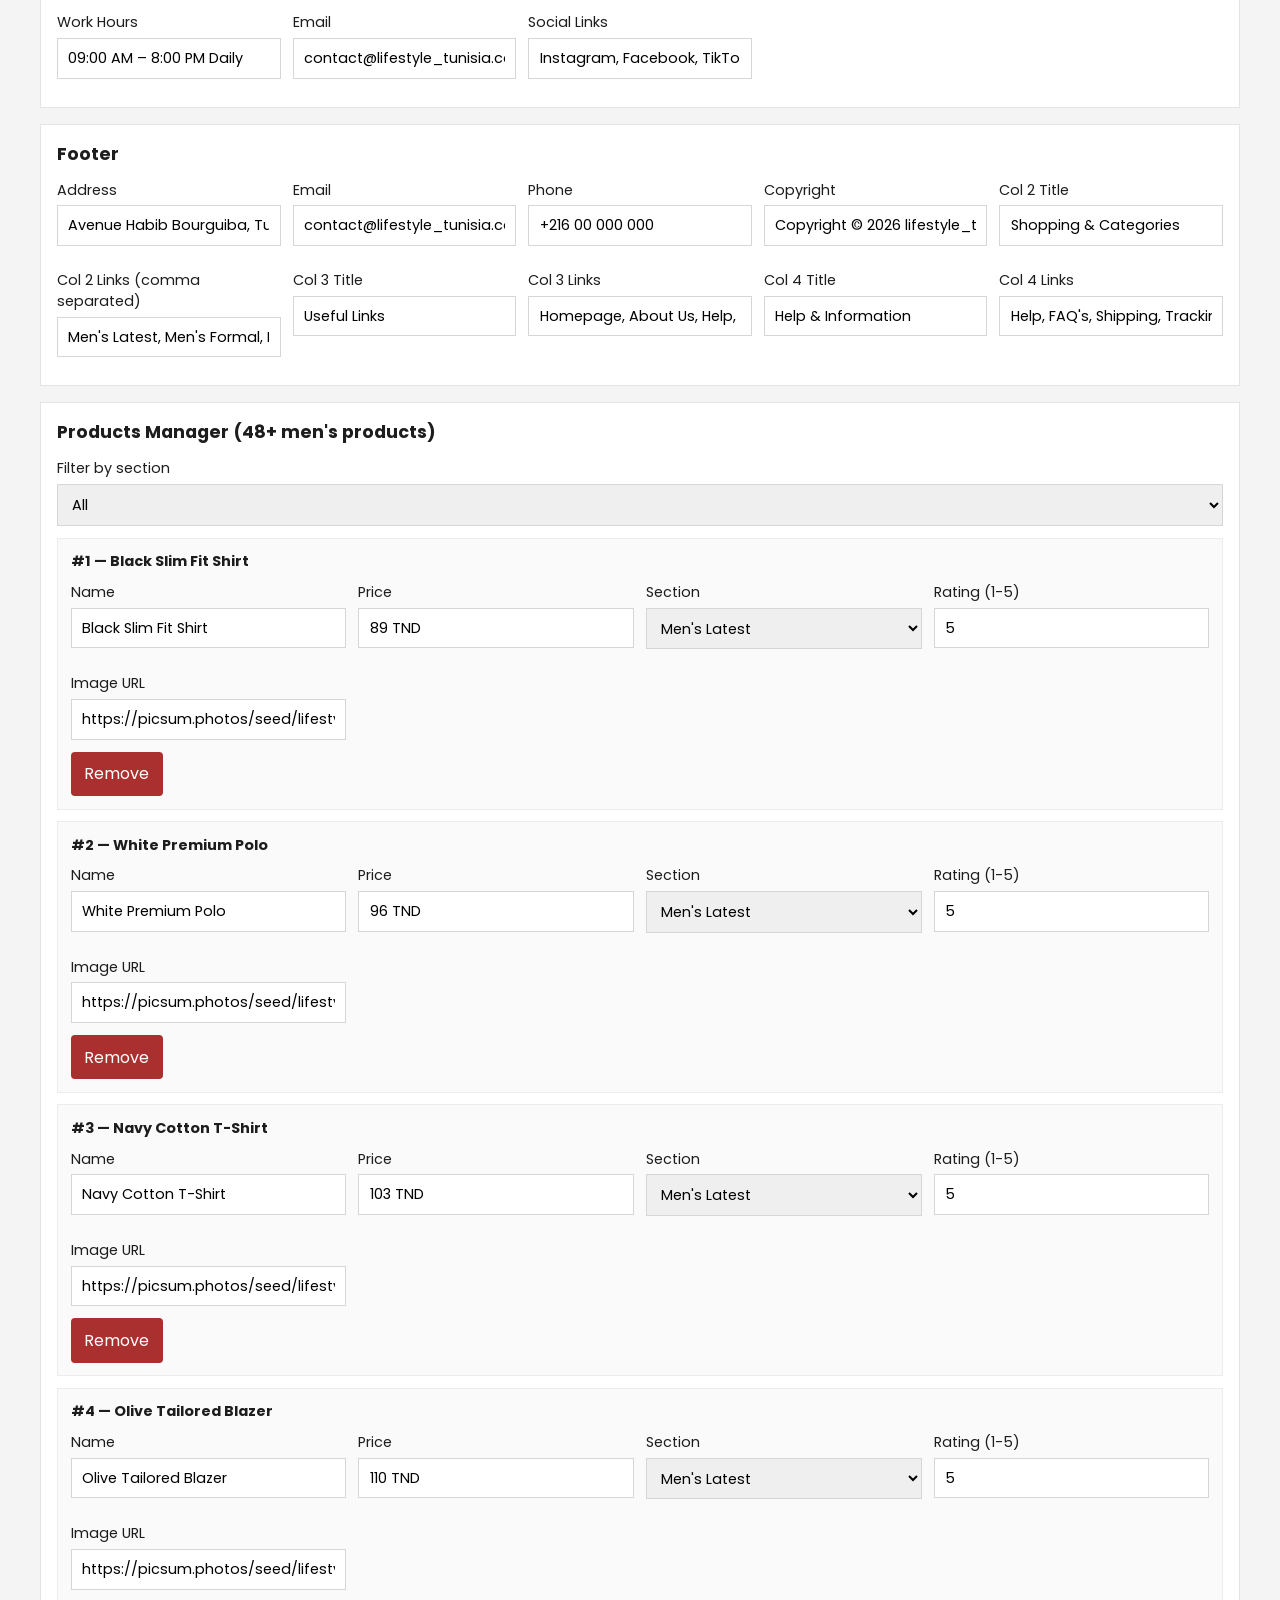
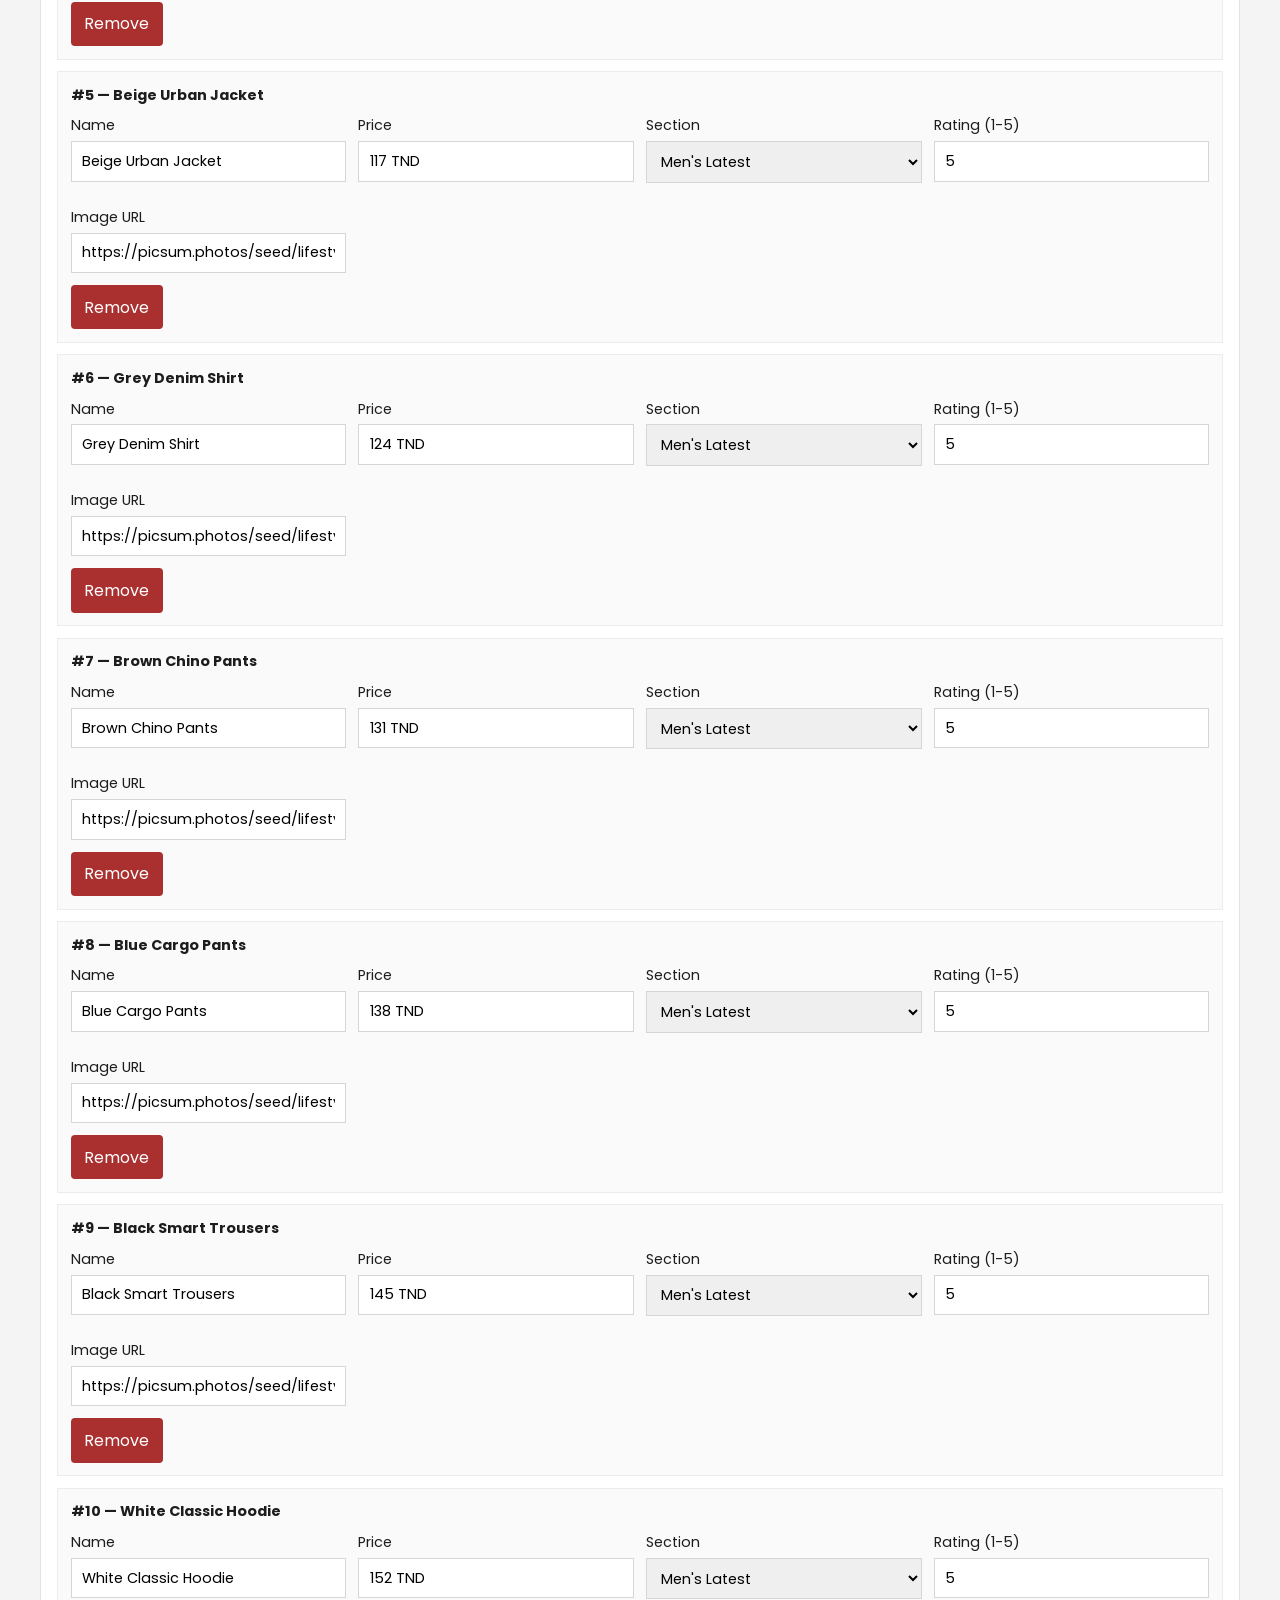
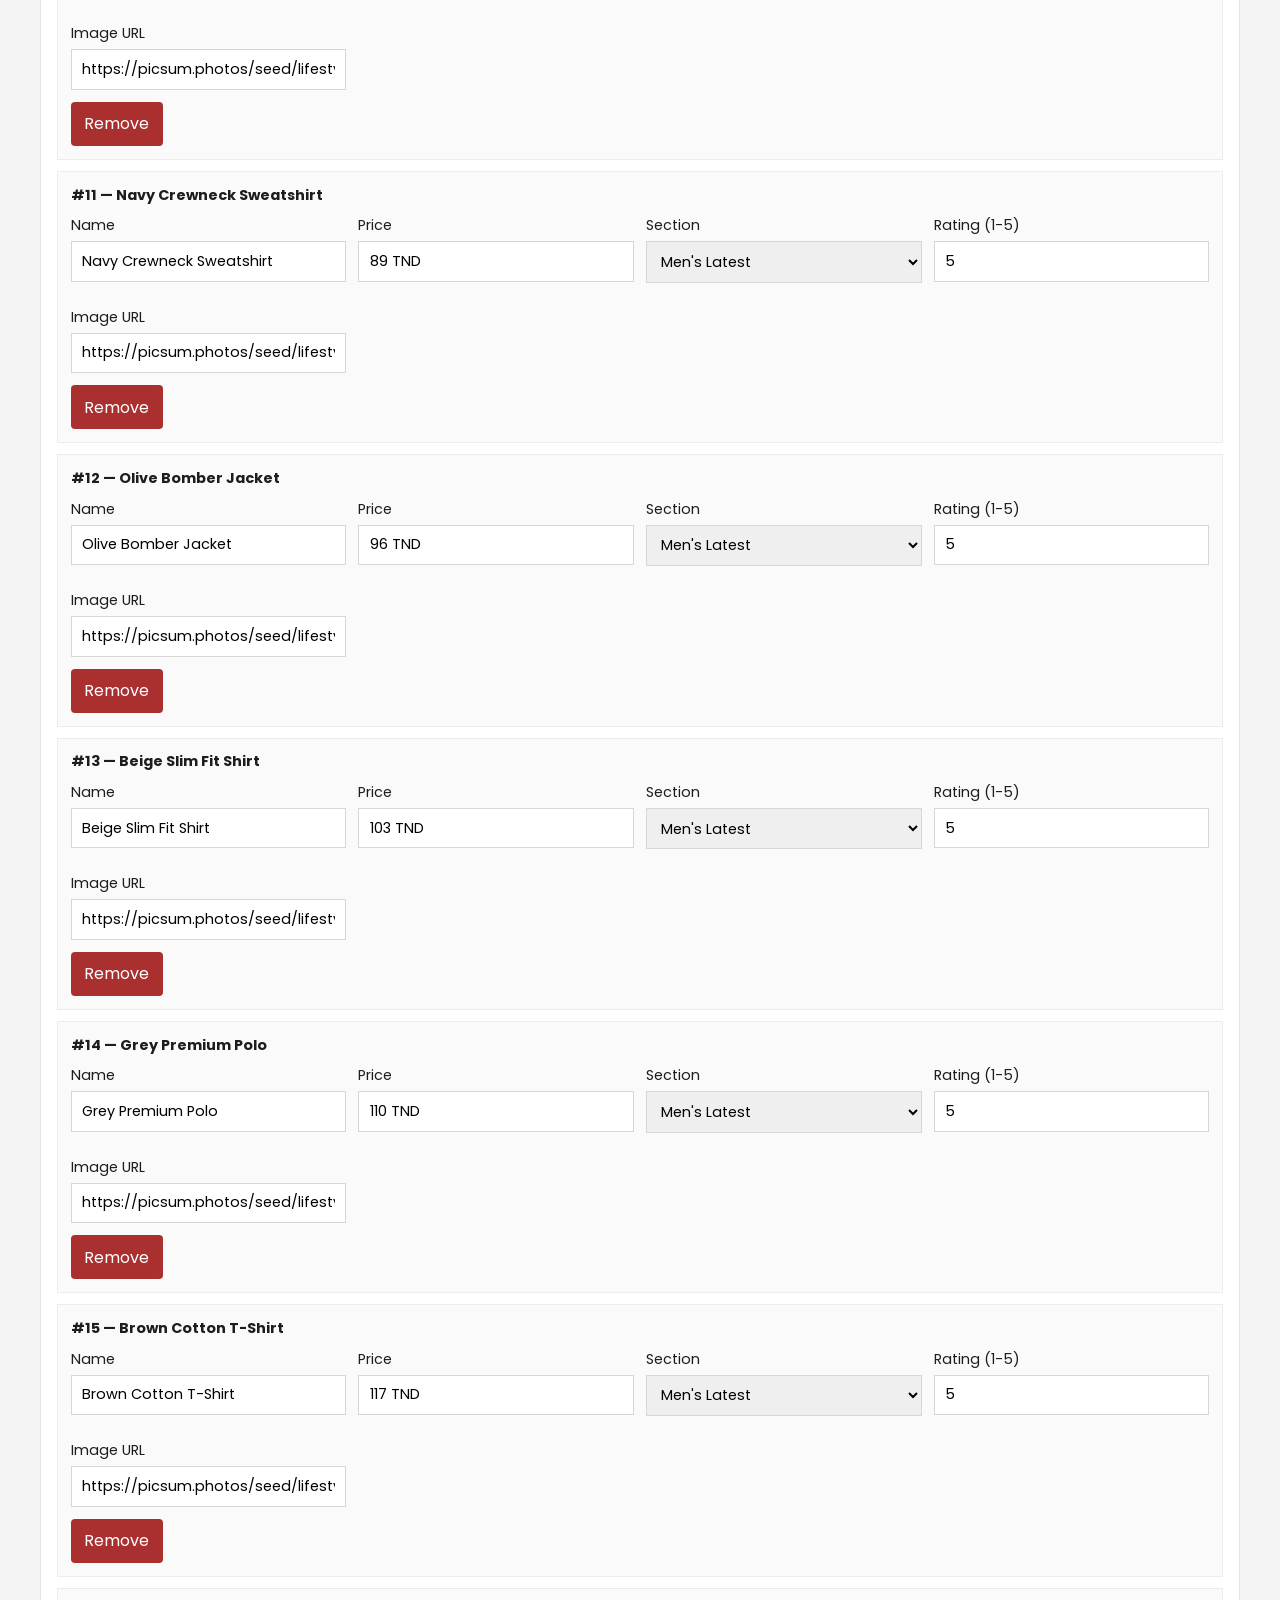
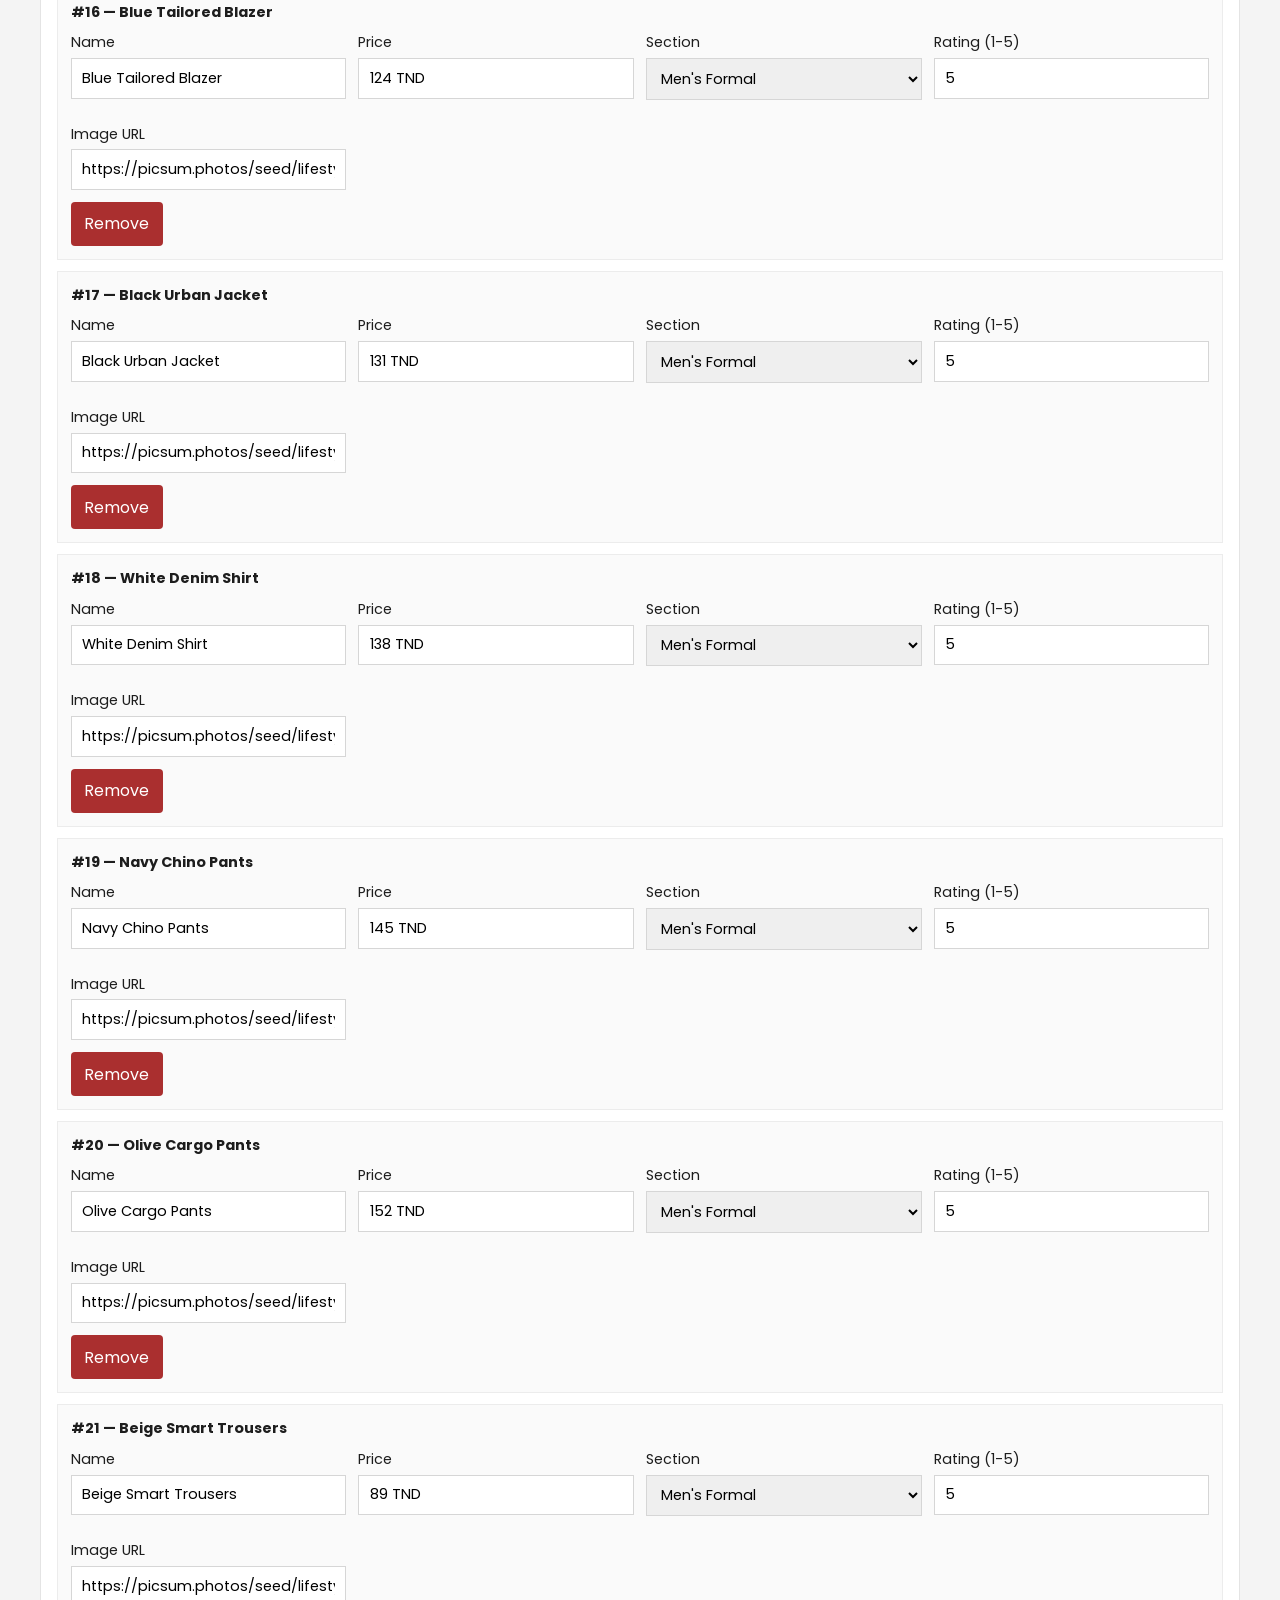
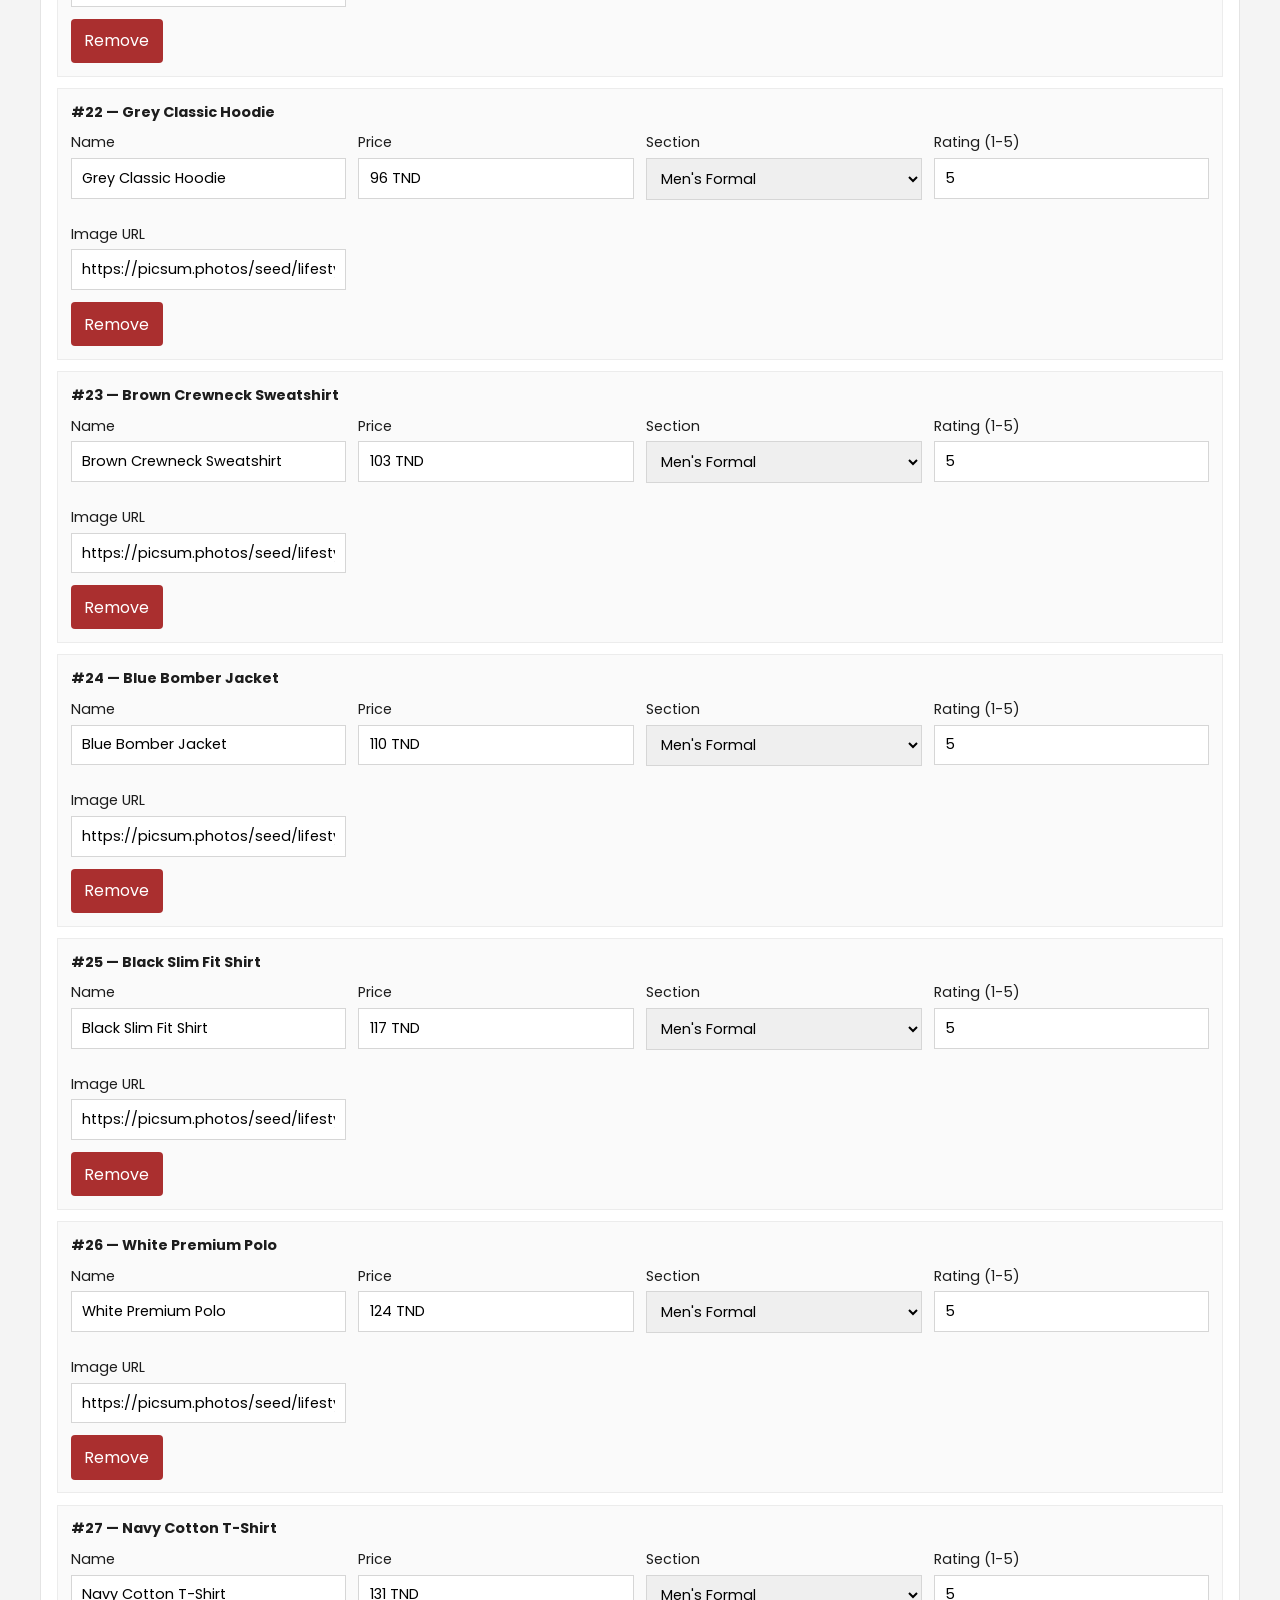
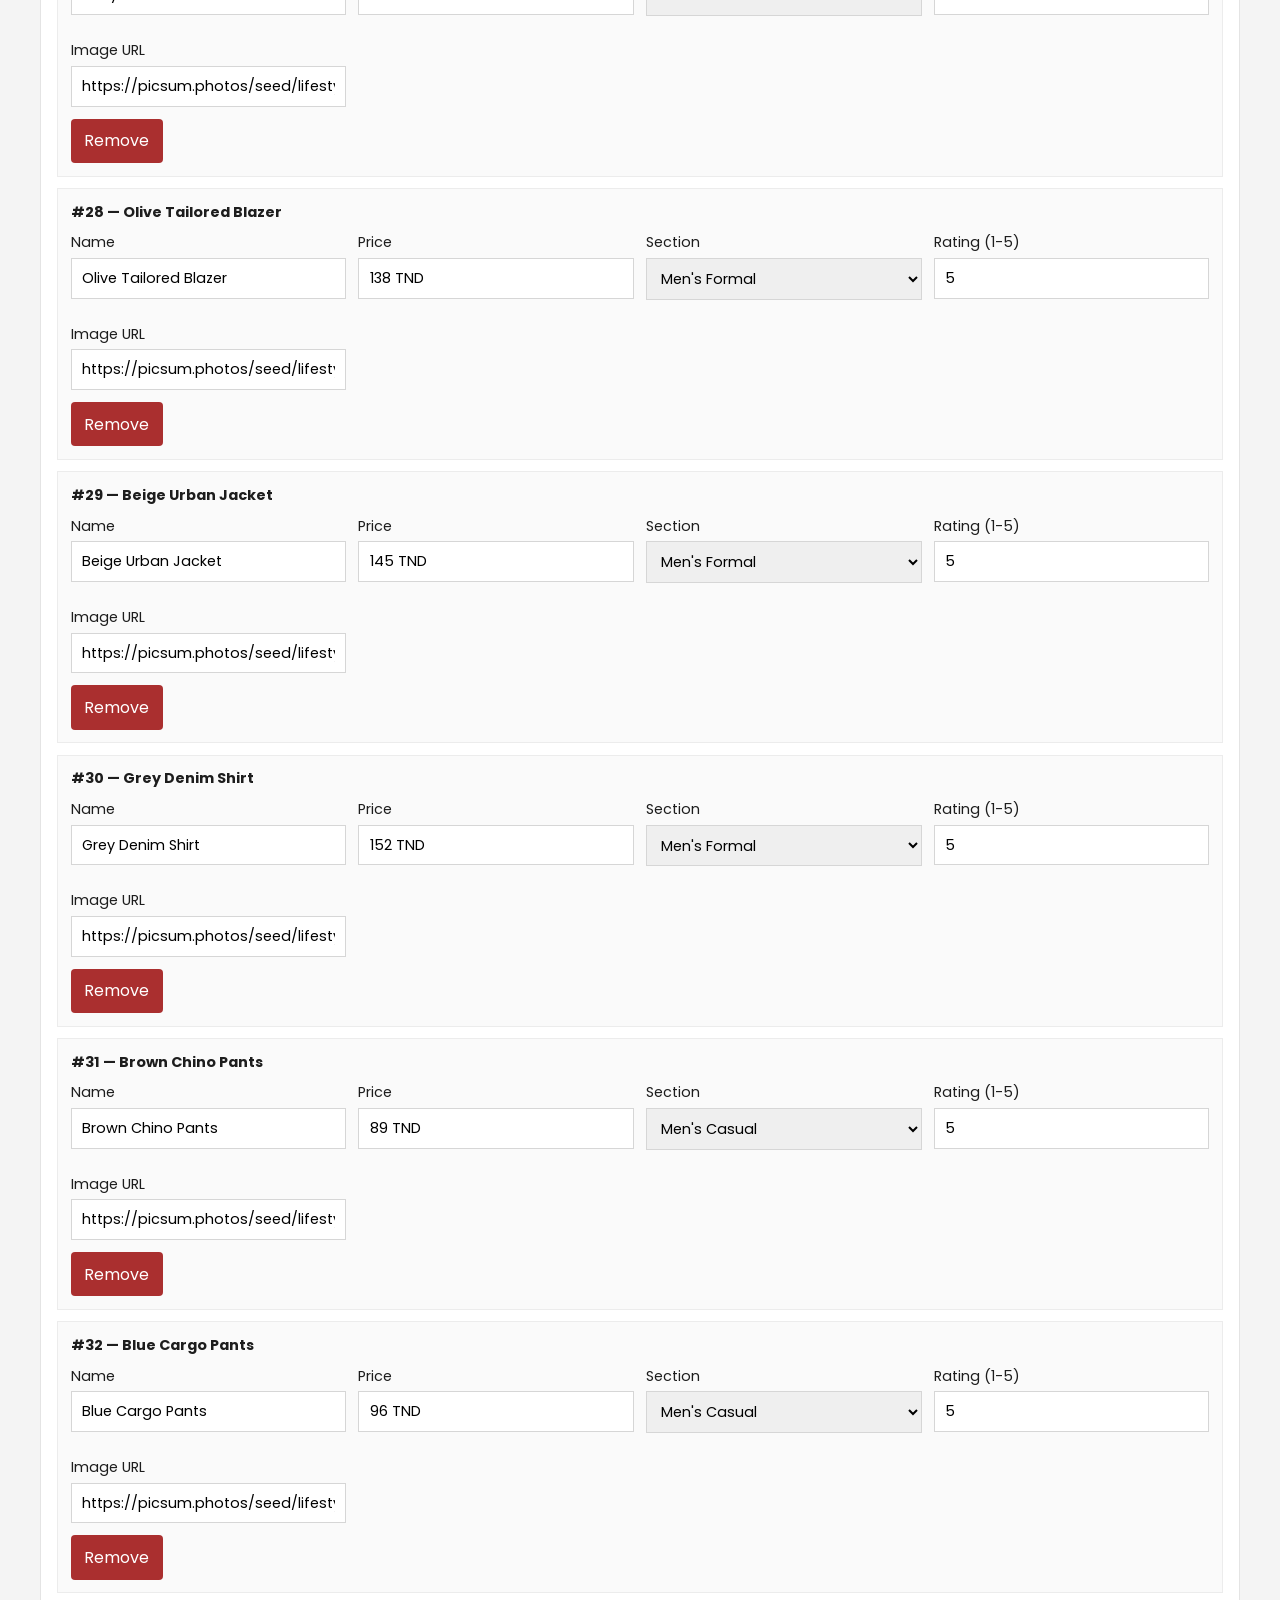
==== commit 1e0b60d8: "Fix product image URLs and make legacy JSON import fully replace admin content. Co-authored-by: Curs" ====
--- a/admin/index.html
+++ b/admin/index.html
@@ -213,6 +213,7 @@
         </section>
       </form>
     </div>
+    <script src="/content-mapper.js"></script>
     <script src="/content-default.js"></script>
     <script src="/config.js"></script>
     <script src="/shared.js"></script>
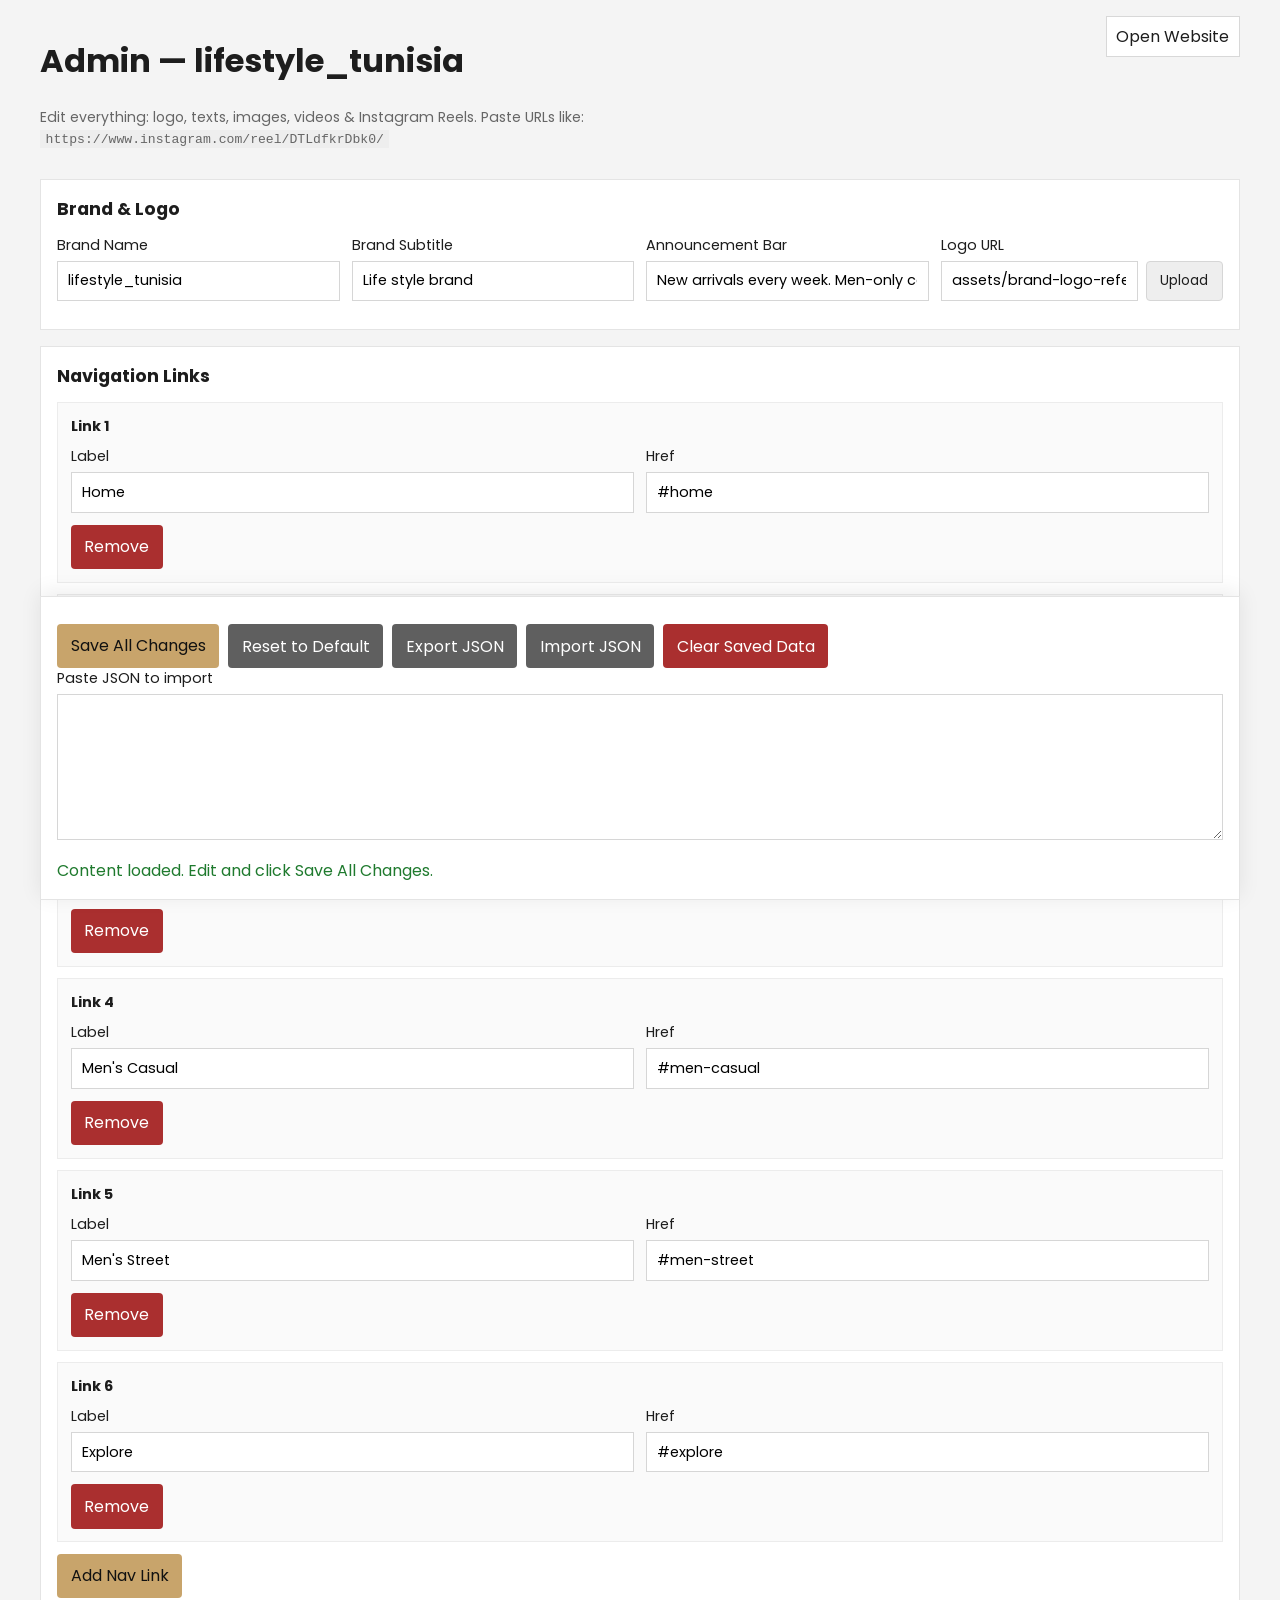
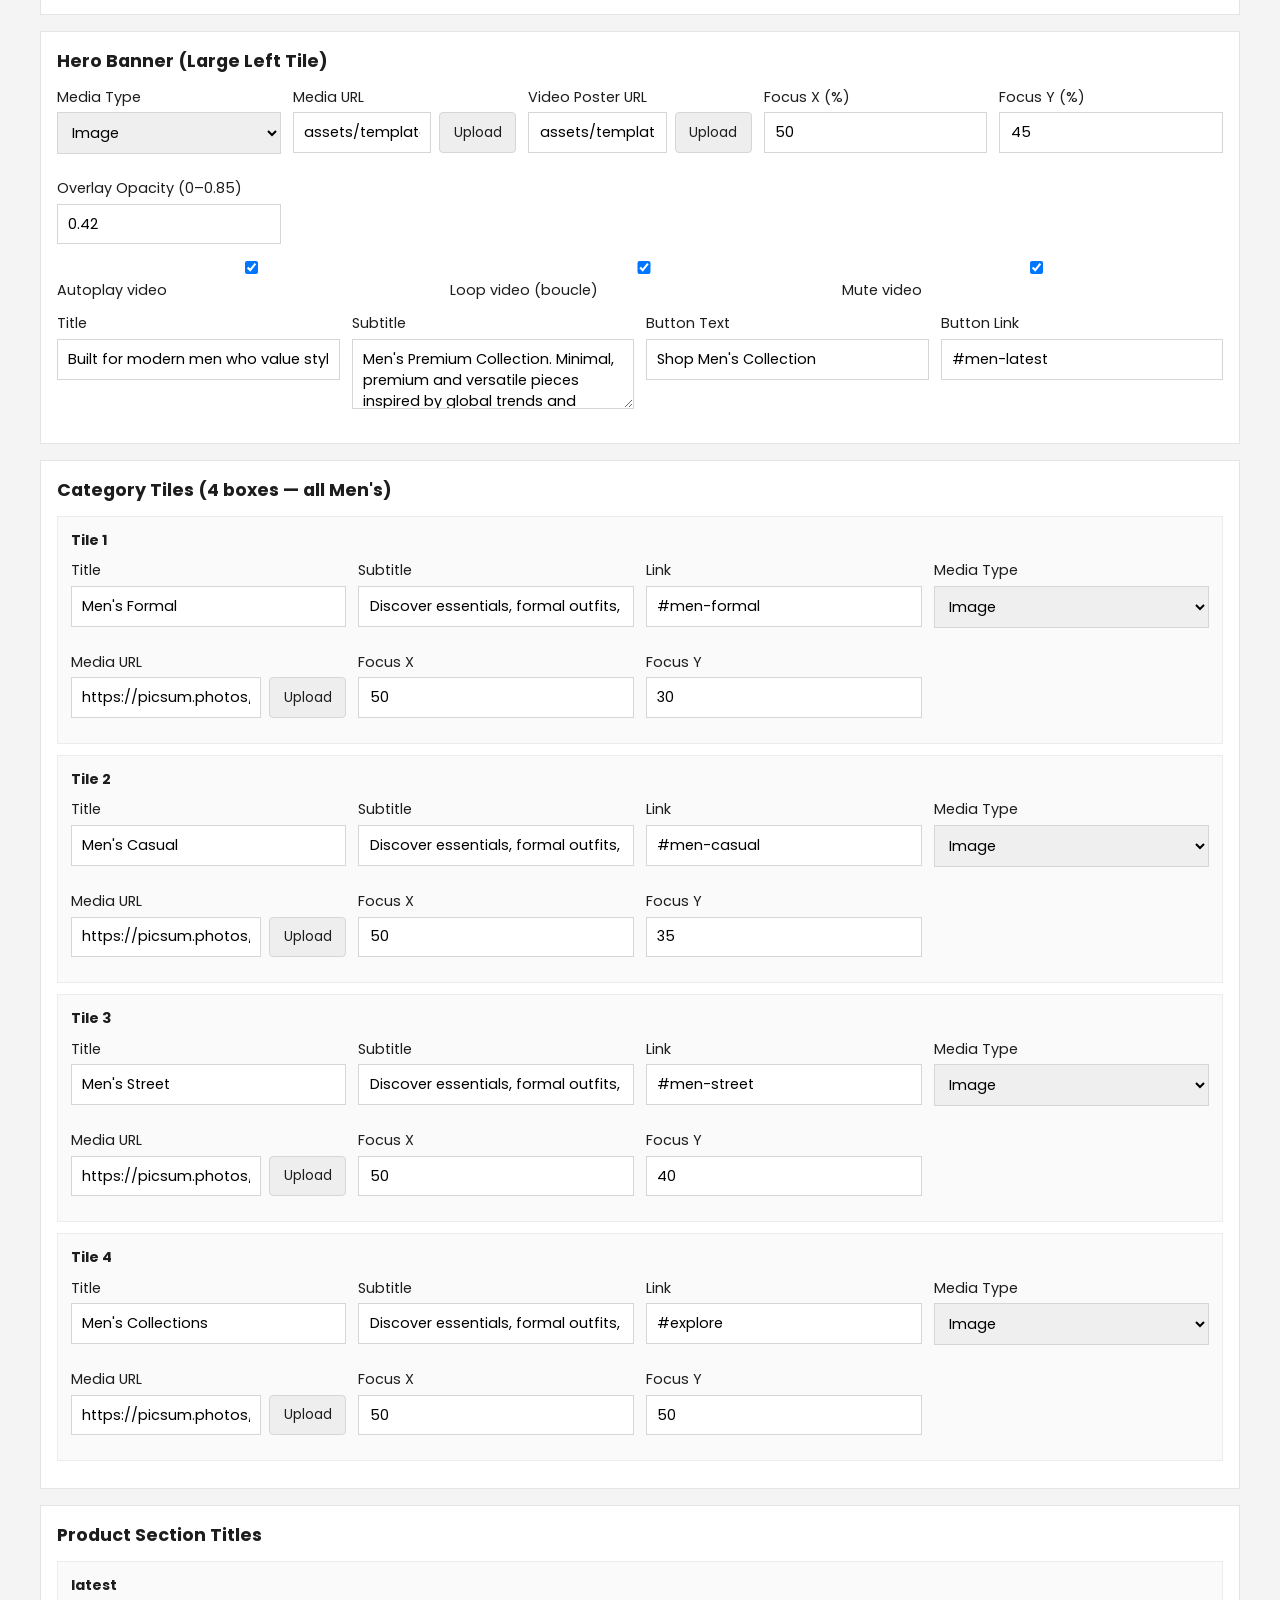
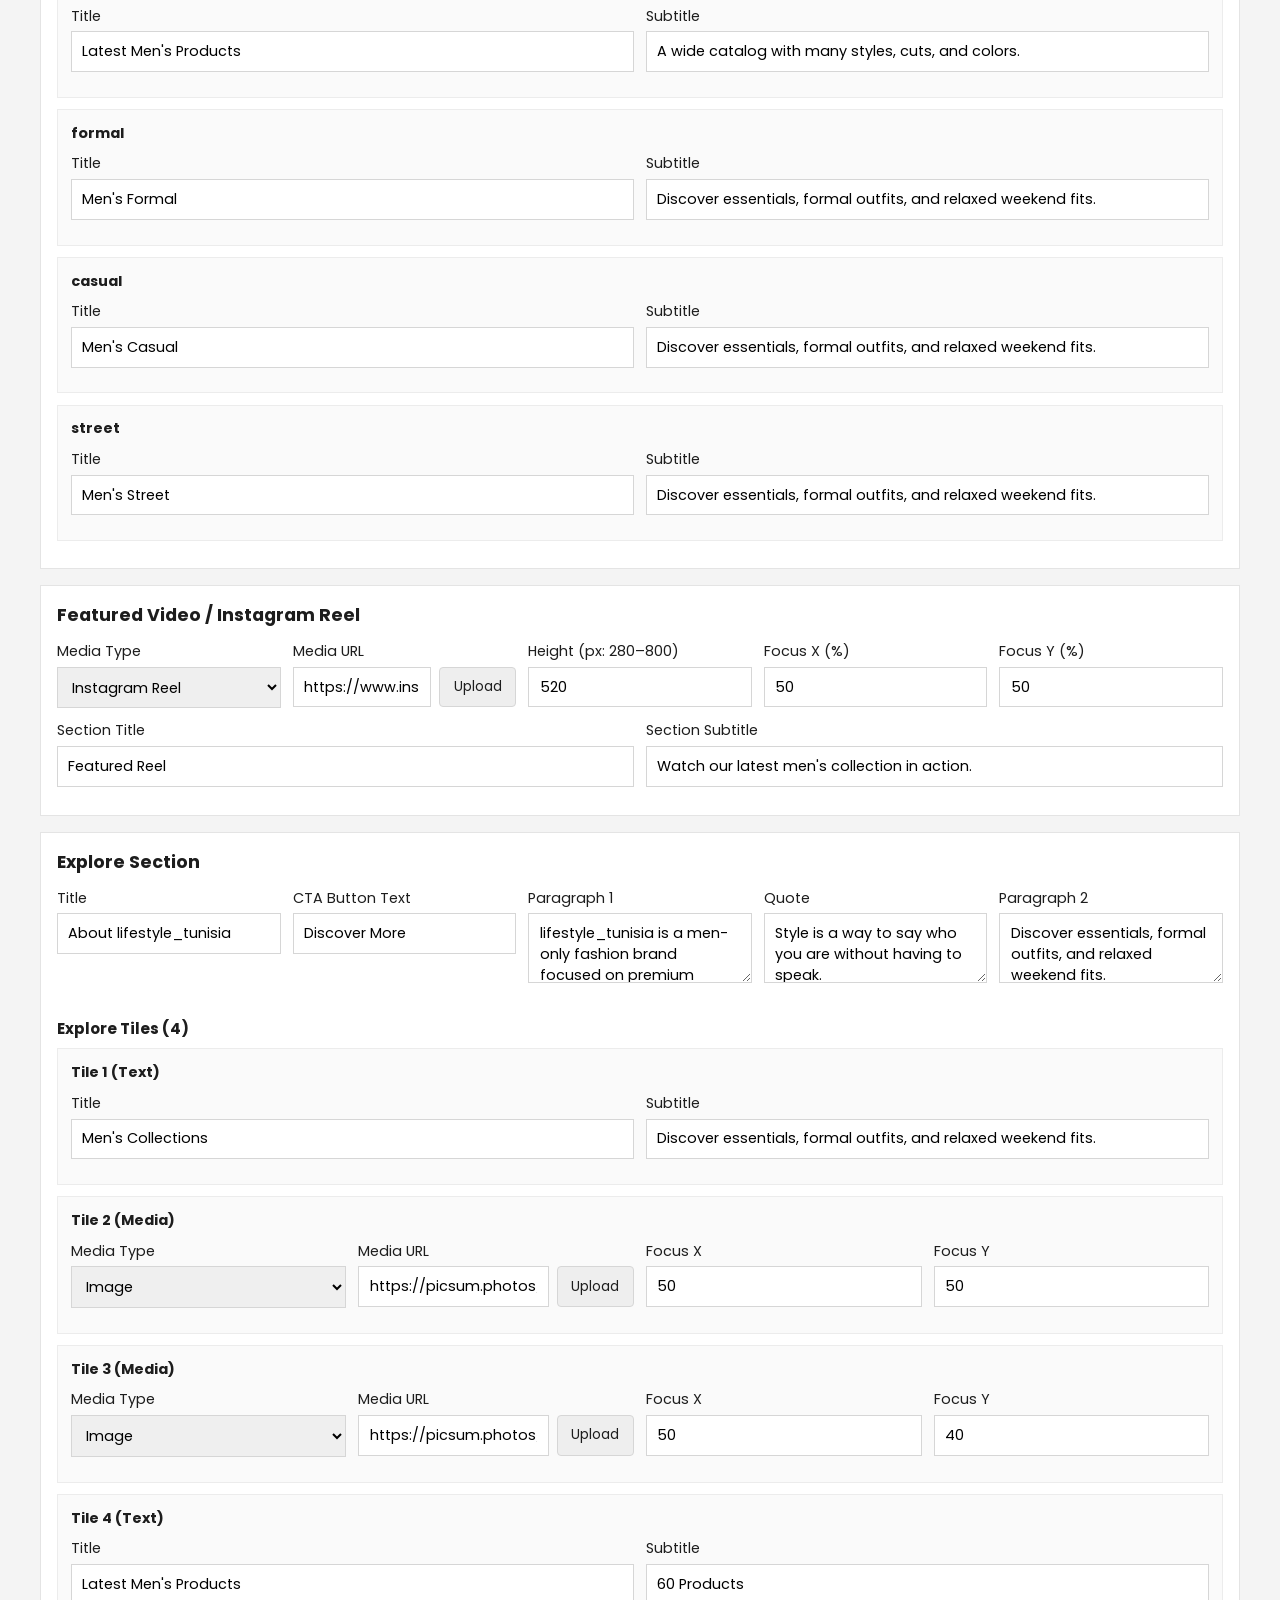
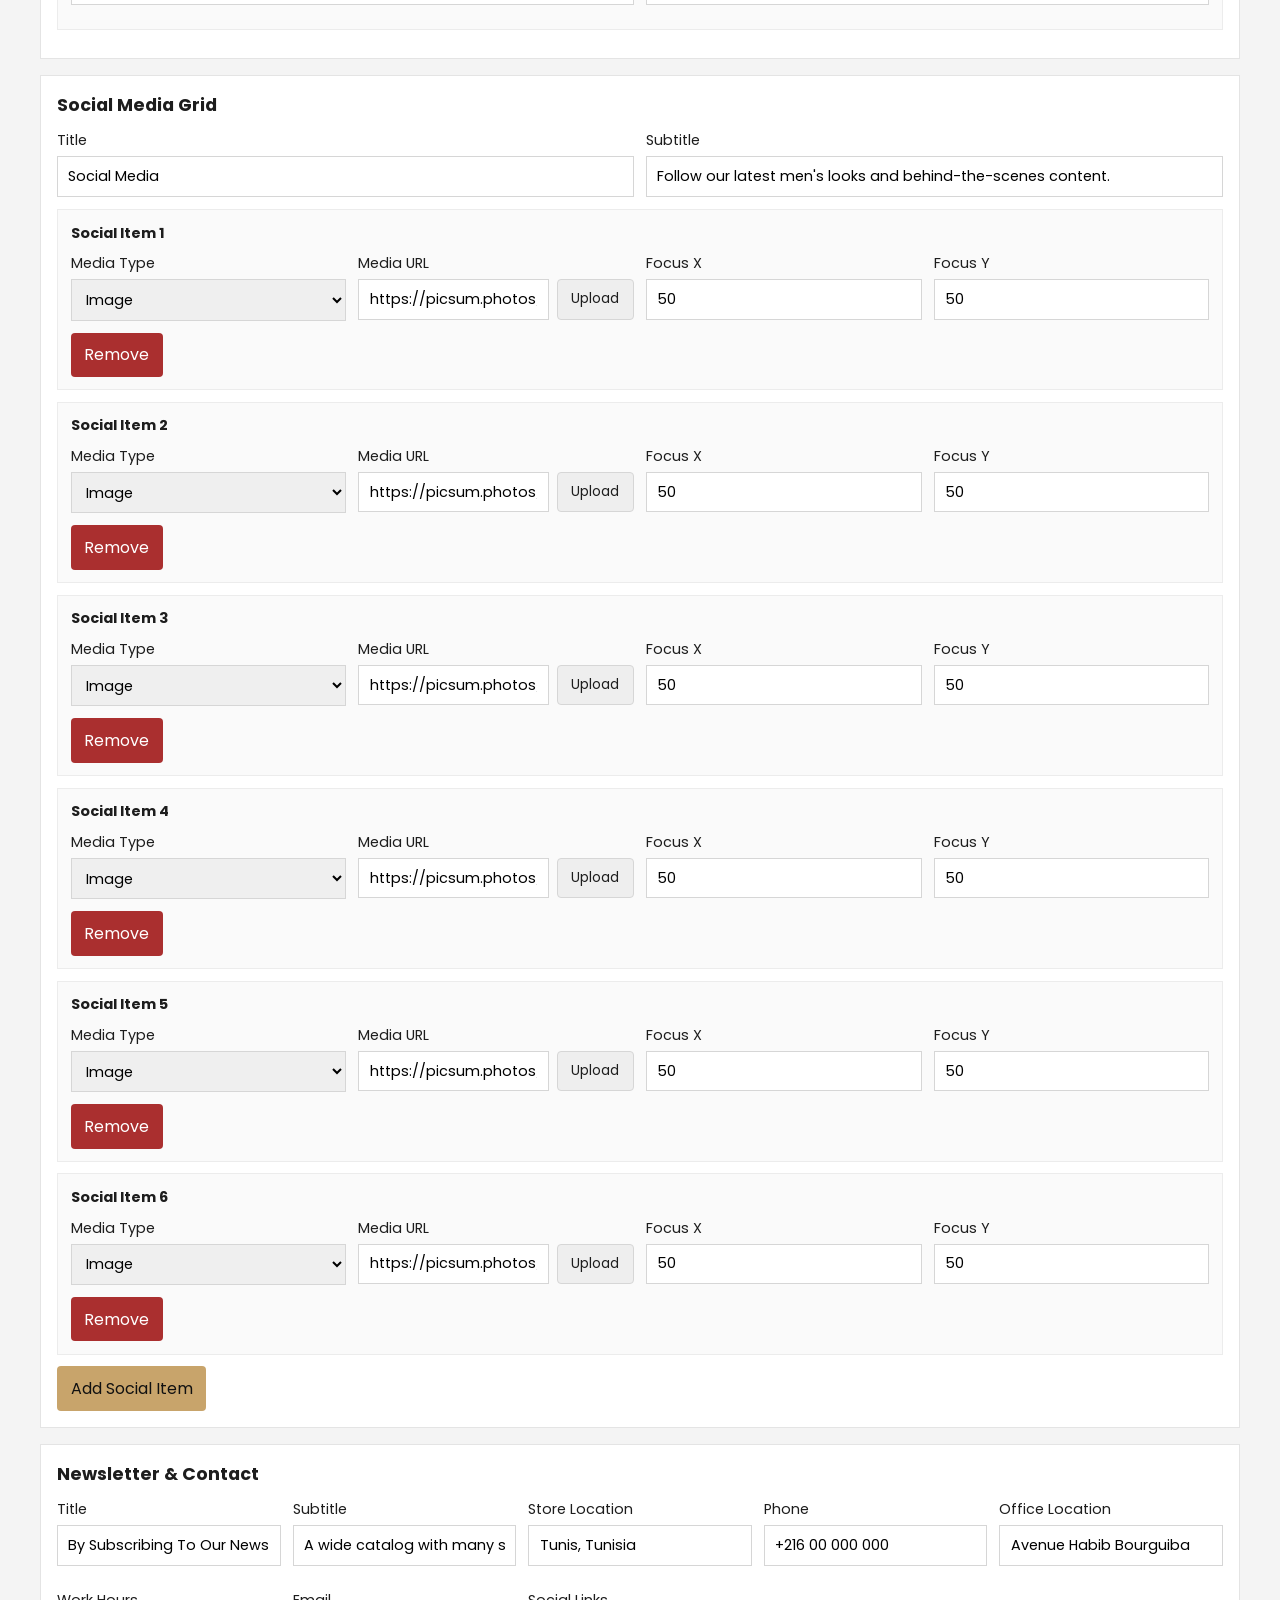
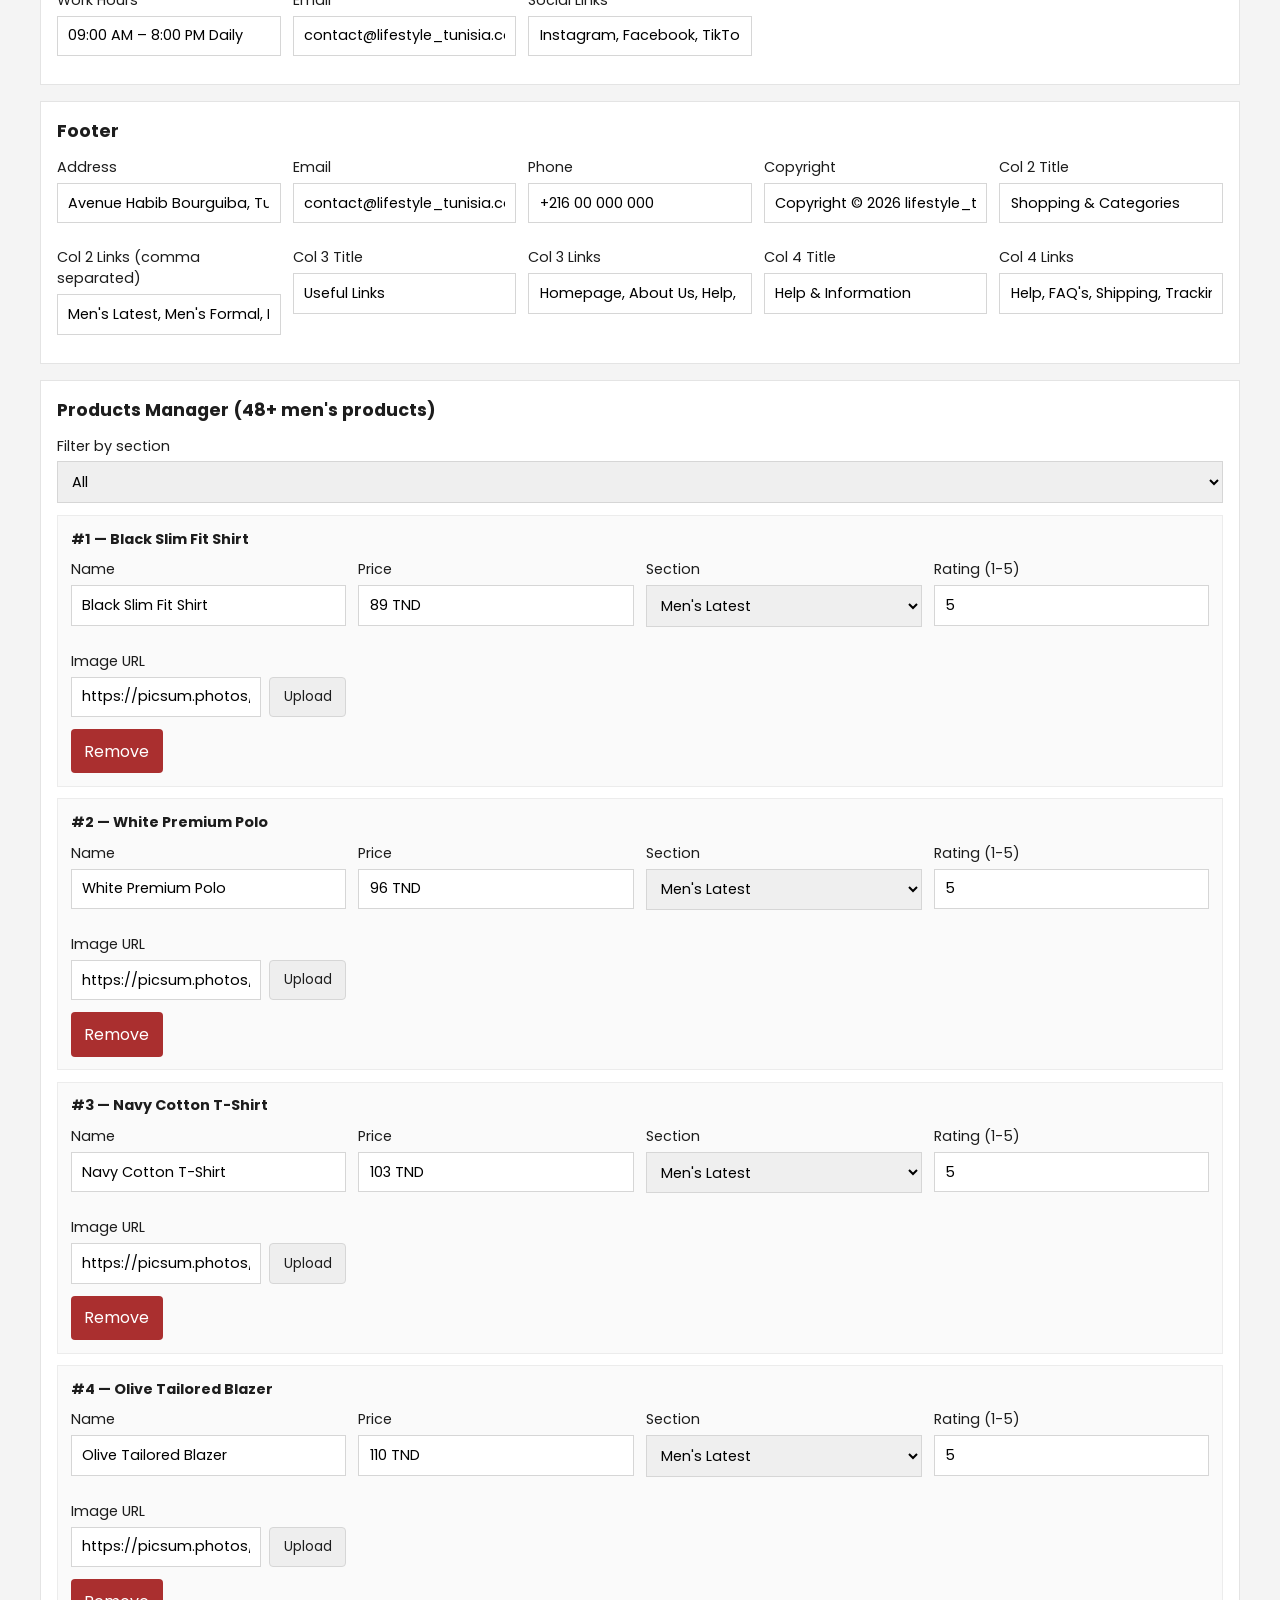
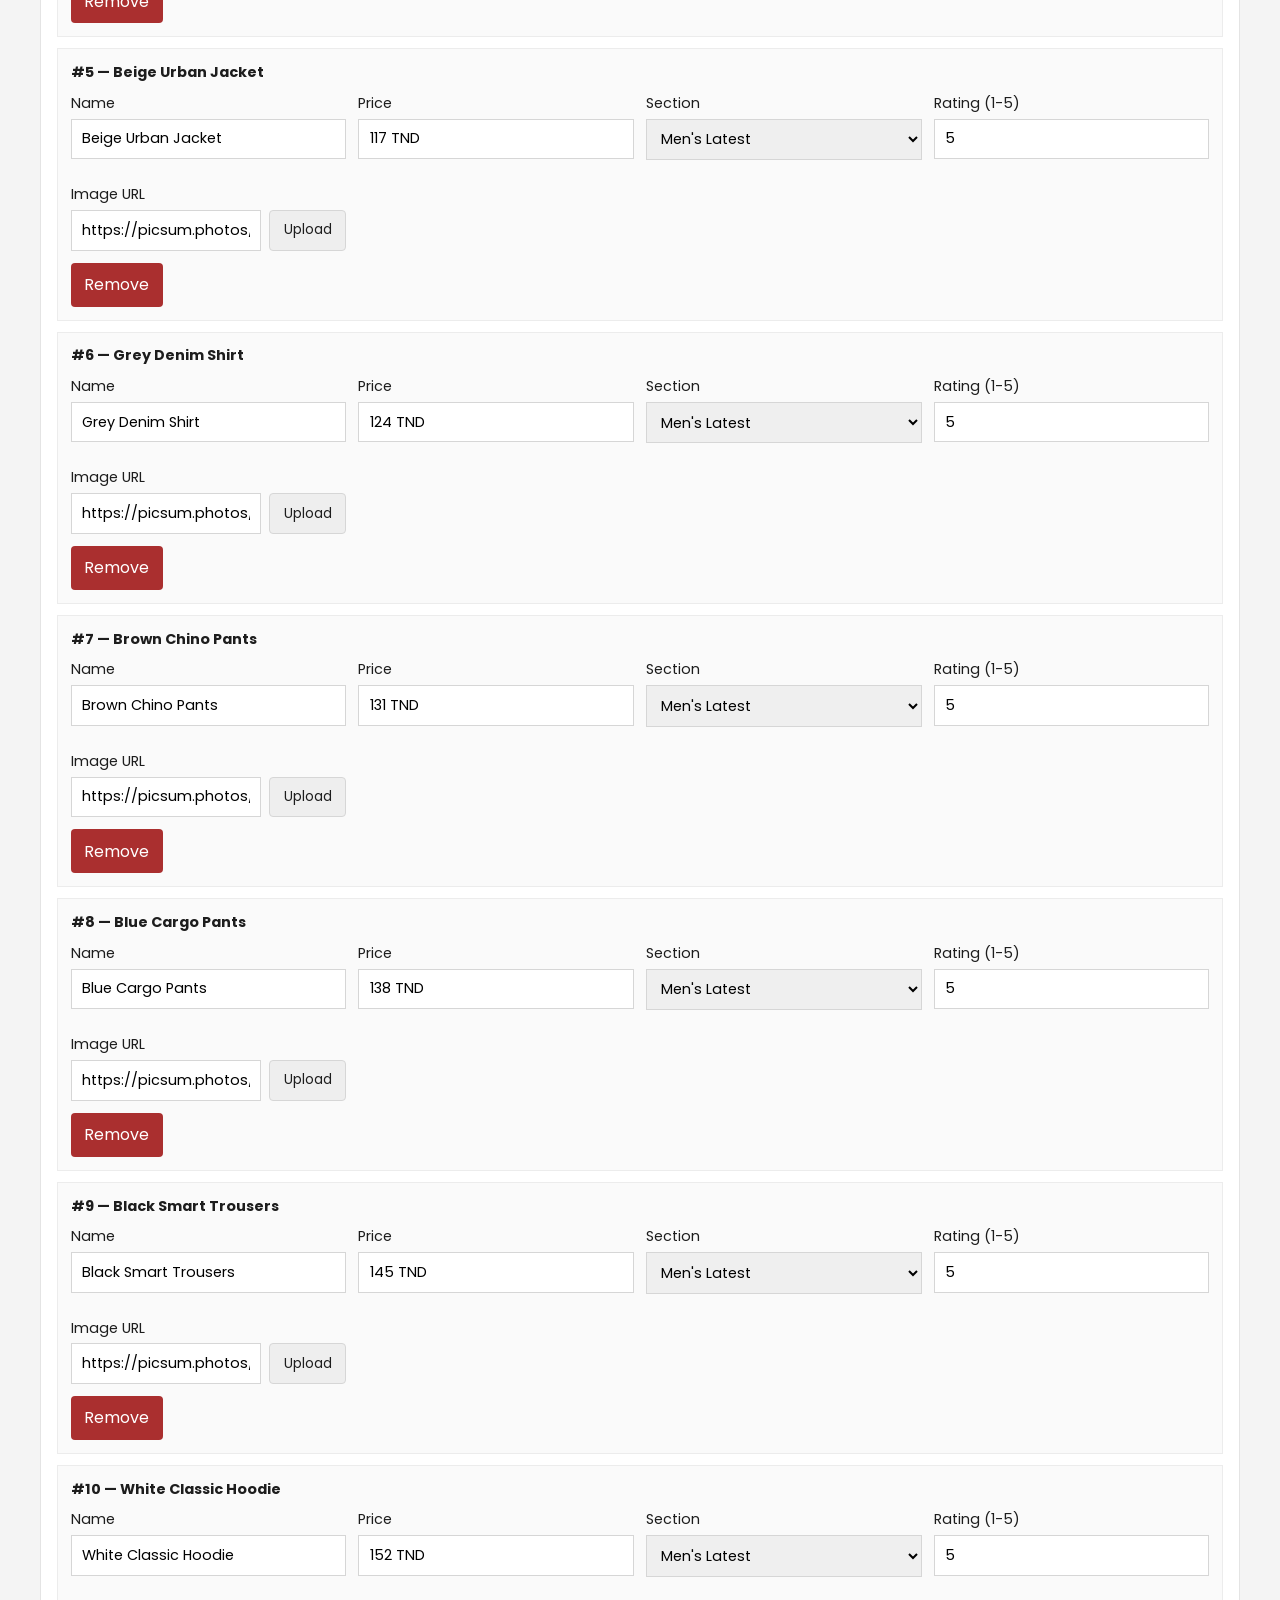
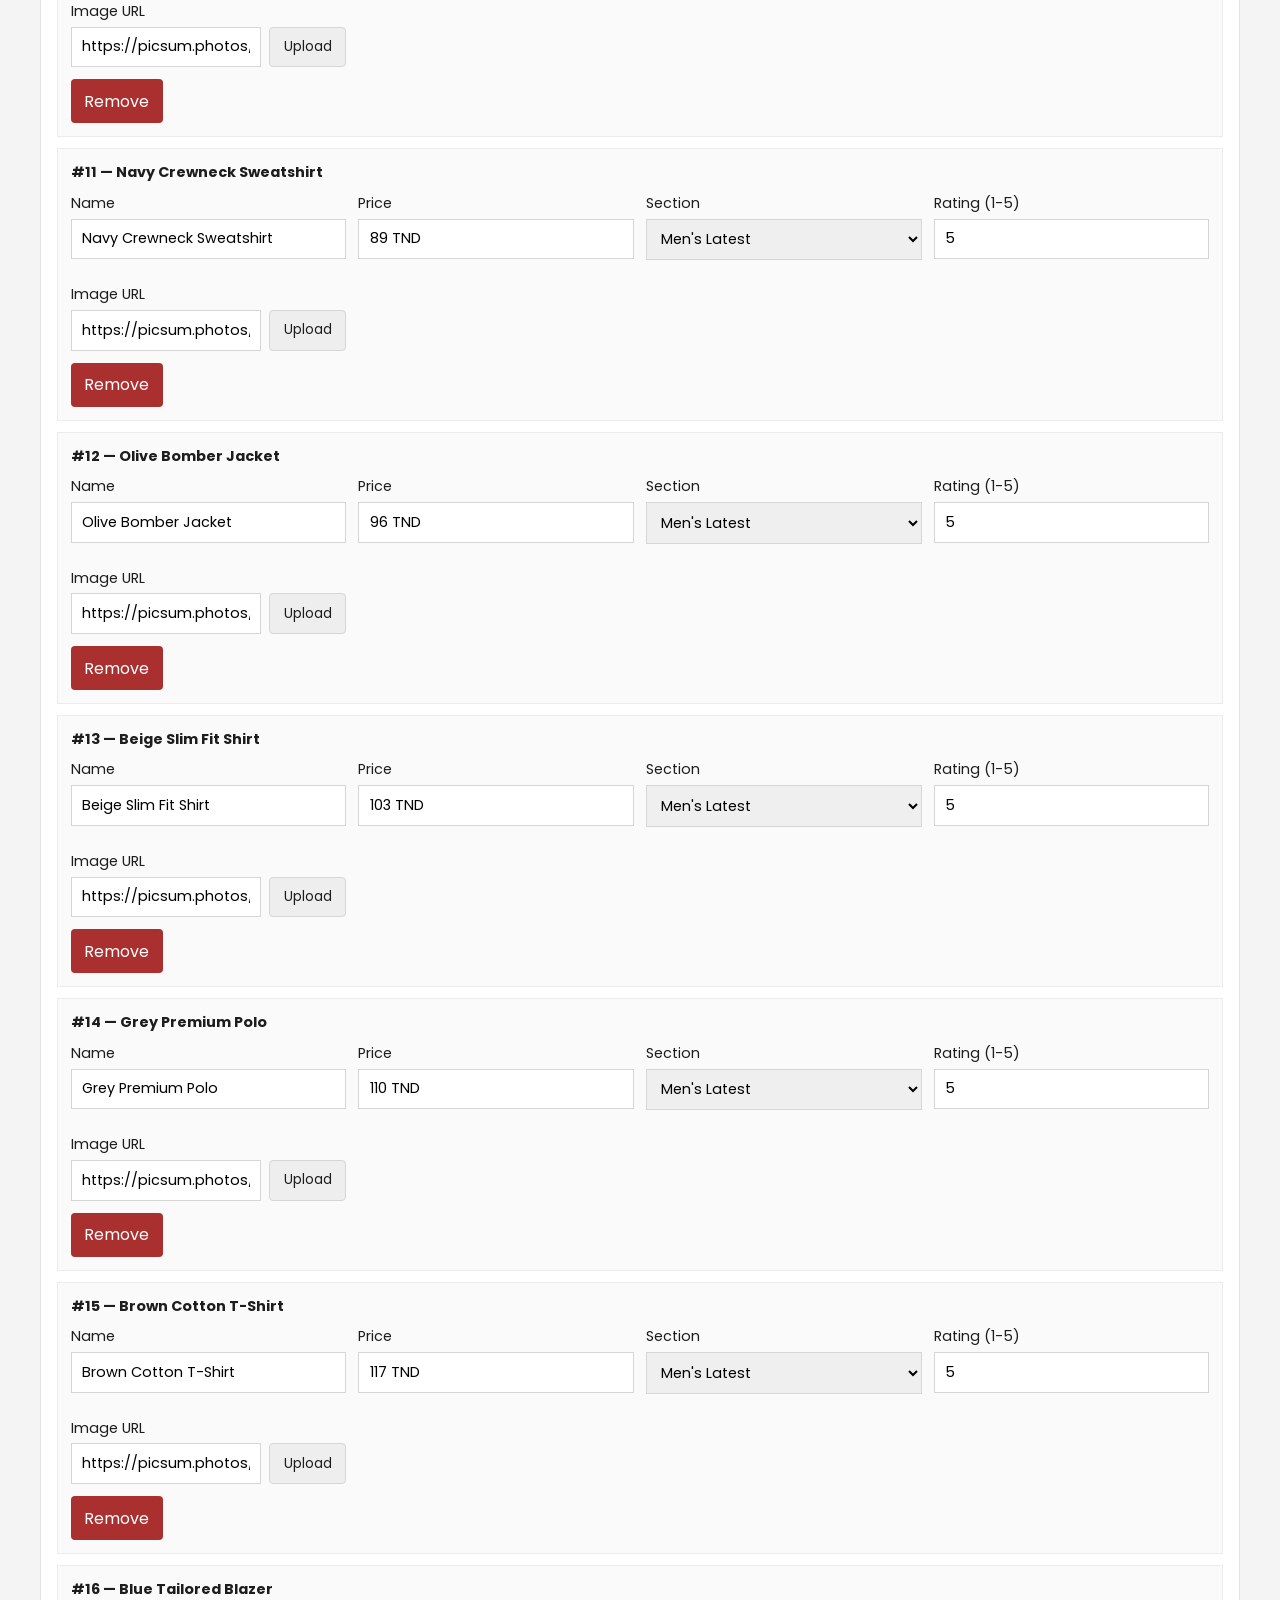
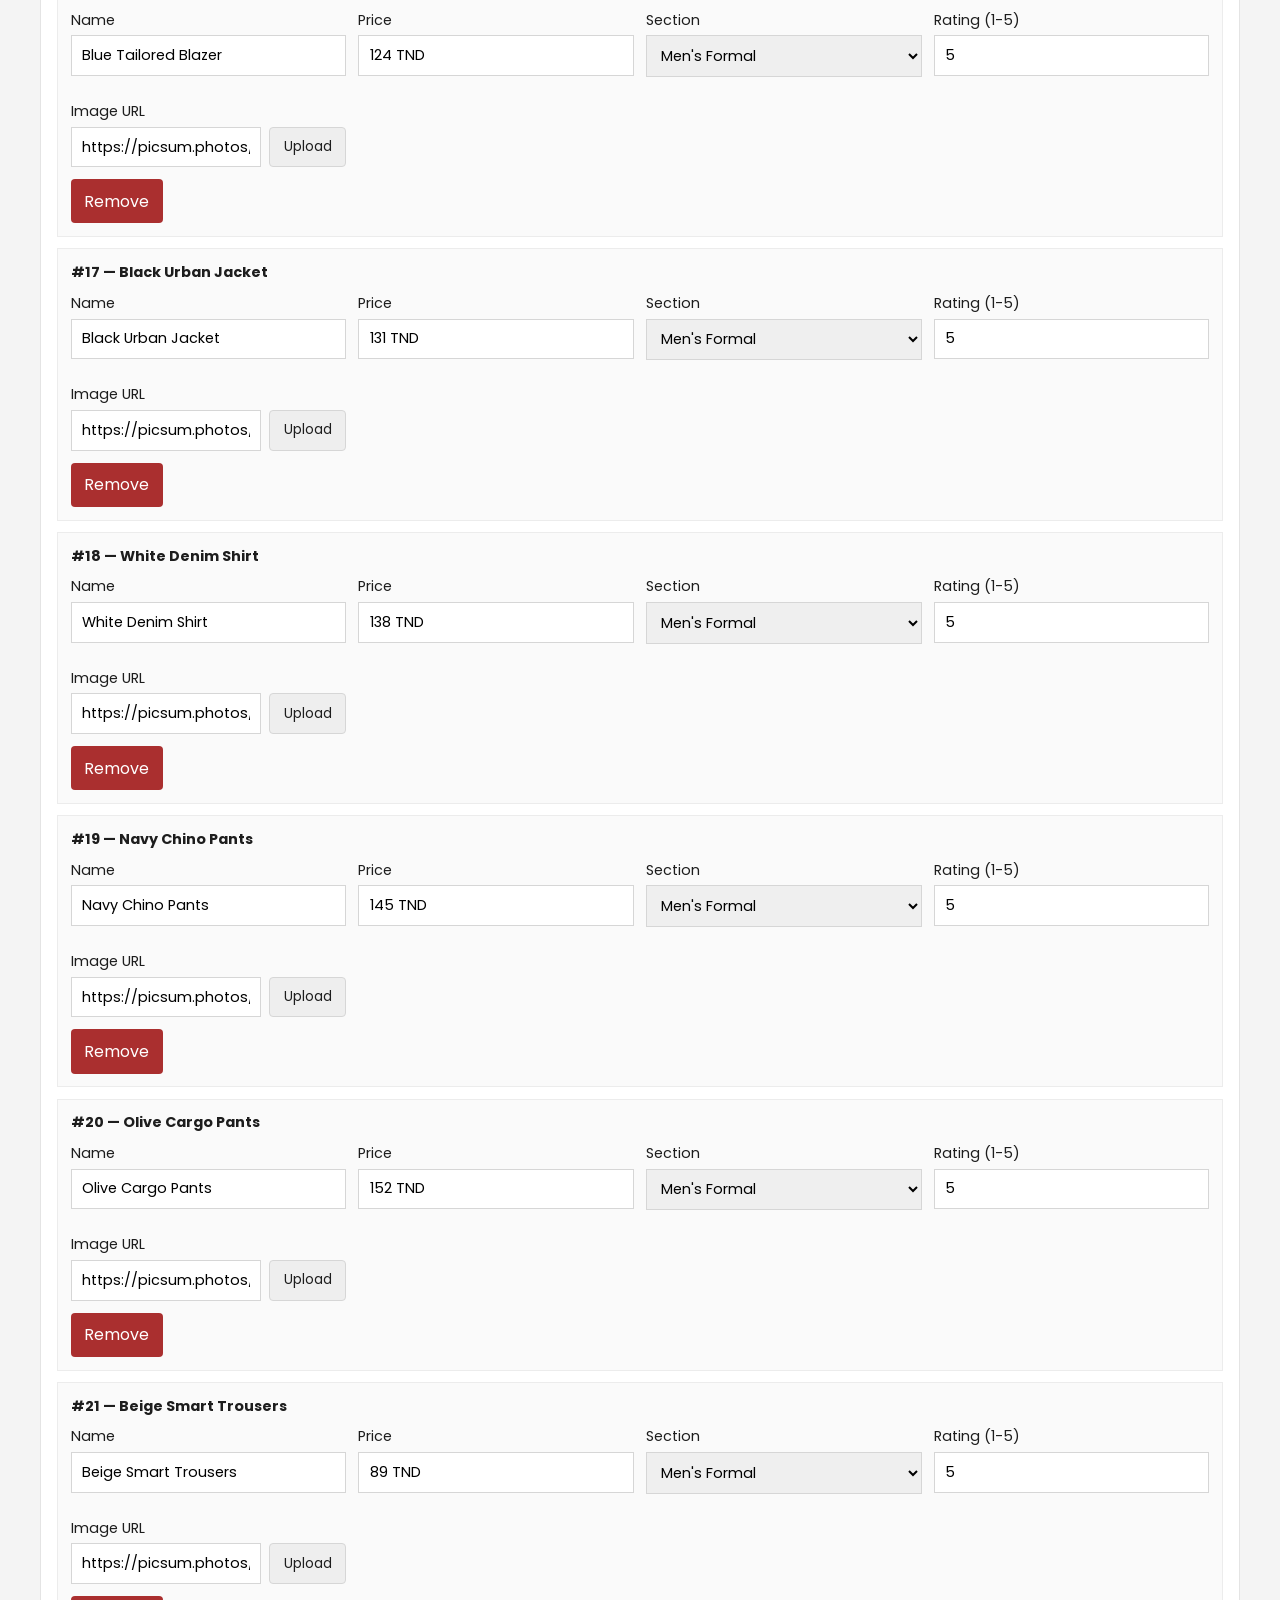
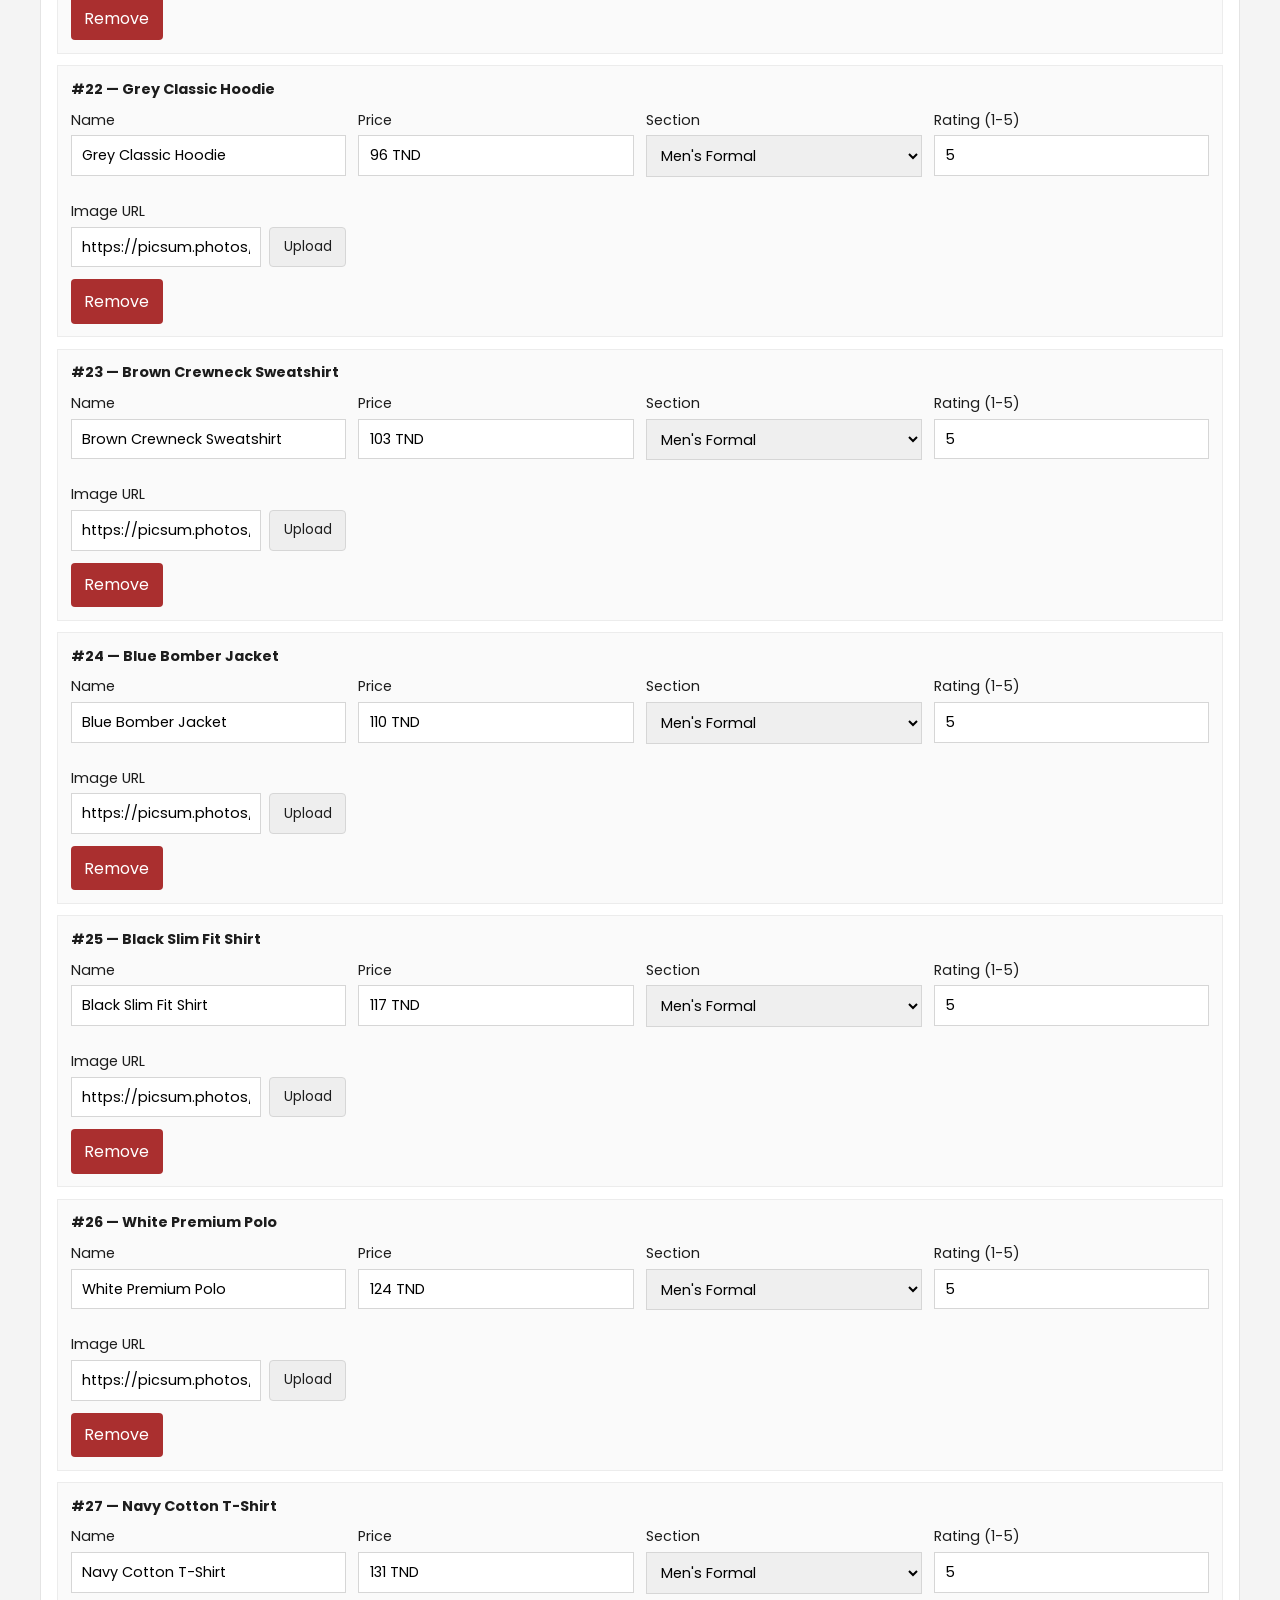
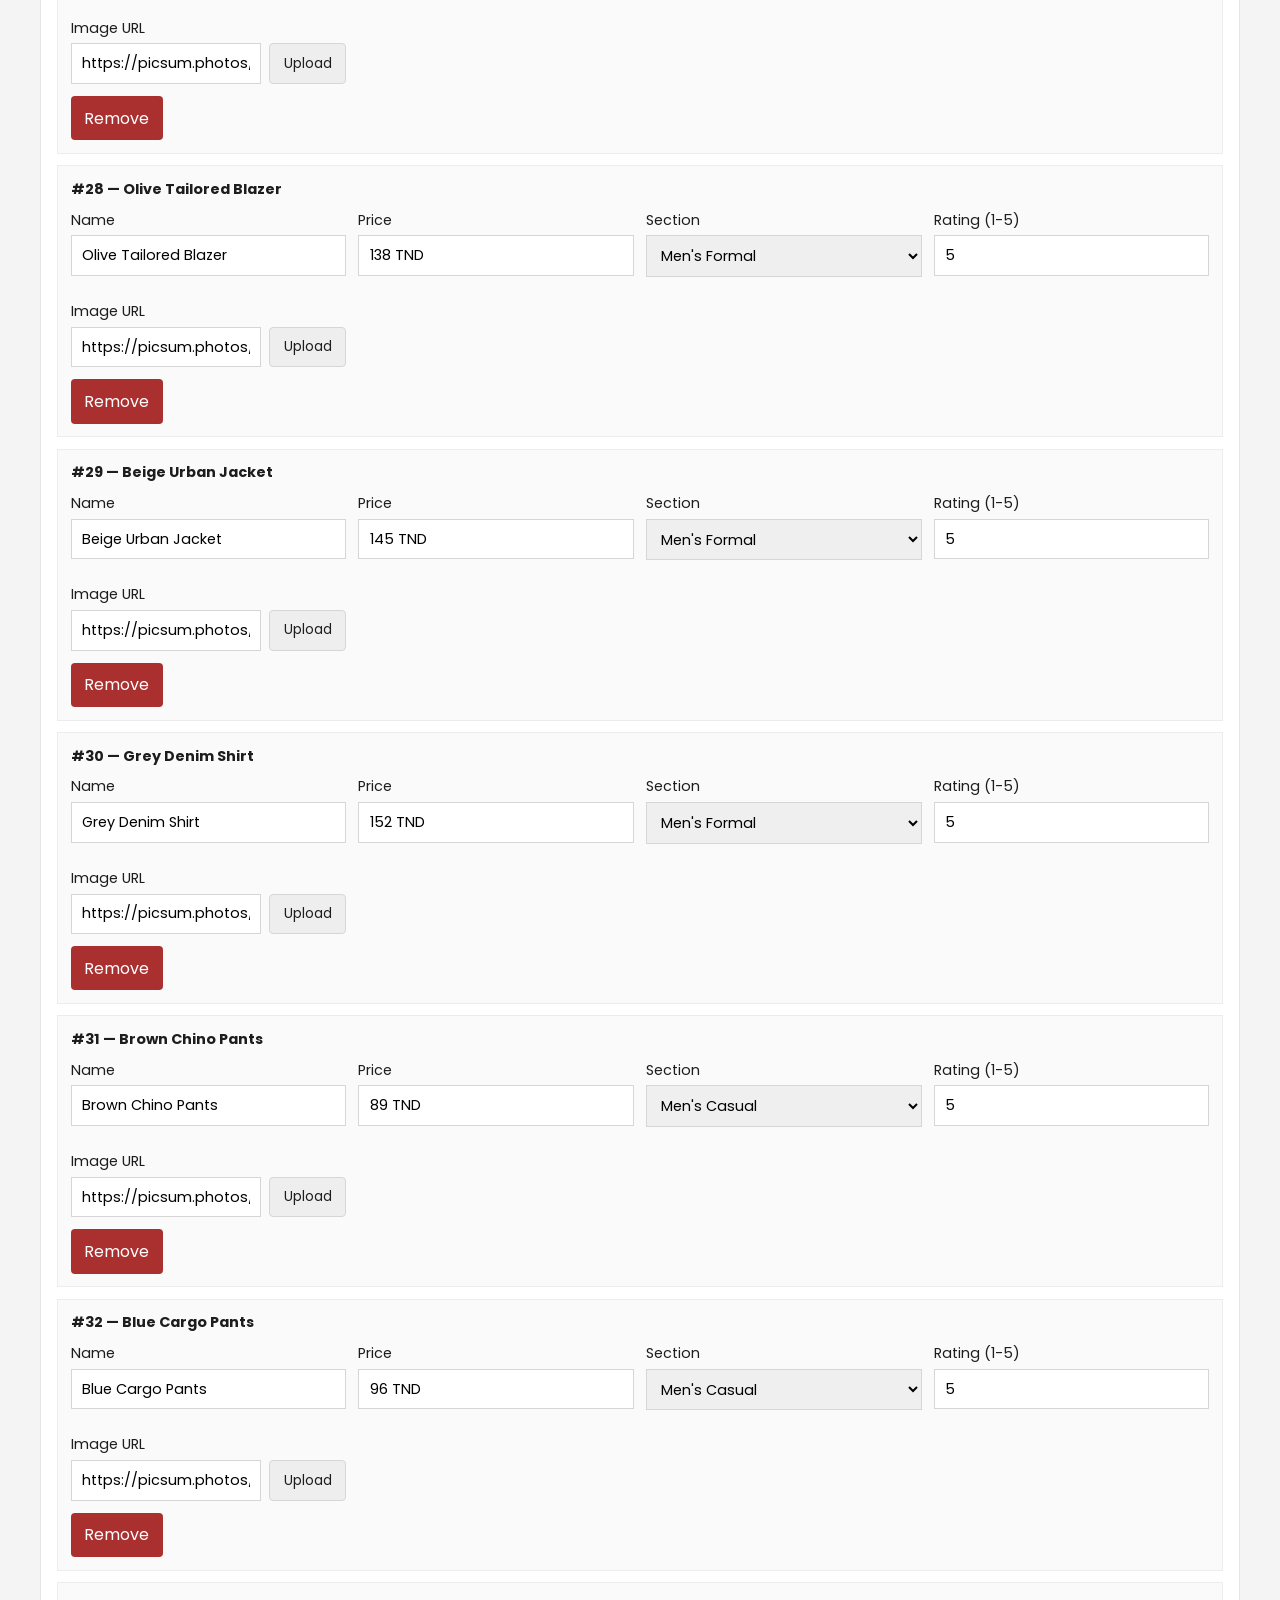
==== commit 05eeabb8: "Add desktop upload buttons beside every image and video URL field in admin. Co-authored-by: Cursor <" ====
--- a/admin/index.html
+++ b/admin/index.html
@@ -33,7 +33,16 @@
             <label>Brand Name <input name="site.brandName" /></label>
             <label>Brand Subtitle <input name="site.brandSubtitle" /></label>
             <label>Announcement Bar <input name="site.announcement" /></label>
-            <label>Logo URL <input name="site.logoUrl" placeholder="assets/logo.png or https://..." /></label>
+            <label>
+              Logo URL
+              <div class="url-field-row">
+                <input name="site.logoUrl" placeholder="assets/logo.png or https://..." />
+                <label class="upload-btn">
+                  Upload
+                  <input type="file" accept="image/*" class="media-upload-input" data-upload-target="path:site.logoUrl" />
+                </label>
+              </div>
+            </label>
           </div>
         </section>
 
@@ -54,17 +63,31 @@
                 <option value="instagram">Instagram Reel</option>
               </select>
             </label>
-            <label>Media URL <input name="heroBanner.mediaUrl" placeholder="image, video or Instagram reel URL" /></label>
-            <label>Video Poster URL <input name="heroBanner.videoPoster" placeholder="optional poster image URL" /></label>
+            <label>
+              Media URL
+              <div class="url-field-row">
+                <input name="heroBanner.mediaUrl" placeholder="image, video or Instagram reel URL" />
+                <label class="upload-btn">
+                  Upload
+                  <input type="file" accept="image/*,video/*" class="media-upload-input" data-upload-target="path:heroBanner.mediaUrl|mediaType:heroBanner.mediaType" />
+                </label>
+              </div>
+            </label>
+            <label>
+              Video Poster URL
+              <div class="url-field-row">
+                <input name="heroBanner.videoPoster" placeholder="optional poster image URL" />
+                <label class="upload-btn">
+                  Upload
+                  <input type="file" accept="image/*" class="media-upload-input" data-upload-target="path:heroBanner.videoPoster" />
+                </label>
+              </div>
+            </label>
             <label>Focus X (%) <input type="number" min="0" max="100" name="heroBanner.focusX" /></label>
             <label>Focus Y (%) <input type="number" min="0" max="100" name="heroBanner.focusY" /></label>
             <label>Overlay Opacity (0–0.85) <input type="number" step="0.01" min="0" max="0.85" name="heroBanner.overlayOpacity" /></label>
           </div>
           <div class="row">
-            <label>
-              Upload From Desktop (image/video)
-              <input id="heroBannerUpload" type="file" accept="image/*,video/*" />
-            </label>
             <label>
               <input type="checkbox" name="heroBanner.autoplay" />
               Autoplay video
@@ -109,10 +132,13 @@
             </label>
             <label>
               Media URL
-              <input
-                name="featuredVideo.mediaUrl"
-                placeholder="https://www.instagram.com/reel/DTLdfkrDbk0/"
-              />
+              <div class="url-field-row">
+                <input name="featuredVideo.mediaUrl" placeholder="https://www.instagram.com/reel/DTLdfkrDbk0/" />
+                <label class="upload-btn">
+                  Upload
+                  <input type="file" accept="image/*,video/*" class="media-upload-input" data-upload-target="path:featuredVideo.mediaUrl|mediaType:featuredVideo.mediaType" />
+                </label>
+              </div>
             </label>
             <label>Height (px: 280–800) <input type="number" min="280" max="800" name="featuredVideo.height" /></label>
             <label>Focus X (%) <input type="number" min="0" max="100" name="featuredVideo.focusX" /></label>
--- a/admin/admin.css
+++ b/admin/admin.css
@@ -70,6 +70,42 @@
   border: 1px solid #d6d6d6;
   padding: 0.55rem 0.65rem;
   font: inherit;
+}
+
+.url-field-row {
+  display: flex;
+  gap: 0.5rem;
+  align-items: stretch;
+  margin-top: 0.3rem;
+}
+
+.url-field-row input:not([type="file"]) {
+  flex: 1;
+  margin-top: 0;
+  min-width: 0;
+}
+
+.upload-btn {
+  display: inline-flex;
+  align-items: center;
+  justify-content: center;
+  margin: 0;
+  padding: 0.55rem 0.85rem;
+  background: #eee;
+  border: 1px solid #d6d6d6;
+  border-radius: 4px;
+  cursor: pointer;
+  font-size: 0.85rem;
+  white-space: nowrap;
+  color: #1d1d1d;
+}
+
+.upload-btn:hover {
+  background: #e2e2e2;
+}
+
+.upload-btn input[type="file"] {
+  display: none;
 }
 
 textarea {
